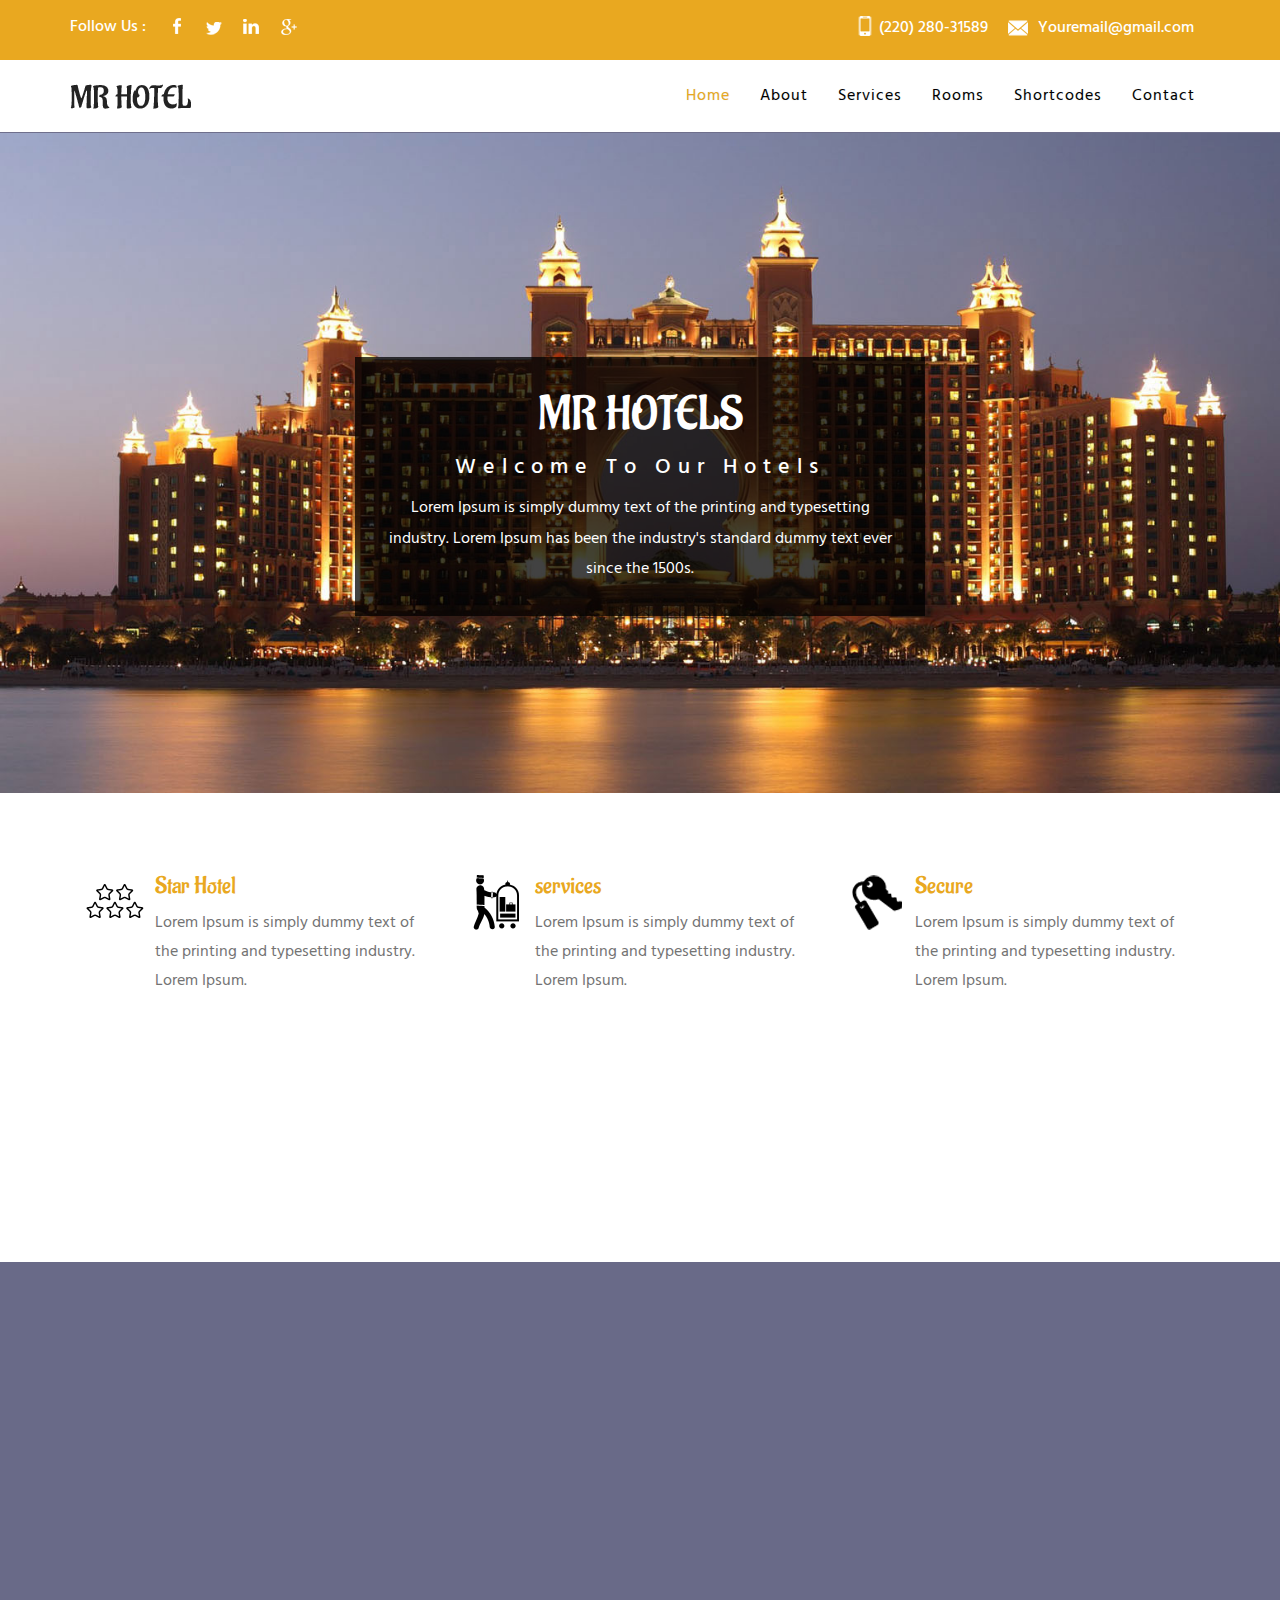
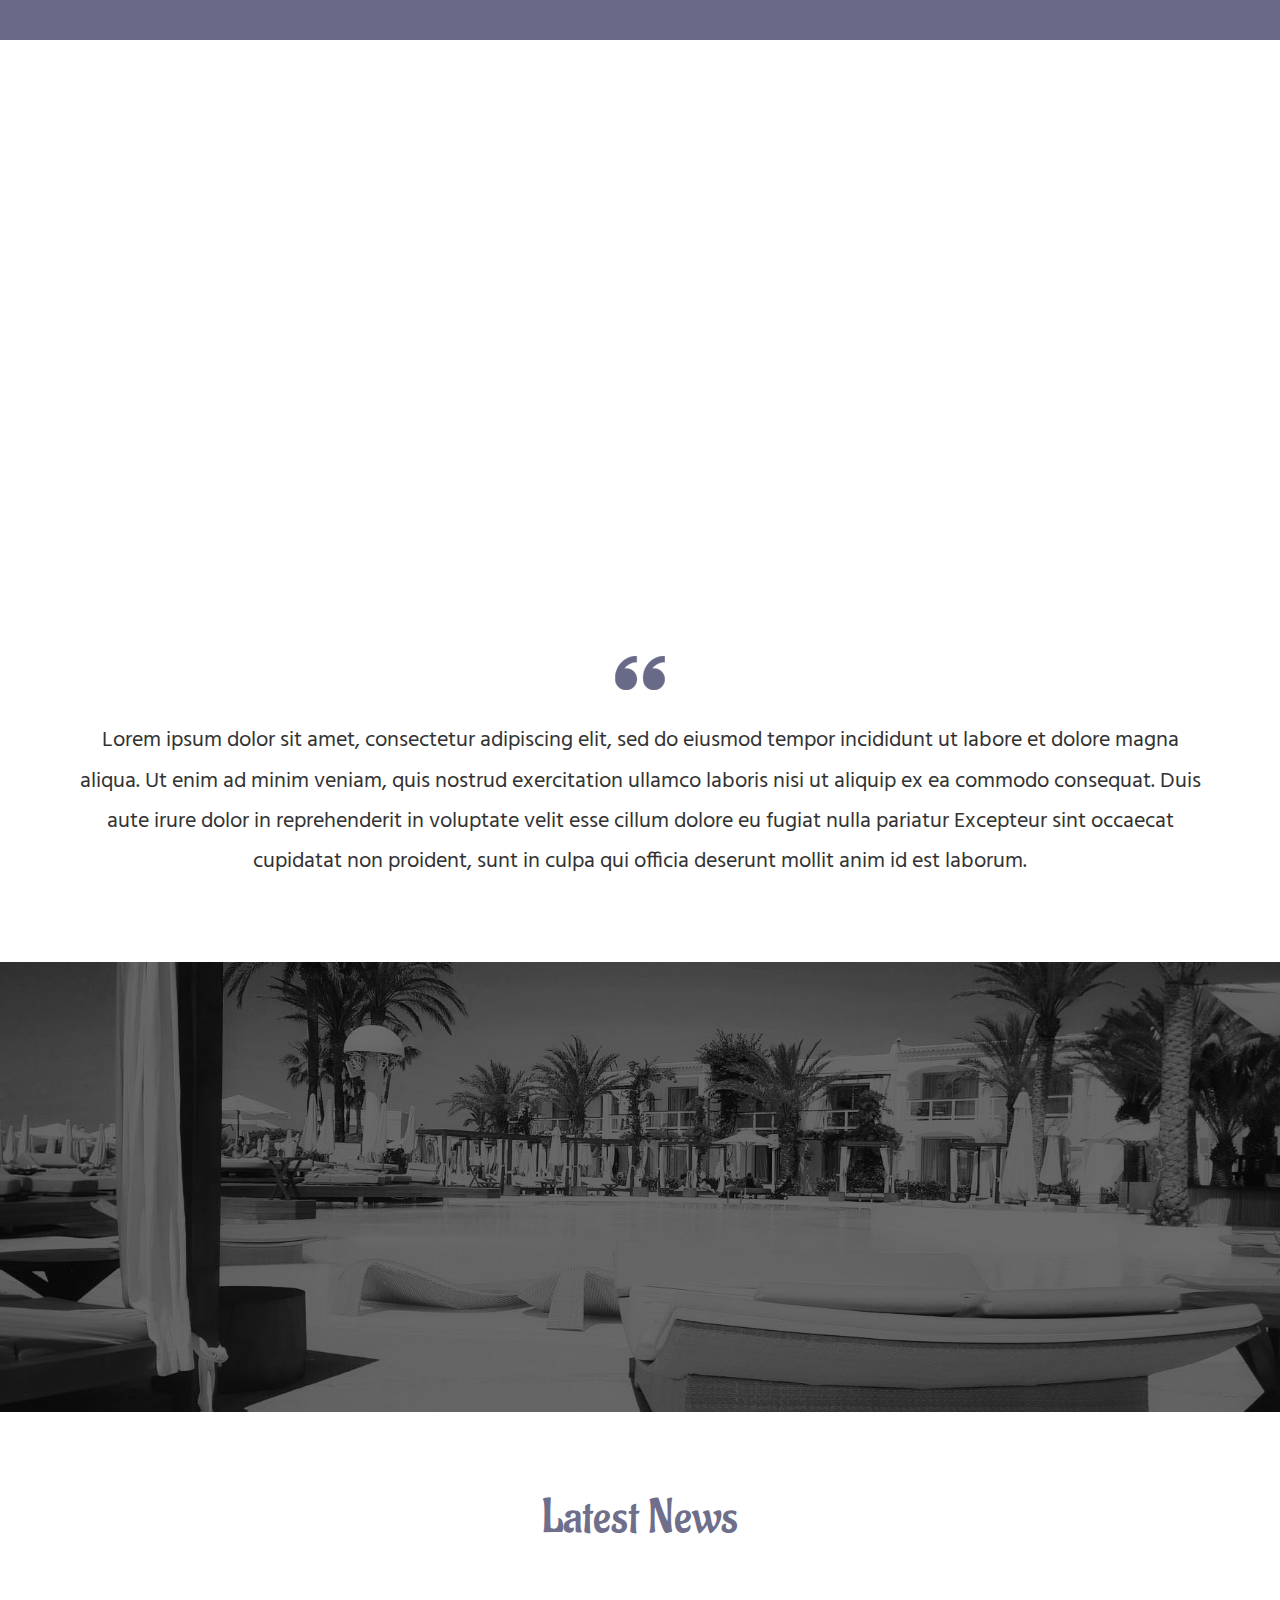
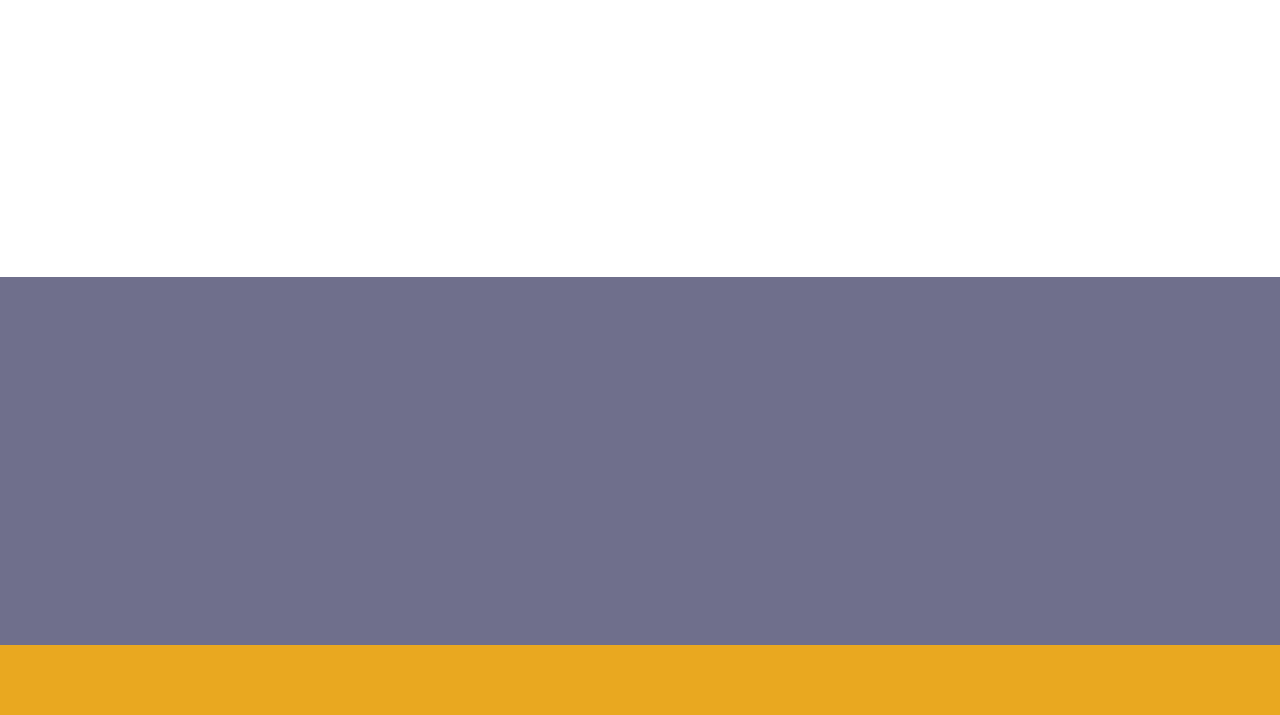
==== index.html @ 188ec557 "first commit" ====
<!--Author: W3layouts
Author URL: http://w3layouts.com
License: Creative Commons Attribution 3.0 Unported
License URL: http://creativecommons.org/licenses/by/3.0/
-->
<!DOCTYPE HTML>
<html>
<head>
<title>Mr Hotel a Hotel Category Flat Bootstrap Responsive  Website Template | Home :: w3layouts</title>
<link href="css/bootstrap.css" rel="stylesheet" type="text/css" media="all">
<!-- jQuery (necessary for Bootstrap's JavaScript plugins) -->
<script src="js/jquery-1.11.0.min.js"></script>
<!-- Custom Theme files -->
<link href="css/style.css" rel="stylesheet" type="text/css" media="all"/>
<link href="css/style1.css" rel="stylesheet" type="text/css" media="all" />	
<!-- Custom Theme files -->
<meta name="viewport" content="width=device-width, initial-scale=1">
<meta http-equiv="Content-Type" content="text/html; charset=utf-8" />
<meta name="keywords" content="Mr Hotel Responsive web template, Bootstrap Web Templates, Flat Web Templates, Android Compatible web template, 
Smartphone Compatible web template, free webdesigns for Nokia, Samsung, LG, SonyEricsson, Motorola web design" />
<script type="application/x-javascript"> addEventListener("load", function() { setTimeout(hideURLbar, 0); }, false); function hideURLbar(){ window.scrollTo(0,1); } </script>
<!--Google Fonts-->
<link href='//fonts.googleapis.com/css?family=Hind:400,300' rel='stylesheet' type='text/css'>
<link href='//fonts.googleapis.com/css?family=Aladin' rel='stylesheet' type='text/css'>
<!--google fonts-->
<!-- animated-css -->
		<link href="css/animate.css" rel="stylesheet" type="text/css" media="all">
		<script src="js/wow.min.js"></script>
		<script>
		 new WOW().init();
		</script>
<!-- animated-css -->
<script src="js/modernizr.js"></script>
<script>
    $(document).ready(function(){
        if (Modernizr.touch) {
            // show the close overlay button
            $(".close-overlay").removeClass("hidden");
            // handle the adding of hover class when clicked
            $(".branch-gd").click(function(e){
                if (!$(this).hasClass("hover")) {
                    $(this).addClass("hover");
                }
            });
            // handle the closing of the overlay
            $(".close-overlay").click(function(e){
                e.preventDefault();
                e.stopPropagation();
                if ($(this).closest(".branch-gd").hasClass("hover")) {
                    $(this).closest(".branch-gd").removeClass("hover");
                }
            });
        } else {
            // handle the mouseenter functionality
            $(".branch-gd").mouseenter(function(){
                $(this).addClass("hover");
            })
            // handle the mouseleave functionality
            .mouseleave(function(){
                $(this).removeClass("hover");
            });
        }
    });
</script>
<script src="js/bootstrap.min.js"></script>


</head>
<body>
<!--header-top start here-->
<div class="top-header">
	<div class="container">
		<div class="top-header-main">
			<div class="col-md-4 top-social wow bounceInLeft" data-wow-delay="0.3s">
			    <ul>
			    	<li><h5>Follow Us :</h5></li>
			    	<li><a href="#"><span class="fb"> </span></a></li>
			    	<li><a href="#"><span class="tw"> </span></a></li>
			    	<li><a href="#"><span class="in"> </span></a></li>
			    	<li><a href="#"><span class="gmail"> </span></a></li>
			    </ul>
			</div>
			<div class="col-md-8 header-address wow bounceInRight" data-wow-delay="0.3s">
				<ul>
					<li><span class="phone"> </span> <h6>(220) 280-31589</h6></li>
					<li><span class="email"> </span><h6><a href="mailto:info@example.com">Youremail@gmail.com</a></h6></li>
				</ul>
			</div>
		  <div class="clearfix"> </div>
		</div>
	</div>
</div>
<!--header-top end here-->
<!--header start here-->
	<!-- NAVBAR
		================================================== -->
<div class="header">
	<div class="fixed-header">	

		    <div class="navbar-wrapper">
		      <div class="container">
		        <nav class="navbar navbar-inverse navbar-static-top">
		             <div class="navbar-header">
			              <button type="button" class="navbar-toggle collapsed" data-toggle="collapse" data-target="#navbar" aria-expanded="false" aria-controls="navbar">
			                <span class="sr-only">Toggle navigation</span>
			                <span class="icon-bar"></span>
			                <span class="icon-bar"></span>
			                <span class="icon-bar"></span>
			              </button>
			              <div class="logo wow slideInLeft" data-wow-delay="0.3s">
			                    <a class="navbar-brand" href="index.html"><img src="images/logo.png" /></a>
			              </div>
			          </div>
		            <div id="navbar" class="navbar-collapse collapse">
		            <nav class="cl-effect-16" id="cl-effect-16">
		              <ul class="nav navbar-nav">
		               <li><a class="active" href="index.html" data-hover="Home">Home</a></li>
		                <li><a href="about.html" data-hover="About">About</a></li>
						<li><a href="services.html" data-hover="Services">Services</a></li>
						<li><a href="room.html" data-hover="Rooms">Rooms</a></li>
						<li><a href="shortcodes.html" data-hover="Shortcodes">Shortcodes</a></li>
						<li><a href="contact.html" data-hover="Contact">Contact</a></li>						
		              </ul>
		            </nav>

		            </div>
		            <div class="clearfix"> </div>
		             </nav>
		          </div>
		           <div class="clearfix"> </div>
		    </div>
	 </div>
</div>
<!--header end here-->
<!--banner  start hwew-->
<div class="banner">
	<div class="container">
		<div class="banner-main wow zoomIn" data-wow-delay="0.3s">
			<h2>MR HOTELS</h2>
			<h6>Welcome To Our Hotels</h6>
			<p>Lorem Ipsum is simply dummy text of the printing and typesetting industry. Lorem Ipsum has been the industry's standard dummy text ever since the 1500s.</p>
		</div>
    </div>
</div>
<!--BANNER END HERE-->
<!--information start here-->
<div class="information">
	<div class="container">
		<div class="information-main">
			  <div class="information-grid five-star wow slideInLeft" data-wow-delay="0.3s">
			  	<div class="col-md-4 hotel-info">
			  		<div class="info-left">
			  			<img src="images/s1.png" alt="">
			  		</div>
			  		<div class="info-right">
			  			<h4>Star Hotel</h4>
			  			<p>Lorem Ipsum is simply dummy text of the printing and typesetting industry. Lorem Ipsum.</p>
			  		</div>
			  	  <div class="clearfix"> </div>
			  	</div>
			  	<div class="col-md-4 hotel-info">
			  		<div class="info-left">
			  			<img src="images/s2.png" alt="">
			  		</div>
			  		<div class="info-right">
			  			<h4>services</h4>
			  			<p>Lorem Ipsum is simply dummy text of the printing and typesetting industry. Lorem Ipsum.</p>
			  		</div>
			  	  <div class="clearfix"> </div>
			  	</div>
			  	<div class="col-md-4 hotel-info">
			  		<div class="info-left">
			  			<img src="images/s4.png" alt="">
			  		</div>
			  		<div class="info-right">
			  			<h4>Secure</h4>
			  			<p>Lorem Ipsum is simply dummy text of the printing and typesetting industry. Lorem Ipsum.</p>
			  		</div>
			  	  <div class="clearfix"> </div>
			  	</div>
			  	<div class="clearfix"> </div>
			  </div>
			  <div class="information-grid wow slideInRight" data-wow-delay="0.3s">
			  	<div class="col-md-4 hotel-info">
			  		<div class="info-left">
			  			<img src="images/s3.png" alt="">
			  		</div>
			  		<div class="info-right">
			  			<h4>Food</h4>
			  			<p>Lorem Ipsum is simply dummy text of the printing and typesetting industry. Lorem Ipsum.</p>
			  		</div>
			  	  <div class="clearfix"> </div>
			  	</div>
			  	<div class="col-md-4 hotel-info">
			  		<div class="info-left">
			  			<img src="images/s5.png" alt="">
			  		</div>
			  		<div class="info-right">
			  			<h4>Hotel</h4>
			  			<p>Lorem Ipsum is simply dummy text of the printing and typesetting industry. Lorem Ipsum.</p>
			  		</div>
			  	  <div class="clearfix"> </div>
			  	</div>
			  	<div class="col-md-4 hotel-info">
			  		<div class="info-left">
			  			<img src="images/s6.png" alt="">
			  		</div>
			  		<div class="info-right">
			  			<h4>Bell</h4>
			  			<p>Lorem Ipsum is simply dummy text of the printing and typesetting industry. Lorem Ipsum.</p>
			  		</div>
			  	  <div class="clearfix"> </div>
			  	</div>
			  	<div class="clearfix"> </div>
			  </div>
			<div class="clearfix"> </div>
		</div>
	</div>
</div>
<!--information end here-->
<!--leaves start here-->
<div class="leaves">
	<div class="container">
		<div class="leaves-main wow zoomIn" data-wow-delay="0.3s">
			<h1>You Never Leave Us</h1>
			<h6>100% Friendly services</h6>
			<p>Lorem Ipsum is simply dummy text of the printing and typesetting industry. Lorem Ipsum has been the industry's standard dummy text ever since the 1500s, when an unknown.</p>
		   <a href="single.html" class="hvr-push">Discover More</a>
		</div>
	</div>
</div>
<!--leaves end here-->
<!--branches start here-->
<div class="branches">
		<div class="branches-main wow zoomIn" data-wow-delay="0.3s">
			<div class="branches-top">
				<h3>Our Branches</h3>
			</div>
			<div  id="effect-5" class="branch-btm">
				<div  class="col-md-3 branch-gd-main" >					
					<div class="branch-gd  no-mar"> <a href="room.html">
						<img src="images/b6.jpg" alt="" class="img-responsive">
						<div class="overlay">
		                    <span class="expand lardge">+</span>
		                    <span class="close-overlay hidden">x</span>
	                   </div></a>
                    </div>                 
				</div>				
				<div class="col-md-3 branch-gd-main">
					<div class="branch-gd went-branc"><a href="room.html">
						<img src="images/b1.jpg" alt="" class="img-responsive">
						<div class="overlay">
		                    <span class="expand">+</span>
		                    <span class="close-overlay hidden">x</span>
	                   </div></a>
					</div>
					<div class="branch-gd went-branc"><a href="room.html">
						<img src="images/b2.jpg" alt="" class="img-responsive">
						<div class="overlay">
		                    <span class="expand">+</span>
		                    <span class="close-overlay hidden">x</span>
	                 </div></a>
					</div>
				</div>
				<div class="col-md-3 branch-gd-main">
					<div class="branch-gd"><a href="room.html">
						<img src="images/b3.jpg" alt="" class="img-responsive">
						<div class="overlay">
		                    <span class="expand">+</span>
		                    <span class="close-overlay hidden">x</span>
	                 </div></a>
					</div>
					<div class="branch-gd"><a href="room.html">
						<img src="images/b4.jpg" alt="" class="img-responsive">
						<div class="overlay">
		                    <span class="expand">+</span>
		                    <span class="close-overlay hidden">x</span>
	                 </div></a>
					</div>
				</div>
				<div class="col-md-3 branch-gd-main">
				  <div class="branch-gd went-branc2"><a href="room.html">
					<img src="images/b5.jpg" alt="" class="img-responsive">
					<div class="overlay">
		                    <span class="expand lardge">+</span>
		                    <span class="close-overlay hidden">x</span>
	                   </div></a>
                  </div>
				</div>
			</div>
		  <div class="clearfix"> </div>
		</div>
</div>
<!--branches end here-->
<div class="branch-text">
   <div class="container">
			<span class="quotations"> </span>
			<p>Lorem ipsum dolor sit amet, consectetur adipiscing elit, sed do eiusmod tempor incididunt ut labore et dolore magna aliqua. Ut enim ad minim veniam, quis nostrud exercitation ullamco laboris nisi ut aliquip ex ea commodo consequat. Duis aute irure dolor in reprehenderit in voluptate velit esse cillum dolore eu fugiat nulla pariatur Excepteur sint occaecat cupidatat non proident, sunt in culpa qui officia deserunt mollit anim id est laborum.</p>
  </div>
</div>
<!--swiming-->
<div class="swimming">
	<div class="container">
		<div class="swimming-main wow zoomIn" data-wow-delay="0.3s">
			<div class="swimming-top">
				<h3>Welcome</h3>
			</div>
			<div class="swimmimg-bot">
				<div class="col-md-3 swimming-grid">
					<h4>758</h4>
					<span class="swim-icon-1"> </span>
					<h5>Lorem Ipsum</h5>
				</div>
				<div class="col-md-3 swimming-grid">
					<h4>4,790</h4>
					<span class="swim-icon-2"> </span>
					<h5>Lorem Ipsum</h5>
				</div>
				<div class="col-md-3 swimming-grid">
					<h4>7,920</h4>
					<span class="swim-icon-3"> </span>
					<h5>Lorem Ipsum</h5>
				</div>
				<div class="col-md-3 swimming-grid">
					<h4>190</h4>
					<span class="swim-icon-4"> </span>
					<h5>Lorem Ipsum</h5>
				</div>
			  <div class="clearfix"> </div>
			</div>
		</div>
	</div>
</div>
<!--swimmg emd here-->
<!--homegrids start here-->
<div class="home-block">
	<div class="container">
		<div class="home-main">
			<div class="home-top">
				<h3>Latest  News</h3>
			</div>
			<div class="home-bottom  wow bounceInLeft" data-wow-delay="0.3s">
				<div class="col-md-4 home-grid">
					<div class="item item-type-move">
						<a class="item-hover" href="single.html">						
							<div class="item-info">
								<div class="headline">
									Our Rooms
									<div class="line"> </div>
								</div>
								<div class="date">February 29, 2016</div>							
							</div>
							<div class="mask"> </div>
					    </a>
						<div class="item-img">
								<img src="images/b7.jpg" class="img-responsive" alt="">
						</div>
					</div>

				</div>
				<div class="col-md-4 home-grid">
					<div class="item item-type-move">
						<a class="item-hover" href="single.html">						
							<div class="item-info">
								<div class="headline">
									Our Rooms
									<div class="line"> </div>
								</div>
								<div class="date">February 29, 2016</div>							
							</div>
							<div class="mask"> </div>
					    </a>
						<div class="item-img">
								<img src="images/b8.jpg" class="img-responsive" alt="">
						</div>
					</div>
				</div>
				<div class="col-md-4 home-grid">
					<div class="item item-type-move">
						<a class="item-hover" href="single.html">						
							<div class="item-info">
								<div class="headline">
									Our Rooms
									<div class="line"> </div>
								</div>
								<div class="date">February 29, 2016</div>							
							</div>
							<div class="mask"> </div>
					    </a>
						<div class="item-img">
								<img src="images/b9.jpg" class="img-responsive" alt="">
						</div>
					</div>
				</div>
			  <div class="clearfix"> </div>
			</div>
		  <div class="clearfix"> </div>
		</div>
	</div>
</div>
<!--home grid end here-->
<!--footer start here-->
<div class="footer">
	<div class="container">
		<div class="footer-main">
			<div class="col-md-3 ftr-grid wow zoomIn" data-wow-delay="0.3s">
				<div class="ftr-logo">
				<img src="images/ftr-logo.png"  alt="">
				</div>
				<p>Lorem ipsum dolor sit amet, consectetur adipiscing elit, sed do eiusmod tempor incididunt.</p>
				<a href="single.html" class="ftr-btn">Read More</a>
			</div>
			<div class="col-md-3 ftr-grid ftr-mid wow zoomIn" data-wow-delay="0.3s">
				 <h3>Address</h3>
				 <span class="ftr-line flm"> </span>
				<p>Eye Associates Of Virginia?</p>
				<p>5875 Bremo Road </p>
				<p>Richmond, VA(Virginia) 23226 </p>
				<p>(804) 287-4216 </p>
				<p>Alice Merriman</p>
				
			</div>
			<div class="col-md-3 ftr-grid ftr-rit wow zoomIn" data-wow-delay="0.3s">
				 <h3>Contact Us</h3>
				 <form>
				 	<input type="text" value="Email" onfocus="this.value = '';" onblur="if (this.value == '') {this.value = 'Email';}">
				 	<input type="submit" value="Send" />
				 </form>
				  <ul class="ftr-icons">
				 	<li><a href="#"><span class="fa"> </span></a></li>
				 	<li><a href="#"><span class="tw"> </span></a></li>
				 	<li><a href="#"><span class="link"> </span></a></li>
				 	<li><a href="#"><span class="gmail"> </span></a></li>
				 </ul>
			</div>
			<div class="col-md-3 ftr-grid ftr-last-gd ftr-rit wow zoomIn" data-wow-delay="0.3s">
				 <h3>Quick Link</h3>
				  <ul class="ftr-nav">
				 	<li><a href="index.html">Home</a></li>
				 	<li><a href="about.html">About</a></li>
				 	<li><a href="services.html">Services </a></li>
				 	<li><a href="room.html">Rooms</a></li>
				 	<li><a href="contact.html">Contact</a></li>
				 </ul>
			</div>
			<div class="clearfix"> </div>
		</div>
	</div>
</div>
<!--footer end here-->
<!--copy rights start here-->
<div class="copy-right">
	<div class="container">
		 <div class="copy-rights-main wow zoomIn" data-wow-delay="0.3s">
    	    <p>© 2016 Mr Hotel. All Rights Reserved | Design by  <a href="http://w3layouts.com/" target="_blank">W3layouts</a> </p>
    	 </div>
    </div>
</div>
</body>
</html>
---- css/style.css ----
/*--
Author: W3layouts
Author URL: http://w3layouts.com
License: Creative Commons Attribution 3.0 Unported
License URL: http://creativecommons.org/licenses/by/3.0/
--*/
h4, h5, h6,
h1, h2, h3 {margin: 0;}
ul, ol {margin: 0;}
p {margin: 0;}
html, body{
 font-family: 'Hind', sans-serif;
   font-size: 100%;
   background:#fff; 
}
a {
  text-decoration: none;
}
a:hover {
  transition: 0.5s all;
  -webkit-transition: 0.5s all;
  -moz-transition: 0.5s all;
  -o-transition: 0.5s all;
  text-decoration:none;
}
/*--top header start here--*/
.top-social ul {
    padding: 0em;
    list-style: none;
}
.top-social ul li {
    display: inline-block;
    margin-right: 1em;
}
.top-social ul li a span{
    background: url(../images/top-social.png)no-repeat;
    width: 18px;
    height:18px;
    display: inline-block;
}
.top-social ul li h5 {
    font-size: 1em;
    color: #fff;
}
.top-social ul li a {
    vertical-align: -webkit-baseline-middle;
}
.top-social ul li a span.fb {
    background-position: 7px 0px;
}
.top-social ul li span.tw {
    background-position: -22px 1px;
}
.top-social ul li a span.in {
    background-position: -53px 0px;
}
.top-social ul li a span.gmail {
    background-position: -82px 0px;
}
.top-social ul li a span.fb:hover {
    background-position: 7px -18px;
    transition: 0.5s all;
  -webkit-transition: 0.5s all;
  -moz-transition: 0.5s all;
  -o-transition: 0.5s all;
}
.top-social ul li span.tw:hover {
    background-position: -22px -17px;
    transition: 0.5s all;
  -webkit-transition: 0.5s all;
  -moz-transition: 0.5s all;
  -o-transition: 0.5s all;
}
.top-social ul li a span.in:hover {
    background-position: -53px -17px;
    transition: 0.5s all;
  -webkit-transition: 0.5s all;
  -moz-transition: 0.5s all;
  -o-transition: 0.5s all;
}
.top-social ul li a span.gmail:hover {
    background-position: -82px -17px;
    transition: 0.5s all;
  -webkit-transition: 0.5s all;
  -moz-transition: 0.5s all;
  -o-transition: 0.5s all;
}
.header-address ul {
    padding: 0em;
    list-style: none;
}
.header-address ul li {
    display: inline-block;
    margin-right:1em;
}
.header-address ul li a{
    display: inline-block;
}
.top-header {
    padding: 1em 0em;
    background:#e9a820;
}
.header-address h6 {
    font-size: 1em;
    color: #fff;
    display: inline-block;
}
span.location {
    background: url(../images/location.png)no-repeat;
    width: 20px;
    height: 20px;
    display: inline-block;
    vertical-align: top;
}
span.phone {
    background: url(../images/ph.png)no-repeat;
    width: 20px;
    height: 20px;
    display: inline-block;
    vertical-align:sub;
}
span.email{
	background: url(../images/email.png)no-repeat;
    width: 30px;
    height: 20px;
    display: inline-block;
    vertical-align: middle;
}
.header-address {
    text-align: right;
}
.header-address ul li a {
    font-size: 1em;
    color: #fff;
}
.header-address ul li a:hover {
    color: #000;
}
.top-social {
    padding: 0px;
}
.header-address{
    padding: 0px;
}
/*--header menu nav start--*/
div#navbar {
    float:right;
    text-align: center;
}
.navbar-wrapper {
    padding: 1.5em 0em 1.5em 0em;
    margin-top: 0px !important;
    line-height: 36px;
    border-bottom: 1px solid #6F6F8C;
}
.navbar-inverse {
    background: none; 
    border:none; 
}
.navbar-nav {
    float: right !important;
	margin-top: 0em;
}
.navbar {
    margin-bottom: 0px !important;   
    min-height: 0px !important;   
}
.navbar-brand {
    float: left;
    height:0px !important;  
    padding:0px !important;  
}
.nav > li > a {
    margin: 0px 15px !important;
    padding: 0px;
}
.navbar-inverse .navbar-brand {
    color: #FFFFFF;
}
.navbar-inverse .navbar-nav > .active > a, .navbar-inverse .navbar-nav > .active > a:hover, .navbar-inverse .navbar-nav > .active > a:focus {
    color: #fff;
    background: none;
}
.navbar-inverse .navbar-nav > li > a {
    color:#000000;
    line-height: 1.5em;
}
.navbar-inverse .navbar-nav > li > a.active{
	color:#E9A820;
}
.navbar-inverse .navbar-nav > li > a:hover, .navbar-inverse .navbar-nav > li > a:focus {
    color:#006e96;
    background-color: transparent;
}
nav a {
    position: relative;
    display: inline-block;
    outline: none;
    color: #fff;
    text-decoration: none;
    text-shadow: 0 0 1px rgba(255,255,255,0.3);
    font-size: 1em;
}
nav a:hover,
nav a:focus {
	outline: none;
}
/*--nav effect--*/
nav a {
    position: relative;
    display: inline-block;
    outline: none;
    color: #fff;
    text-decoration: none;
    letter-spacing: 1px;
    font-weight: 400;
    text-shadow: 0 0 1px rgba(255,255,255,0.3);
    font-size: 1em;
}

nav a:hover,
nav a:focus {
	outline: none;
}
/* Effect 16: fall down */
.cl-effect-16 a {
	color: #6f8686;
	text-shadow: 0 0 1px rgba(111,134,134,0.3);
}

.cl-effect-16 a::before{
	color:#E9A820;
	content: attr(data-hover);
	position: absolute;
	opacity: 0;
	text-shadow: 0 0 1px rgba(255,255,255,0.3);
	-webkit-transform: scale(1.1) translateX(10px) translateY(-10px) rotate(4deg);
	-moz-transform: scale(1.1) translateX(10px) translateY(-10px) rotate(4deg);
	transform: scale(1.1) translateX(10px) translateY(-10px) rotate(4deg);
	-webkit-transition: -webkit-transform 0.3s, opacity 0.3s;
	-moz-transition: -moz-transform 0.3s, opacity 0.3s;
	transition: transform 0.3s, opacity 0.3s;
	pointer-events: none;
}

.cl-effect-16 a:hover::before,
.cl-effect-16 a:focus::before {
	-webkit-transform: scale(1) translateX(0px) translateY(0px) rotate(0deg);
	-moz-transform: scale(1) translateX(0px) translateY(0px) rotate(0deg);
	transform: scale(1) translateX(0px) translateY(0px) rotate(0deg);
	opacity: 1;
}
.cl-effect-16 a:hover,.navbar-nav li a.active{
	-webkit-transform: scale(1) translateX(0px) translateY(0px) rotate(0deg);
	-moz-transform: scale(1) translateX(0px) translateY(0px) rotate(0deg);
	transform: scale(1) translateX(0px) translateY(0px) rotate(0deg);
	opacity: 1;
}
/*--header end here--*/
/*--banner strat here--*/
.banner {
    background: url(../images/banner.jpg)no-repeat;
    min-height:660px;
    background-size: cover;
}
.banner-main {
    width: 50%;
    margin: 14em auto 0em;
    background:rgba(0, 0, 0, 0.74);
    padding: 2em 2em;
    text-align: center;
}
.banner-main h2 {
    font-size: 3em;
    color: #fff;
    font-family: 'Aladin', cursive;
}
.banner-main h6 {
    font-size: 1.4em;
    color: #fff;
    margin: 0.6em 0em;
    letter-spacing: 7px;
}
.banner-main p {
    font-size: 1em;
    color: #fff;
    line-height: 1.9em;
}
/*--information start here--*/
.information {
    padding: 5em 0em;
}
.info-left {
    float: left;
    width: 20%;
}
.info-right h4 {
    font-size: 1.5em;
    color:#E9A820;
    margin-bottom: 0.4em;
    font-family: 'Aladin', cursive;
}
.info-right p {
    font-size: 1em;
    color:#737373;
    line-height: 1.8em;
}
.info-right {
    float: right;
    width: 80%;
}
.five-star {
    padding-bottom: 4em;
}
/*--information end here--*/
/*--leaves start here--*/
.leaves {
    background:#696A88;
    padding: 5em 0em;
    text-align: center;
}
.leaves-main h1 {
    font-size: 3em;
    color: #fff;
    font-family: 'Aladin', cursive;
}
.leaves-main h6 {
    font-size: 1em;
    color:#e9a820;
    margin: 0.6em 0em;
}
.leaves-main p {
    width: 80%;
    margin: 0 auto;
}
.leaves-main p {
    width: 60%;
    margin: 0 auto;
    color: #fff;
    line-height: 1.8em;
    font-size: 1em;
}
.leaves-main a {
    font-size: 1em;
    color: #fff;
    background:#e9a820;
    padding: 1em 2em;
    display: inline-block;
    margin-top: 1em;
}
.leaves-main a:hover {
	 color: #000;
    background:#fff;
}
/*--leaves end here--*/
/*--branches start here--*/
.branches {
    padding:5em 0em 0em 0em;
}
.branches-top {
    text-align: center;
    margin-bottom: 2em;
}
.branches-top h3 {
    font-size: 3em;
    color: #E9A820;
    font-family: 'Aladin', cursive;
}
.branch-text p {
    font-size: 1.4em;
    text-align: center;
    line-height: 1.8em;
}
.branch-text {
    padding: 4em 0em 5em 0em;
}
span.quotations {
    background: url(../images/quota.png)no-repeat;
    width: 50px;
    height: 40px;
    display: block;
    margin: 0em auto 1.5em;
}
.branch-gd-main {
    padding: 0px 5px 0px 0px;
}
.branch-gd.no-mar {
    margin-left: 0px !important;
}
/*--commen css--*/
.branch-btm .branch-gd {
  position: relative;
  margin-bottom: 5px;
  overflow: hidden;
  cursor: pointer;
}
.branch-btm .branch-gd:nth-child(n) {
  margin-left: 0px;
}
.branch-btm .branch-gd:first-child {
  margin-left: 0px;
}
.branch-btm .branch-gd:last-child {
  margin-right: 0;
}
.branch-btm .branch-gd img {
  display: block;
  margin: 0;
  padding: 0;
  max-width: 100%;
  height: auto;
}

.overlay {
  display: block;
  position: absolute;
  z-index: 20;
  background: rgba(0, 0, 0, 0.8);
  overflow: hidden;
  -webkit-transition: all 0.5s;
  -moz-transition: all 0.5s;
  -o-transition: all 0.5s;
  transition: all 0.5s;
}

span.close-overlay {
  display: block;
  position: absolute;
  top: 0;
  right: 0;
  z-index: 100;
  width: 45px;
  height: 45px;
  font-size: 20px;
  font-weight: 700;
  color: #fff;
  line-height: 45px;
  text-align: center;
  background-color: #000;
  cursor: pointer;
}
span.close-overlay.hidden {
  display: none;
}

span.expand {
  display: block;
  position: absolute;
  z-index: 100;
  width: 50px;
  height: 50px;
  border: solid 5px #fff;
  text-align: center;
  color: #fff;
  line-height:45px;
  font-weight: 700;
  font-size: 30px;
  -webkit-border-radius: 30px;
  -moz-border-radius: 30px;
  -ms-border-radius: 30px;
  -o-border-radius: 30px;
  border-radius: 30px;
  top: 40%;
    left:42%;
}

/* ============================================================
  EFFECT 5 - ICON BORDER ANIMATE
============================================================ */
#effect-5 .overlay {
  top: 0;
  bottom: 0;
  left: 0;
  right: 0;
  opacity: 0;
}
#effect-5 .overlay a.expand {
  top: 0;
  bottom: 0;
  left: 0;
  right: 0;
  margin: auto;
  width: 100%;
  height: 100%;
  -webkit-border-radius: 0;
  -moz-border-radius: 0;
  -ms-border-radius: 0;
  -o-border-radius: 0;
  border-radius: 0;
  -webkit-transition: all 0.5s;
  -moz-transition: all 0.5s;
  -o-transition: all 0.5s;
  transition: all 0.5s;
}
#effect-5 .branch-gd.hover .overlay {
  opacity: 1;
}
#effect-5 .branch-gd.hover .overlay a.expand {
  width: 60px;
  height: 60px;
  -webkit-border-radius: 30px;
  -moz-border-radius: 30px;
  -ms-border-radius: 30px;
  -o-border-radius: 30px;
  border-radius: 30px;
}
/*--branches end here--*/
/*--swimming start here--*/
.swimming {
    background: url(../images/bann.jpg)no-repeat;
    min-height: 450px;
    background-size: cover;
    padding: 5em 0em;
}
.swimming-top {
    text-align: center;
    margin: 0em 0em 4em 0em;
}
.swimming-top h3 {
    font-size: 3em;
    color: #fff;
    font-family: 'Aladin', cursive;
}
.swimming-grid h4 {
    font-size: 1.5em;
    color: #fff;
}
.swimming-grid h5 {
    font-size: 1.2em;
    color: #fff;
}
span.swim-icon-1 {
    background: url(../images/s7.png)no-repeat;
    width: 64px;
    height: 64px;
    display: inline-block;
    margin: 1em 0em;
}
span.swim-icon-2 {
    background: url(../images/s8.png)no-repeat;
    width: 64px;
    height: 64px;
    display: inline-block;
    margin: 1em 0em;
}
span.swim-icon-3 {
    background: url(../images/s9.png)no-repeat;
    width: 64px;
    height: 64px;
    display: inline-block;
    margin: 1em 0em;
}
span.swim-icon-4 {
    background: url(../images/s10.png)no-repeat;
    width: 64px;
    height: 64px;
    display: inline-block;
    margin: 1em 0em;
}
.swimming-grid {
    text-align: center;
}
/*--swimming end here--*/
/*--home grid start here--*/
.home-top {
    text-align: center;
    margin-bottom: 2em;
}
.home-block {
    padding: 5em 0em;
}
.home-top h3 {
    font-size: 3em;
    color: #6F6F8C;
    font-family: 'Aladin', cursive;
}
/*--home grid end here--*/
/*--footer start here--*/
.footer {
    background:#6F6F8C;
    padding: 5em 0em;
}
.ftr-grid h3 {
    font-size: 2.5em;
    color:#e9a820;
    margin-bottom: 0.5em;
    font-family: 'Aladin', cursive;
}
.ftr-grid h6 {
    font-size: 1em;
    color: #fff;
    margin: 0.5em 0em;
}
.ftr-grid {
    font-size: 1em;
    color: #fff;
    line-height: 1.8em;
}
.ftr-grid a.ftr-btn {
    font-size: 1em;
    color: #fff;
}
.ftr-grid p {
    font-size: 1em;
    color:#FFFFFF;
    line-height: 1.8em; 
}
.ftr-grid a.ftr-btn {
    font-size: 1em;
    color:#E9A820;
}
.ftr-grid a.ftr-btn:hover {
    color:#000;
}
.ftr-grid ul.ftr-icons {
    padding: 0px;
    list-style: none;
    margin: 1em 0em 0em 0em;
}
.ftr-grid ul.ftr-icons li{
	display:inline-block;
	margin-right: 15px;
}
.ftr-grid ul.ftr-icons li span {
    background: url(../images/ftr-social.png)no-repeat;
    width: 24px;
    height: 24px;
    display: inline-block;
}
.ftr-grid ul.ftr-icons li span.fa {
	background-position: 10px 0px;
}
.ftr-grid ul.ftr-icons li span.tw {
    background-position: -44px 1px;
}
.ftr-grid ul.ftr-icons li span.link {
    background-position: -101px 0px;
}
.ftr-grid ul.ftr-icons li span.gmail {
    background-position:-153px 0px;
}

.ftr-grid ul.ftr-icons li span.fa:hover{
	background-position: 10px 0px;
	opacity:0.8;
}
.ftr-grid ul.ftr-icons li span.tw:hover {
    background-position: -44px 1px;
    opacity:0.8;
}
.ftr-grid ul.ftr-icons li span.link:hover {
    background-position: -101px 0px;
    opacity:0.8;
}
.ftr-grid ul.ftr-icons li span.gmail:hover {
    background-position:-153px 0px;
    opacity:0.8;
}
.ftr-grid ul.ftr-nav {
    padding: 0px;
    list-style: none;
}
.ftr-grid ul.ftr-nav li{
	display:block;
}
.ftr-grid ul.ftr-nav li a{
	font-size:1em;
	color:#fff;
}
.ftr-grid ul.ftr-nav li a:hover{
	color:#e9a820;
}
.ftr-grid input[type="text"] {
    font-size: 1em;
    color: #000;
    border: none;
    padding: 0.3em 0.6em;
    outline: none;
    width:67%;
}
.ftr-grid input[type="submit"] {
    font-size: 1em;
    color: #FFF;
    padding: 0.32em 1em;
    border: none;
    background:#e9a820;
    outline: none;
    width: 30%;
}
.ftr-grid input[type="submit"]:hover {
	background: #000;
	 transition: 0.5s all;
  -webkit-transition: 0.5s all;
  -moz-transition: 0.5s all;
  -o-transition: 0.5s all;
}
.ftr-logo {
    margin-bottom: 1.3em;
}
.ftr-last-gd {
    text-align: center;
}
/*--footer end here--*/
.copy-right {
    background:#e9a820;
    padding: 1.5em 0em;
    text-align: center;
}
.copy-rights-main p{
	font-size:1em;
	color:#fff;
}
.copy-rights-main p a{
	color:#fff;
}
.copy-rights-main p a:hover{
	color:#6F6F8C;
}
/* Push */
@-webkit-keyframes hvr-push {
  50% {
    -webkit-transform: scale(0.8);
    transform: scale(0.8);
  }

  100% {
    -webkit-transform: scale(1);
    transform: scale(1);
  }
}

@keyframes hvr-push {
  50% {
    -webkit-transform: scale(0.8);
    transform: scale(0.8);
  }

  100% {
    -webkit-transform: scale(1);
    transform: scale(1);
  }
}

.hvr-push {
  display: inline-block;
  vertical-align: middle;
  -webkit-transform: translateZ(0);
  transform: translateZ(0);
  box-shadow: 0 0 1px rgba(0, 0, 0, 0);
  -webkit-backface-visibility: hidden;
  backface-visibility: hidden;
  -moz-osx-font-smoothing: grayscale;
}
.hvr-push:hover, .hvr-push:focus, .hvr-push:active {
  -webkit-animation-name: hvr-push;
  animation-name: hvr-push;
  -webkit-animation-duration: 0.3s;
  animation-duration: 0.3s;
  -webkit-animation-timing-function: linear;
  animation-timing-function: linear;
  -webkit-animation-iteration-count: 1;
  animation-iteration-count: 1;
}
/*-- about start here--*/
.about {
    padding: 5em 0em;
}
.about-top {
    text-align: center;
    margin-bottom: 3em;
}
.about-right h4 {
    font-size: 1.6em;
    color: #E9A820;
    margin-bottom: 0.3em;
    font-family: 'Aladin', cursive;
}
.about-top h1 {
    font-size: 3em;
    color:#6F6F8C;
    margin-bottom:0.3em;
    font-family: 'Aladin', cursive;
}
.about-right p {
    font-size: 1em;
    color:#737373;
    line-height: 1.8em;
}
span.abou-icon1 {
    background: url(../images/keys.png)no-repeat;
    width: 64px;
    height: 64px;
    display: inline-block;
}
span.abou-icon2 {
    background: url(../images/summer.png)no-repeat;
    width: 64px;
    height: 64px;
    display: inline-block;
}
.about-img {
    float: left;
    width: 11%;
}
.about-text {
    float: right;
    width: 85%;
}
.about-list {
    padding-top: 1.5em;
}
.about-text h5 {
    color: #000;
    font-size: 1.3em;
    margin-bottom: 0.3em;
    font-family: 'Aladin', cursive;
}
.advantages {
    padding: 5em 0em;
}
.advantages {
    background: url(../images/ab-bann.jpg)no-repeat;
    min-height: 350px;
    background-size: cover;
}
.advantage-block {
    padding:2em 2em;
    background: rgba(233, 168, 32, 0.67);
    text-align: center;
        border-radius: 5px;
    border: 5px solid #6F6F8C;
}
.advantage-block:hover {
    background: rgba(111, 111, 140, 0.71);
    transition: 0.5s all;
  -webkit-transition: 0.5s all;
  -moz-transition: 0.5s all;
  -o-transition: 0.5s all;
}
.advantage-block h4 {
    font-size: 1.5em;
    color: #fff;
    font-family: 'Aladin', cursive;
    margin: 0.5em 0em 0.5em 0em;
}
.advantage-block p {
    font-size: 1em;
    color: #FFF;
    line-height: 1.8em;
}
.advantage-block h3 {
    font-size: 2.5em;
    color: #fff;
    font-family: 'Aladin', cursive;
}
.advantages-top {
    text-align: center;
    margin-bottom: 3em;
}
.advantages-top h2 {
    font-size: 3em;
    color: #FFF;
    font-family: 'Aladin', cursive;
}
/*--team comman effect--*/
.ch-grid {
	margin: 20px 0 0 0;
	padding: 0;
	list-style: none;
	display: block;
	text-align: center;
	width: 100%;
}

.ch-grid:after,
.ch-item:before {
	content: '';
    display: table;
}

.ch-grid:after {
	clear: both;
}

.ch-grid li {
	width: 220px;
	height: 220px;
	display: inline-block;
	margin:0% 4.5% 0% 0%;
}
/*--team end here--*/
.team {
    padding: 5em 0em;
}
.team-top h3 {
    font-size: 3em;
    color: #000;
    text-align: center;
    font-family: 'Aladin', cursive;
    margin-bottom: 1.3em;
}
.team-bottom {
    text-align: center;
    margin-top: 1em;
}
.team-bottom ul {
    padding: 0px;
    list-style: none;
    margin-top: 0.5em;
}
.team-bottom ul li {
	display: inline-block;
	margin-left: 0.2em;
}
.team-bottom ul li a {
    background: url(../images/t-icn.png)no-repeat;
    width: 25px;
    height: 25px;
    display: inline-block;
}
.team-bottom ul {
    padding: 0px;
    list-style: none;
    margin-top: 0.5em;
}
.team-bottom ul li {
	display: inline-block;
	margin-left: 0.2em;
}
.team-bottom ul li a {
    background: url(../images/t-icn.png)no-repeat;
    width: 25px;
    height: 25px;
    display: inline-block;
}
.team-bottom ul li a.fa {
    background-position: 0px 0px;
}
.team-bottom ul li a.tw {
    background-position: -27px 0px;
}
.team-bottom ul li a.g {
    background-position: -53px 0px;
}
.team-bottom ul li a.fa:hover {
    background-position: 0px 0px;
    opacity: 0.8;
}
.team-bottom ul li a.tw:hover {
    background-position: -27px 0px;
     opacity: 0.8;
}
.team-bottom ul li a.g:hover {
    background-position: -53px 0px;
     opacity: 0.8;
}
/* Better spacing on download options in getting started */
.bs-docs-dl-options h4 {
  margin-top: 15px;
  margin-bottom: 5px;
}
.ih-item {
  position: relative;
  -webkit-transition: all 0.35s ease-in-out;
  -moz-transition: all 0.35s ease-in-out;
  transition: all 0.35s ease-in-out;
}
.ih-item,
.ih-item * {
  -webkit-box-sizing: border-box;
  -moz-box-sizing: border-box;
  box-sizing: border-box;
}
.ih-item  {
  color: #333;
}
.ih-item a:hover {
  text-decoration: none;
}
.ih-item img {
  width: 100%;
  height: 100%;
}

.ih-item.circle {
  position: relative;
  width: 220px;
  height: 220px;
  border-radius: 50%;
  margin: 0 auto;
}
.ih-item.circle .img {
  position: relative;
  width: 220px;
  height: 220px;
  border-radius: 50%;
}
.ih-item.circle .img:before {
  position: absolute;
  display: block;
  content: '';
  width: 100%;
  height: 100%;
  border-radius: 50%;
  box-shadow: inset 0 0 0 16px rgba(255, 255, 255, 0.6), 0 1px 2px rgba(0, 0, 0, 0.3);
  -webkit-transition: all 0.35s ease-in-out;
  -moz-transition: all 0.35s ease-in-out;
  transition: all 0.35s ease-in-out;
}
.ih-item.circle .img img {
  border-radius: 50%;
}
.ih-item.circle .info {
  position: absolute;
  top: 0;
  bottom: 0;
  left: 0;
  right: 0;
  text-align: center;
  border-radius: 50%;
  -webkit-backface-visibility: hidden;
  backface-visibility: hidden;
}
/*--*/

.ih-item.circle.effect5 {
  -webkit-perspective: 900px;
  -moz-perspective: 900px;
  perspective: 900px;
}
.ih-item.circle.effect5.colored .info .info-back {
  background: #1a4a72;
  background: rgba(26, 74, 114, 0.6);
}
.ih-item.circle.effect5 .info {
  -webkit-transition: all 0.35s ease-in-out;
  -moz-transition: all 0.35s ease-in-out;
  transition: all 0.35s ease-in-out;
  -webkit-transform-style: preserve-3d;
  -moz-transform-style: preserve-3d;
  -ms-transform-style: preserve-3d;
  -o-transform-style: preserve-3d;
  transform-style: preserve-3d;
}
.ih-item.circle.effect5 .info .info-back {
  visibility: hidden;
  border-radius: 50%;
  width: 100%;
  height: 100%;
  background: #333333;
  background: rgba(0, 0, 0, 0.6);
  -webkit-transform: rotate3d(0, 1, 0, 180deg);
  -moz-transform: rotate3d(0, 1, 0, 180deg);
  -ms-transform: rotate3d(0, 1, 0, 180deg);
  -o-transform: rotate3d(0, 1, 0, 180deg);
  transform: rotate3d(0, 1, 0, 180deg);
  -webkit-backface-visibility: hidden;
  backface-visibility: hidden;
}
.ih-item.circle.effect5 .info h3 {
    color: #fff;
    position: relative;
    letter-spacing: 0px;
    font-size: 1.3em;
    margin: 0 30px;
    padding: 99px 0 0 0;
    height: 110px;
   font-family: 'Aladin', cursive;
}
.ih-item.circle.effect5 .info p {
  color: #bbb;
  padding: 10px 5px;
  font-style: italic;
  margin: 0 30px;
  font-size: 12px;
  border-top: 1px solid rgba(255, 255, 255, 0.5);
}
.ih-item.circle.effect5:hover .info {
  -webkit-transform: rotate3d(0, 1, 0, -180deg);
  -moz-transform: rotate3d(0, 1, 0, -180deg);
  -ms-transform: rotate3d(0, 1, 0, -180deg);
  -o-transform: rotate3d(0, 1, 0, -180deg);
  transform: rotate3d(0, 1, 0, -180deg);
}
.ih-item.circle.effect5:hover .info .info-back {
  visibility: visible;
}
/*--services start here--*/
.services {
    padding: 5em 0em;
}
.services-top {
    text-align: center;
    margin-bottom: 2.5em;
}
.services-top h1 {
    font-size: 3em;
    color: #6F6F8C;
    margin-bottom: 0.3em;
    font-family: 'Aladin', cursive;
}
.services-grid {
    text-align: center;
}
.services-grid h4 {
    font-size: 1.5em;
    color: #000;
    margin: 0.4em 0em;
    font-family: 'Aladin', cursive;
}
.services-grid p{
    font-size: 1em;
    color:#737373;
    margin: 0.3em 0em;
    line-height:1.8em;
 
}
.ser-strip {
    background: url(../images/ser-strip.jpg)no-repeat;
    min-height: 350px;
    background-size: cover;
    padding: 5em 0em;
    text-align: center;
}
.ser-strip-main h2 {
    font-size: 3em;
    color: #fff;
    margin-top: 0.6em;
    font-family: 'Aladin', cursive;
}
.ser-strip-main p {
    font-size: 1.1em;
    color: #fff;
    width: 50%;
    line-height: 1.8em;
    margin: 1em auto 0em;
}
.features {
  padding: 3em 0em 4em 0em;
}
.features-top {
  text-align: center;
  padding-bottom: 3em;
}
.features-top h3 {
  font-size:3em;
  color:#e9a820;
  margin: 0em;
  font-family: 'Aladin', cursive;
}
.features-top h4 {
  font-size: 1.23em;
  font-weight: 400;
  color:#000;
  margin: 0em;
  width: 65%;
  margin: 0 auto;
  line-height: 1.5em;
 font-family: 'Aladin', cursive;
}
.featur-grid h4 {
  font-size: 1.23em;
  font-weight: 400;
  margin-bottom: 1em;
  color:#6F6F8C;
  font-family: 'Aladin', cursive;
}
.featur-grid ul {
  padding: 0em;
  list-style: none;
}
.featur-grid ul li {
  margin: 0.5em 0em 0em 0em;
}
.featur-grid ul li a {
  font-size: 1em;
  font-weight: 400;
  color:#737373;
  text-decoration: none;
  background:url(../images/arrows.png)no-repeat 0px 5px;
  padding: 0px 0px 0px 22px;
}
.featur-grid ul li a:hover {
  color: #000;
  text-decoration:none;
}
/*--services end here--*/
/*--single--*/
.single {
    padding: 5em 0;
}
.single-top h1 {
    font-size: 1.5em;
    padding-top: 0.8em;
    color:#e9a820;
    font-family: 'Aladin', cursive;
}
.lone-line p {
    color:#737373;
    font-size: 1em;
    line-height: 1.8em;
}
.lone-line p span{
    display:block;
}
ul.grid-blog li{
	display: inline-block;
}
ul.grid-blog li a, ul.grid-blog li span{
	text-decoration: none;
	font-size: 1em;
	color: #8A8A8A;	
	display: inline-block;
	margin: 0 1em 0 0;
}
ul.grid-blog li i{
	margin: 0 5px 0 0;
	color:#6F6F8C;	
}
ul.grid-blog {
	 padding: 1.5em 0;
    text-align: center;
}
.comment h3{
	font-size: 2.5em;
    color: #6F6F8C;
    font-family: 'Aladin', cursive;
}
.media-body p {
    color:#737373;
    font-size: 1em;
    line-height: 1.8em;
	margin-top: 1em;
}
.media-left, .media > .pull-left {
  padding-right: 22px;
}
.leave h2{
	font-size: 2.5em;
    color:#e9a820;
    font-family: 'Aladin', cursive;
}
.single-grid input[type="text"],.single-grid textarea{
	background: none;
    padding: 0.6em 1em;
    margin: 1em 0 0;
    font-size: 1em;
    color: #A9A9A9;
	width: 100%;
    outline: none;
    border: 1px solid #a9a9a9;
    -webkit-appearance: none;
}
.single-grid textarea{
	resize:none;
	height: 185px;	
}
.single-grid {
    width: 60%;
	padding-top: 1em;
}
.single-grid label {
    font-weight: 400;
    color:#6F6F8C;
	margin-top:1em;
    cursor: pointer;
}
.single-grid input[type="submit"] {
    border: none;
    outline: none;
    background: #6F6F8C;
    color: #fff;
    padding: 0.5em 2em;
}
.single-grid input[type="submit"]:hover {
    background:#e9a820;
    color: #fff;
     transition: 0.5s all;
  -webkit-transition: 0.5s all;
  -moz-transition: 0.5s all;
  -o-transition: 0.5s all;
}
.media {
    margin-top: 25px;
}
.comment {
    padding: 5em 0;
}
/*----*/
p.smith {
    float: left;
    padding: 0;
    font-size: 1em;
}
p.smith a {
    text-decoration: none;
    color:#6F6F8C;
    font-size: 1.1em;
	font-weight: 600;
}
p.smith span {
    padding: 0 2em;
    color:#737373;
}
p.reply {
    float: right;
    padding: 0;
    color: #8A8A8A;
    font-size: 1em;
}
p.reply a {
    text-decoration: none;
    color: #8A8A8A;
}
p.reply a:hover {
    color:#6F6F8C;
}
.code-in {
    padding-bottom: 1em;
}
p.reply a i{
    padding-right:0.8em;
}
.media-1{
	padding-left:7em;
}
/*--single--*/
/*--room strat here--*/
.rooms {
    padding: 5em 0em;
}
.rooms-left {
    margin-bottom: 4em;
}
.rooms-text p {
    font-size: 1em;
    color:#737373;
    line-height: 1.8em;
}
.rooms-text h2 {
    font-size: 2em;
    margin-bottom: 0.25em;
    font-family: 'Aladin', cursive;
}
.rooms-text h2 a{
	 color: #E9A820;
}
.rooms-text h3 {
    font-size: 2em;
    color: #6F6F8C;
    margin-bottom: 0.25em;
    font-family: 'Aladin', cursive;
}
.rooms-text h3 a{
	color: #6F6F8C;
}
.room-btn a {
    font-size: 1em;
    color: #6F6F8C;
    padding: 0.4em 0.6em;
    border: 4px double #E9A820;
    display: inline-block;
    margin-top: 0.6em;
}
.room-btn a:hover{
	 border: 4px double #6F6F8C;
}
.gallery-top {
    text-align: center;
    margin-bottom:3em;
}
.gallery-top h1 {
    font-size: 3em;
    color: #E9A820;
    margin-bottom: 0.25em;
    font-family: 'Aladin', cursive;
}
.room-head h3 {
    font-size: 3em;
    color: #6F6F8C;
    text-align: center;
    margin-bottom: 1.1em;
    font-family: 'Aladin', cursive;
}
.gallery-grid {
    padding-bottom: 2em;
}
.gallery {
    padding-bottom:3em;
}
/*---effect--*/
/*----*/
.col1 figure {
	position: relative;
	float: left;
	overflow: hidden;
	text-align: center;
	cursor: pointer;
	width:100%;
}
.col1 figure img {
	position: relative;
	display: block;
}

.features-grids figure figcaption {
	padding: 2em;
	color: #fff;
	font-size: 1.25em;
	-webkit-backface-visibility: hidden;
	-moz-backface-visibility: hidden;
	-o-backface-visibility: hidden;
	-ms-backface-visibility: hidden;
	backface-visibility: hidden;
}
.col1 figure figcaption::before,
.fcol1 figure figcaption::after {
	pointer-events: none;
}
.col1 figure figcaption{
	position: absolute;
	top: 0;
	left: 0;
	width: 100%;
	height: 100%;
}
figure.effect-bubba {
	background:#000;
}
figure.effect-bubba:hover img {
	opacity: 0.3;
}

figure.effect-bubba figcaption::before,
figure.effect-bubba figcaption::after {
	position: absolute;
	top: 30px;
	right: 30px;
	bottom: 30px;
	left: 30px;
	content: '';
	opacity: 0;
	-webkit-transition: opacity 0.35s,-webkit-transform 0.35s;	
	-moz-transition: opacity 0.35s, -moz-transform 0.35s;
	-o-transition: opacity 0.35s, -o-transform 0.35s;
	-ms-transition: opacity 0.35s, -ms-transform 0.35s;
	transition: opacity 0.35s, transform 0.35s;
}

figure.effect-bubba figcaption::before {
	border-top: 1px solid #fff;
	border-bottom: 1px solid #fff;
	-webkit-transform: scale(0,1);
	-moz-transform: scale(0,1); 
	-o-transform: scale(0,1);
	-ms-transform: scale(0,1);
	transform: scale(0,1);
}

figure.effect-bubba figcaption::after {
	border-right: 1px solid #fff;
	border-left: 1px solid #fff;
	-webkit-transform: scale(1,0);
	-moz-transform: scale(1,0);
	-o-transform: scale(1,0);
	-ms-transform: scale(1,0);
	transform: scale(1,0);
}
figure.effect-bubba h4 {
	padding-top: 21%;
	-webkit-transition: transform 0.35s;
	-moz-transition: transform 0.35s;
	-o-transition: -o-transform 0.35s;
	-ms-transition: -ms-transform 0.35s;
	transition: transform 0.35s;
	-webkit-transform: translate3d(0,-20px,0);
	-moz-transform: translate3d(0,-20px,0);
	-o-transform: translate3d(0,-20px,0);
	-ms-transform: translate3d(0,-20px,0);
	transform: translate3d(0,-20px,0);
	opacity:0;
	color:#fff;
    font-family: 'Aladin', cursive;
	font-size: 2em;
}
figure.effect-bubba h4.gal {
	padding-top: 14%;
}
figure.effect-bubba p {
	padding: 20px 2.5em;
	opacity: 0;
	-webkit-transition: opacity 0.35s, -webkit-transform 0.35s;
	-moz-transition: opacity 0.35s, -moz-transform 0.35s;
	-o-transition: opacity 0.35s, -o-transform 0.35s;
	-ms-transition: opacity 0.35s, -ms-transform 0.35s;
	transition: opacity 0.35s, transform 0.35s;
	-webkit-transform: translate3d(0,20px,0);
	-moz-transform: translate3d(0,20px,0);
	-o-transform: translate3d(0,20px,0);
	-ms-transform: translate3d(0,20px,0);
	transform: translate3d(0,20px,0);
	color:#fff;
	font-size: 1em;
}

figure.effect-bubba:hover figcaption::before,
figure.effect-bubba:hover figcaption::after {
	opacity: 1;
	-webkit-transform: scale(1);
	-moz-transform: scale(1);
	-o-transform: scale(1);
	-ms-transform: scale(1);
	transform: scale(1);
}

figure.effect-bubba:hover h4,
figure.effect-bubba:hover p {
	opacity: 1;
	-webkit-transform: translate3d(0,0,0);
	-moz-transform: translate3d(0,0,0);
	-o-transform: translate3d(0,0,0);
	-ms-transform: translate3d(0,0,0);
	transform: translate3d(0,0,0);
}
/*--short codes--*/
.page-header h3{
	font-size: 3em;
	color:#000;
}
.table > thead > tr > th, .table > tbody > tr > th, .table > tfoot > tr > th, .table > thead > tr > td, .table > tbody > tr > td, .table > tfoot > tr > td {
  padding: 8px;
  line-height: 1.42857143;
  vertical-align: top;
  border-top: none;
}
.grid1 {
  margin: 1.5em 0 0;
}
ul.nav.nav-pills {
  margin: 1.5em 0 0;
}
.grid2{
	margin: 1em 0 0;
}
.bs-example {
  padding: 2em 0 0;
}
.form-horizontal .control-label {
  text-align: left;
}
h3.typo1 {
  text-align: center;
  font-size: 3em;
  color: #6F6F8C;
  font-family: 'Aladin', cursive;
}
.page {
  padding:5em 0em 5em 0em;
}
/*--//short codes--*/
/*--contact start here--*/
.contact {
  padding: 5em 0em 5em 0em;
}
.contact-top {
  text-align: center;
  padding: 0em 0em 4em 0em;
}
.contact-top h2 {
    font-size: 3em;
    margin: 0em 0em 0.2em 0em;
    color: #6F6F8C;
    font-family: 'Aladin', cursive;
}
.contact-top p {
  font-size: 1em;
  color: #999;
  width: 50%;
  margin: 0 auto;
  line-height: 1.8em;
}
.contact-left input[type="text"] {
  font-size: 1em;
  color: #737373;
  width: 49%;
  padding:0.7em 0.7em;
  outline: none;
  border: 1px solid #999;
  
}
.contact-left textarea {
  font-size: 1em;
  color: #7C7C7C;
  width: 100%;
  padding:0.7em 0.7em;
  outline: none;
  resize: none;
  height: 10em;
  margin: 1em 0em 0em 0em;
  border: 1px solid #999;
 
}
.contact-left  input.email {
  margin: 0px 0px 0px 12px;
}
.contact-left input[type="submit"] {
  font-size: 1em;
  color: #FFF;
  padding: 0.4em 1.5em;
  background: #F5AF33;
  border: none;
  margin: 0.5em 0em 0em 0em;
  outline: none;
}
.contact-left input[type="submit"]:hover {
  background:#6F6F8C;
  transition: 0.5s all;
  -webkit-transition: 0.5s all;
  -moz-transition: 0.5s all;
  -o-transition: 0.5s all;
}
.contact-left {
  padding: 0px;
}
.contact-right h1 {
  font-size: 2.5em;
  color:#F5AF33;
  margin: 0em 0em 0.5em 0em;
  font-family: 'Aladin', cursive;
}
.contact-right  p {
  font-size: 1em;
  color:#737373;
  line-height: 1.8em;
}
.contact-right  p a{
  color: #7B7B7B;
}
.contact-right  p a:hover{
  color:#F5AF33;
  text-decoration:none;
}
.map iframe {
  width: 100%;
  height: 300px;
}
.map {
  padding: 0em 0em 5em 0em;
}
/*--contact end here--*/
/*--meadia quiries start here--*/
@media(max-width:1600px){
	
}
@media(max-width:1440px){
	
}
@media(max-width:1366px){
	
}
@media(max-width:1280px){
span.expand {
    top: 33%;
    left: 42%;
}	
.lardge {
    top: 43% !important;
}
}
@media(max-width:1024px){
.banner-main {
    width: 60%;	
    margin: 10em auto 0em;
}
.banner {
    min-height: 515px;
}
.info-right p {
    font-size: 0.9em;
}
.leaves-main p {
    width: 80%;
}
.leaves {
    padding: 4em 0em;
}
.ftr-logo img {
    width: 100%;
}
.ftr-grid h3 {
    margin-bottom: 0.4em;
}
.ftr-grid input[type="text"] {
    width: 67%;
}
.advantage-block {
    padding: 2em 1em;
}
.advantage-block p {
    font-size: 0.9em;
}
.ser-strip-main p {
    width: 65%;
}
.featur-grid ul li a {
    font-size: 0.85em;
}
figure.effect-bubba p {
    padding: 10px 2.5em;
}
figure.effect-bubba figcaption::before, figure.effect-bubba figcaption::after {
    top: 15px;
    right: 15px;
    bottom: 15px;
    left: 15px;
}
figure.effect-bubba h4.gal {
    padding-top: 16%;
    font-size: 1.5em;
}
.contact-left input.email {
    margin: 0px 0px 0px 10px;
}
.info-left {
    width: 22%;
}
.info-right {
    width: 76%;
}
.ch-grid li {
    margin: 0% 0.5% 0% 0%;
}
.ftr-grid input[type="text"] {
    padding: 0.29em 0.6em;
}
span.expand {
    top: 35%;
    left: 40%;
}
}
@media(max-width:991px){
.top-social {
    float: left;
    width: 40%;	
}
.top-social {
    float: left;
    width: 40%;
    padding: 0px;
}
.header-address {
    float: right;
    width: 60%;
    padding: 0px;
}
.ftr-grid {
    float: left;
    width: 50%;
    margin-bottom: 1.5em;
}
.banner-main {
    width: 75%;
    margin: 7em auto 0em;
}
.banner {
    min-height: 470px;
}
.five-star {
    padding-bottom: 0em;
}
.hotel-info {
    margin-bottom: 1.5em;
}
.leaves-main p {
    width: 95%;
}
.branch-gd-main {
    float: left;
    width: 25%;
}
.branch-text p {
    font-size: 1.1em;
}
.swimming-grid {
    float: left;
    width: 25%;
}
.home-grid {
    float: left;
    width: 33%;
    padding: 0em 0.5em 0em 0em;
}
.about-left{
    float: left;
    width: 40%;
}
.about-right{
    float: right;
    width: 60%;
}
.about-right p {
    font-size: 0.8em;
}
.about-right p {
    font-size: 0.8em;
}
.advantage-grid {
    margin: 1em 0em;
}
.team-grids {
    float: left;
    width: 50%;
    margin-bottom: 2em;
}
.services-grid {
    float: left;
    width: 33%;
    padding: 0em 0.5em 0em 0em;
}
.services-grid p {
    font-size: 0.9em;
}
.features-top h4 {
    width: 75%;
}
.featur-grid {
    float: left;
    width: 50%;
    margin-bottom: 1.5em;
}
.featur-grid h4 {
    margin-bottom: 0.5em;
}
.ser-strip-main p {
    width: 80%;
}
.rooms-text {
    float: left;
    width: 50%;
}
.rooms-text {
    float: left;
    width: 40%;
    padding: 0em;
}
.rooms-img {
    float: right;
    width: 60%;
}
.rooms-text h2 {
    font-size: 1.6em;
}
.ulta-img {
    float: left;
    width: 60%;
}
.ulta-text {
    float: right;
    width: 40%;
}
.rooms-text h3 {
    font-size: 1.6em;
}
.col1.gallery-grid {
    float: left;
    width: 33%;
    padding: 0px 10px 10px 0px;
}
figure.effect-bubba h4.gal {
    padding-top: 13%;
}
figure.effect-bubba p {
    font-size: 0.8em;
}
.contact-left {
    float: left;
    width: 70%;
}
.contact-right {
    float: right;
    width: 30%;
}
.contact-left input[type="text"] {
    width: 48%;
}
.contact-left input.email {
    margin: 0px 0px 0px 15px;
}
.about-img {
    float: left;
    width: 17%;
}
.about-text {
    float: right;
    width: 82%;
}
.ftr-last-gd {
    text-align: left;
}
}
@media(max-width:768px){
.banner {
    min-height: 375px;
}
.banner-main {
    margin: 4em auto 0em;
}	
#effect-5 .branch-gd.hover .overlay a.expand {
    width: 50px;
    height: 50px;
}
a.expand {
    line-height: 45px;
}
.info-left {
    width: 10%;
}
.info-right {
    width: 85%;
}
.ftr-logo img {
    width: 60%;
}
span.expand {
    width: 40px;
    height: 40px;
    border: solid 3px #fff;
    line-height: 38px;
    font-size: 20px;
    top: 31%;
    left: 40%;
}
.branch-btm .branch-gd {
    margin-bottom: 3px;
}
.branch-gd-main {
    padding: 0px 3px 0px 0px;
}
/*--shortcodes--*/
h1.grid2 {
  font-size: 2.3em;
}	
.testimonal-main a.testimo-btn {
  font-size: 0.81em;
}	
h3.typo1 {
  font-size: 2.5em;
}	
.page{
	padding: 3em 0em;
}
}
@media(max-width:767px){
.navbar-toggle {
    margin-top: 0px !important;
    margin-right: 0px !important;
    margin-bottom: 0px !important;	
}
.navbar-toggle {
    padding: 6px 7px;
}
.navbar-inverse .navbar-toggle {
    background: #6F6F8C;
}
.navbar-inverse .navbar-toggle:hover, .navbar-inverse .navbar-toggle:focus {
    background: #F5AF33 !important;
}
.navbar-nav {
    float: none !important;
}
div#navbar {
    width: 100%;
    background: #6F6F8C;
    margin-top: 0.5em;
}
.navbar-collapse {
    border-top: none;
}
.navbar-inverse .navbar-nav > li > a {
    padding: 0.5em 0em !important;
}
.navbar-inverse .navbar-nav > li > a {
    color: #FFFFFF;
}
}
@media(max-width:667px){
span.abou-icon1 {
    width: 47px;
    height:47px;   
    background-size: 100%;
}
span.abou-icon2 {
    width: 47px;
    height: 47px;
    background-size: 100%;
}
.contact-left input.email {
    margin: 0px 0px 0px 12px;
}
}
@media(max-width:640px){
.top-social ul li {
    margin-right: 0.1em;
}	
.banner-main h2 {
    font-size: 2em;
}
.banner-main h6 {
    font-size: 1.2em;
    margin: 0.3em 0em;
    letter-spacing: 5px;
}
.banner-main {
    width: 85%;
}
.banner-main p {
    font-size: 0.9em;
}
.banner {
    min-height: 325px;
}
.information {
    padding: 3em 0em;
}
.leaves-main h1 {
    font-size: 2.4em;
}
.leaves-main p {
    width: 100%;
    font-size: 0.9em;
}
.leaves {
    padding: 3em 0em;
}
.leaves-main a {
    padding: 0.7em 1em;
}
.branches {
    padding: 3em 0em 0em 0em;
}
.branches-top h3 {
    font-size: 2.4em;
}
.branches-top {
    margin-bottom: 1em;
}
.branch-text {
    padding: 3em 0em 3em 0em;
}
span.quotations {
    margin: 0em auto 1em;
}
.branch-text p {
    font-size: 0.91em;
}
.swimming {
    min-height: 315px;
    padding: 3em 0em;
}
.swimming-top h3 {
    font-size: 2em;
}
.swimming-top {
    margin: 0em 0em 2em 0em;
}
.home-block {
    padding: 3em 0em;
}
.home-top h3 {
    font-size: 2.4em;
}
.home-top {
    margin-bottom: 1em;
}
.footer {
    padding: 3em 0em;
}
.ftr-grid h3 {
    font-size: 2em;
}
.ftr-logo img {
    width: 70%;
}
.about {
    padding: 3em 0em;
}
.about-top {
    margin-bottom: 2em;
}
.about-left {
    float: none;
    width: 71%;
    margin: 0 auto 2em;
}
.about-right {
    float: none;
    width: 100%;
}
.advantages {
    padding: 3em 0em;
}
.about-top h1 {
    font-size: 2.4em;
}
.advantages-top h2 {
    font-size: 2.4em;
}
.advantages-top {
    margin-bottom: 2em;
}
.advantage-block h3 {
    font-size: 2em;
}
.team {
    padding: 3em 0em;
}
.team-top h3 {
    font-size: 2.4em;
    margin-bottom: 1em;
}
.services {
    padding: 3em 0em;
}
.services-top h1 {
    font-size: 2.4em;
}
.services-top {
    margin-bottom: 1.5em;
}
.ser-strip {
    min-height: 210px;
    padding: 3em 0em;
}
.ser-strip-main h2 {
    font-size: 2.4em;
    margin-top: 0em;
}
.ser-strip-main p {
    width: 100%;
}
.features-top h3 {
    font-size: 2.4em;
}
.features-top h4 {
    width: 100%;
    font-size: 1.1em;
}
.features {
    padding: 3em 0em 3em 0em;
}
.features-top {
    padding-bottom: 2em;
}
.rooms {
    padding: 3em 0em;
}
.rooms-text {
    float: none;
    width: 100%;
}
.rooms-img {
    float: none;
    width: 100%;
    padding: 0px;
    margin-top: 1em;
}
.rooms-left {
    margin-bottom: 1em;
}
.ulta-img {
    float: none;
    width: 100%;
    margin-bottom: 1em;
}
.gallery-top h1 {
    font-size: 2.4em;
}
.room-head h3 {
    font-size: 2.4em;
    margin-bottom: 0.8em;
}
.room-btn a {
    font-size: 0.85em;
    padding: 0.3em 0.6em;
}
.gallery-top {
    text-align: center;
    margin-bottom: 1em;
}
figure.effect-bubba p {
    font-size: 0.7em;
    padding: 10px 1.5em;
}
figure.effect-bubba h4.gal {
    font-size: 1.2em;
}
.page {
    padding: 3em 0em 3em 0em;
}
.contact {
    padding: 3em 0em 3em 0em;
}
.contact-top h2 {
    font-size: 2.4em;
}
.contact-left input[type="text"] {
    width: 100%;
    margin-bottom: 0.5em;
}
.contact-left input.email {
    margin: 0px 0px 0px 0px;
}
.contact-left textarea {
    margin: 0.5em 0em 0em 0em;
}
.contact-top {
    padding: 0em 0em 2em 0em;
}
.contact-right h1 {
    font-size: 2em;
}
.map {
    padding: 0em 0em 3em 0em;
}
.map iframe {
    height: 230px;
}
.single {
    padding: 3em 0;
}
.comment {
    padding: 3em 0;
}
.leave h2 {
    font-size: 2em;
}
.comment h3 {
    font-size: 2em;
}
span.expand {
    top: 27%;
}
.header-address h6 {
    font-size: 0.8em;
}
span.expand {
    width: 30px;
    height: 30px;
    line-height: 30px;
    top: 33%;
    left: 40%;
}
/*--shortcords--*/
button.btn.btn-lg {
  font-size: 1.1em;
}
h1.grid2 {
  font-size: 2em;
}
h2.grid2 {
  font-size: 1.9em;
}
h3.typo1 {
  font-size: 2.5em;
}
}
@media(max-width:480px){
.top-social {
    float: none;
    width: 100%;
    text-align: center;	
}
.header-address {
    float: none;
    width: 100%;
    text-align: center;
}
.banner {
    min-height: 238px;
}
.banner-main {
    width: 91%;
    margin: 2em auto 0em;
    padding: 1em 1em;
}
.banner-main p {
    font-size: 0.8em;
}
.swimming-grid h5 {
    font-size: 0.8em;
}
.home-grid {
    float: left;
    width: 100%;
    padding: 0em 0em 0em 0em;
}
.ftr-grid {
    float: none;
    width: 100%;
}
.advantage-block h4 {
    font-size: 1.5em;
    margin: 0.3em 0em 0.3em 0em;
}
.team-grids {
    float: none;
    width: 100%;
}
.services-grid {
    float: none;
    width: 100%;
    padding: 0em 0em 0em 0em;
    margin-bottom: 1em;
}
.featur-grid {
    float: none;
    width: 100%;
}
.col1.gallery-grid {
    float: left;
    width: 50%;
}
.contact-left {
    float: none;
    width: 100%;
}
.contact-right {
    float: none;
    width: 100%;
    padding: 0px;
    margin-top: 1.5em;
}
.info-left {
    width: 16%;
}
.info-right {
    width: 81%;
}
.info-left img {
    width: 100%;
}
.branch-gd-main {
    float: none;
    width: 80%;
    margin: 0 auto;
}
span.expand {
    top: 40%;
    left: 45%;
}
.branch-btm .branch-gd:first-child {
    margin-left: 0px;
}
.branch-btm .branch-gd:nth-child(n) {
    margin-left: 0px;
}
/*--shortcodes--*/
.page-header h3 {
  font-size: 2em; 
}
button.btn.btn-lg {
  font-size: 1em;
  padding: 7px;
}
button.btn.btn-1 {
  font-size: 0.9em;
  padding: 8px;
}
button.btn.btn-sm {
  font-size: 0.8em;
  padding: 9px;
}
h1#h1-bootstrap-heading {
  font-size: 2.2em;
}
h2#h2-bootstrap-heading {
  font-size: 2em;
}
h1.grid2 {
  font-size: 1.45em;
}
h2.grid2 {
  font-size: 1.35em;
}
h3.grid2 {
  font-size: 1.3em;
}
h4.grid2 {
  font-size: 1.2em;
}
h3.typo1 {
  font-size: 2em;
}
}
@media(max-width:320px){
.header-address h6 {
    font-size: 0.8em !important;
}
.header-address ul li {
    margin-right: 0.2em !important;
}
.navbar-wrapper {
    padding: 1em 0em 1em 0em;
}
.banner-main {
    width: 100%;
      margin: 0.7em auto 0em;
}
.banner-main h6 {
    font-size: 0.9em;
    letter-spacing: 4px;
}
.banner-main p {
    font-size: 0.73em;
}
.banner {
    min-height: 200px;
}
.banner-main h2 {
    font-size: 1.5em;
}
.information {
    padding: 1.5em 0em;
}
.hotel-info {
    padding: 0px;
}
.info-right h4 {
    font-size: 1.4em;
    margin-bottom: 0.1em;
}
.hotel-info {
    margin-bottom: 1em;
}
.leaves-main h1 {
    font-size: 1.8em;
}
.leaves {
    padding: 1.5em 0em;
}
.leaves-main p {
    font-size: 0.8em;
}
.leaves-main a {
    padding: 0.5em 1em;
    margin-top: 0.5em;
    font-size: 0.9em;
}
.branches {
    padding: 1.5em 0em 0em 0em;
}
.branches-top h3 {
    font-size: 1.8em;
}
.branch-text {
    padding: 1.5em 0em 1.5em 0em;
}
.branch-text p {
    font-size: 0.85em;
}
.swimming-grid {
    float: left;
    width: 50%;
    margin-bottom: 1.5em;
}
span.swim-icon-4 {
    margin: 0.5em 0em;
}
.swimming {
    min-height: 300px;
    padding: 1.5em 0em;
}
.home-block {
    padding: 1.5em 0em;
}
.item-type-move .item-info .headline {
    top: 62px !important;
}
.footer {
    padding: 1.5em 0em;
}
.ftr-grid{
    padding: 0em;
    margin-bottom: 1em;
}
.ftr-grid h3 {
    font-size: 1.8em;
}
.copy-rights-main p {
    font-size: 0.9em;
}
.swimming-top h3 {
    font-size: 1.8em;
}
.home-top h3 {
    font-size: 1.8em;
}
.ftr-logo img {
    width: 57%;
}
.about {
    padding: 1.5em 0em;
}
.about-top h1 {
    font-size: 1.8em;
}
.about-top {
    margin-bottom: 1em;
}
.about-left {
    float: none;
    width: 100%;
    padding: 0px;
    margin: 0px auto 1em;
}
.about-right{
    padding: 0px;
}
span.abou-icon1 {
    width: 45px;
    height: 45px;
    background-size: 100%;
}
span.abou-icon2 {
    width: 45px;
    height: 45px;
    background-size: 100%;
}
.advantages-top h2 {
    font-size: 1.8em;
}
.advantages-top {
    margin-bottom: 1em;
}
.advantage-block {
    padding: 1em 1em;
}
.advantage-block h3 {
    font-size: 1.5em;
}
.advantage-grid{
    padding: 0px;
}
.branch-gd-main {
    float: none;
    width: 100%;
}
.advantages {
    padding: 1.5em 0em;
}
.team {
    padding: 1.5em 0em;
}
.team-top h3 {
    font-size: 1.8em;
    margin-bottom: 0.5em;
}
.team-grids {
    margin-bottom: 1em;
}
.services {
    padding: 1.5em 0em;
}
.services-top h1 {
    font-size: 1.8em;
}
.services-top {
    margin-bottom: 1em;
}
.services-grid h4 {
    font-size: 1.3em;
    margin: 0.2em 0em;
}
.ser-strip-main h2 {
    font-size: 1.7em;
}
.ser-strip-main p {
    font-size: 0.9em;
    margin: 0.5em auto 0em;
}
.ser-strip {
    min-height: 185px;
    padding: 1.5em 0em;
}
.features {
    padding: 1.5em 0em 1.5em 0em;
}
.features-top {
    padding-bottom: 1em;
}
.rooms {
    padding: 1.5em 0em;
}
.rooms-text h2 {
    font-size: 1.4em;
}
.gallery-top h1 {
    font-size: 1.7em;
}
.gallery-grid {
    float: none;
    width: 100%;
}
.contact {
    padding: 1.5em 0em 1.5em 0em;
}
.contact-top {
    padding: 0em 0em 1em 0em;
}
.contact-top h2 {
    font-size: 1.8em;
}
.contact-right h1 {
    font-size: 1.8em;
}
.map {
    padding: 0em 0em 1.5em 0em;
}
.map iframe {
    height: 150px;
}
.single {
    padding: 1.5em 0;
}
.single-top h1 {
    font-size: 1.3em;
}
ul.grid-blog li a, ul.grid-blog li span {
    font-size: 0.9em;
    margin: 0 0.51em 0 0;
}
ul.grid-blog {
    padding: 0.5em 0;
 }
.lone-line p {
    font-size: 0.9em;   
}
.comment {
    padding: 1.5em 0;
}
.comment h3 {
    font-size: 1.8em;
}
.media {
    margin-top: 8px;
}
p.smith span {
    padding: 0 0.5em;
}
.media-1 {
    padding-left: 0em;
}
.media-body p {
    font-size: 0.8em;
    margin-top: 0.5em;
}
p.smith a {
    font-size: 0.9em;
}
p.smith span {
    font-size: 0.9em;
}
.leave h2 {
    font-size: 1.8em;
}
.single-grid {
    width: 100%;
    padding-top: 0em;
}
.single-grid input[type="text"], .single-grid textarea {
    padding: 0.4em 0.5em;
    font-size: 0.95em;
}
.single-grid textarea {
    height: 130px;
}
.contact-left input[type="text"] {
    font-size: 0.9em;
    padding: 0.5em 0.5em;
}
.contact-left textarea {
    height: 8em;
}
.contact-right h1 {
    margin: 0em 0em 0.2em 0em;
}
.logo img {
    width: 83%;
}
.swimming-grid h4 {
    font-size: 1.1em;
}
.featur-grid {
    padding: 0px;
}
.col1.gallery-grid {
    float: left;
    width: 100%;
    padding: 0px 0px 10px 0px;
}
figure.effect-bubba h4.gal {
    padding-top: 19%;
}
.room-head h3 {
    font-size: 1.8em;
}
.room-btn a {
    font-size: 0.75em;
    padding: 0.25em 0.5em;
}
.navbar-inverse .navbar-nav > li > a {
    padding: 0.4em 0em !important;
    font-size: 0.9em;
}
/*--shortcods--*/
h1#h1-bootstrap-heading {
  font-size: 1.6em;
}
h2#h2-bootstrap-heading {
  font-size: 1.5em;
}
h3#h3-bootstrap-heading {
  font-size: 1.4em;
}
button.btn.btn-lg {
  font-size: 0.9em;
  margin: 0 0 0.5em 0px;
  padding: 9px;
}
.grid1 {
  margin: 0.7em 0 0;
}
button.btn.btn-1 {
  font-size: 0.8em;
  margin: 0 0 0.5em;
}
button.btn.btn-sm {
  font-size: 0.7em;
  padding: 5px;
  margin: 0 0 0.5em;
}
button.btn.btn-xs {
  font-size: 0.7em;
}
ul.nav.nav-pills a{
	padding: 0.5em;
  font-size: 0.9em;
}
span.label {
  margin: 0 0 0.5em;
  display: inline-block;
}
.page {
  padding: 1em 0 1em;
}
.page-header {
  margin: 16px 0 9px;
}
.grid2 {
  margin: 0.4em 0 0;
}
.bs-example {
  padding: 1em 0 0;
}
h3.typo1 {
  font-size: 1.8em;
}	
}
---- css/style1.css ----
.item {
			text-align:center;
			float:left;
			margin:5px;
			position:relative;			
		}
		
			.item,
			.item-hover,
			.item-hover .mask,
			.item-img,
			.item-type-move .item-info {
				width: 100%;
				height: 210px;						
			}
			.item-type-move .item-info .ban-bot-gd {
				width: 100%;
				height: 200px;						
			}
			.item-type-move .item-info .ban-bot-gd {
				width: 100%;
				height:100%;						
			}			

			.item-hover,
			.item-hover .mask,
			.item-img { 
				position:absolute;
				top:0;
				left:0;			
			}			
		
			.item-type-move .item-hover {	
				-webkit-transition: all 300ms ease-out;
				-moz-transition: all 300ms ease-out;
				-o-transition: all 300ms ease-out;
				transition: all 300ms ease-out;	
				opacity:0;
				cursor:pointer;		
				z-index:100;
			}
			
				.item-type-move .item-info {
					z-index:10;
					color:#ffffff;
					position:relative;
					z-index:5;			
					overflow:hidden;			
				}
			
				.item-type-move .item-info .headline,
				.item-type-move .item-info .date {
					width: 100%;
					width: 55%;
				    position: absolute;
				    -webkit-transition: all 300ms ease-out;
				    -moz-transition: all 300ms ease-out;
				    -o-transition: all 300ms ease-out;
				    transition: all 300ms ease-out;
				    -webkit-box-sizing: border-box;
				    -moz-box-sizing: border-box;
				    -o-box-sizing: border-box;
				    padding: 0 10px;
				    font-family: 'Aladin', cursive;
				    margin: 0 auto;
				    left: 22%;										
				}				

				.item-type-move .item-info .headline {
					font-size:18px;			
					top:10px;							
				}
				
				.item-type-move .item-info .date {
					font-size:14px;
					font-style:italic;
					bottom:10px;																		
				}
								
				.item-type-move .item-info .line {
					 height:1px;
					 width:85%;
					 margin:2px auto 0 auto;
					 background-color:#ffffff;		 
				}				
				
				.item-type-move .item-hover .mask {
					background-color:#000;
					opacity:0.5;
					-ms-filter: "progid:DXImageTransform.Microsoft.Alpha(Opacity=50)";
					filter: alpha(opacity=50);					
					z-index:0;
				}
				
				.item-type-move .item-hover:hover {
					opacity:1;
				}				

				.item-type-move .item-hover:hover .item-info .headline {
					top:35%;
				}				

				.item-type-move .item-hover:hover .item-info .date {
					bottom:40%;
				}
			.item-img {			
				background-color:#7a548f;
				z-index:0;			
			}
@media(max-width:1024px){			
.item, .item-hover, .item-hover .mask, .item-img, .item-type-move .item-info {
    width: 100%;
    height: 170px;
}
.item-type-move .item-hover:hover .item-info .headline {
    top: 35%;
}
.item-type-move .item-hover:hover .item-info .date {
    bottom: 31%;
}
}
@media(max-width:991px){	
.item, .item-hover, .item-hover .mask, .item-img, .item-type-move .item-info {
    width: 100%;
    height: 138px;
}
.item-type-move .item-info .headline {
    font-size: 15px;
    top: 23px;
}
.item-type-move .item-info .date {
    font-size: 12px;
}
.item-type-move .item-info .line {
    margin: 2px auto 0 auto;
}	
}
@media(max-width:768px){	
.item, .item-hover, .item-hover .mask, .item-img, .item-type-move .item-info {
    width: 100%;
    height: 138px;
}
.item-type-move .item-info .headline {
    font-size: 15px;
    top: 23px;
}
.item-type-move .item-info .date {
    font-size: 12px;
}
.item-type-move .item-info .line {
    margin: 2px auto 0 auto;
}
}
@media(max-width:736px){	
.item, .item-hover, .item-hover .mask, .item-img, .item-type-move .item-info {
    width: 100%;
    height: 132px;
}
}
@media(max-width:667px){	
.item, .item-hover, .item-hover .mask, .item-img, .item-type-move .item-info {
    width: 100%;
    height: 118px;
}
}
@media(max-width:640px){	
.item, .item-hover, .item-hover .mask, .item-img, .item-type-move .item-info {
    width: 100%;
    height: 112px;
}
.item-type-move .item-info .headline {
    top: 30px !important;
}	
.item-type-move .item-info .line {
    margin: 4px auto 0 auto;
}
}
@media(max-width:600px){
.item-type-move .item-info .headline, .item-type-move .item-info .date {
    width: 100%;
    width: 60%;
}
.item-type-move .item-info .line {
    margin: 0px auto 0 auto;
}
}
@media(max-width:568px){
.item, .item-hover, .item-hover .mask, .item-img, .item-type-move .item-info {
    width: 100%;
    height: 98px;
}
.item-type-move .item-info .headline, .item-type-move .item-info .date {
    width: 66%;
}
.item-type-move .item-info .headline {
    top: 18px !important;
}
}
@media(max-width:480px){	
.item, .item-hover, .item-hover .mask, .item-img, .item-type-move .item-info {
    width: 100%;
    height: 260px;
}
.item-type-move .item-info .headline {
    top: 100px !important;
}	
.item-type-move .item-hover:hover .item-info .date {
    bottom: 40%;
}
}
@media(max-width:414px){	
.item, .item-hover, .item-hover .mask, .item-img, .item-type-move .item-info {
    width: 100%;
    height: 220px;
}
.item-type-move .item-info .headline {
    top: 80px !important;
}
}
@media(max-width:384px){	
.item, .item-hover, .item-hover .mask, .item-img, .item-type-move .item-info {
    width: 100%;
    height: 203px;
}
}
@media(max-width:375px){
.item, .item-hover, .item-hover .mask, .item-img, .item-type-move .item-info {
    width: 100%;
    height: 197px;
}
.item-type-move .item-info .headline {
    top: 73px !important;
}
}
@media(max-width:320px){	
.item, .item-hover, .item-hover .mask, .item-img, .item-type-move .item-info {
    width: 100%;
    height: 164px;
}
.item-type-move .item-info .headline {
    top: 59px !important;
}
.item-type-move .item-hover:hover .item-info .date {
    bottom: 30%;
}	
}
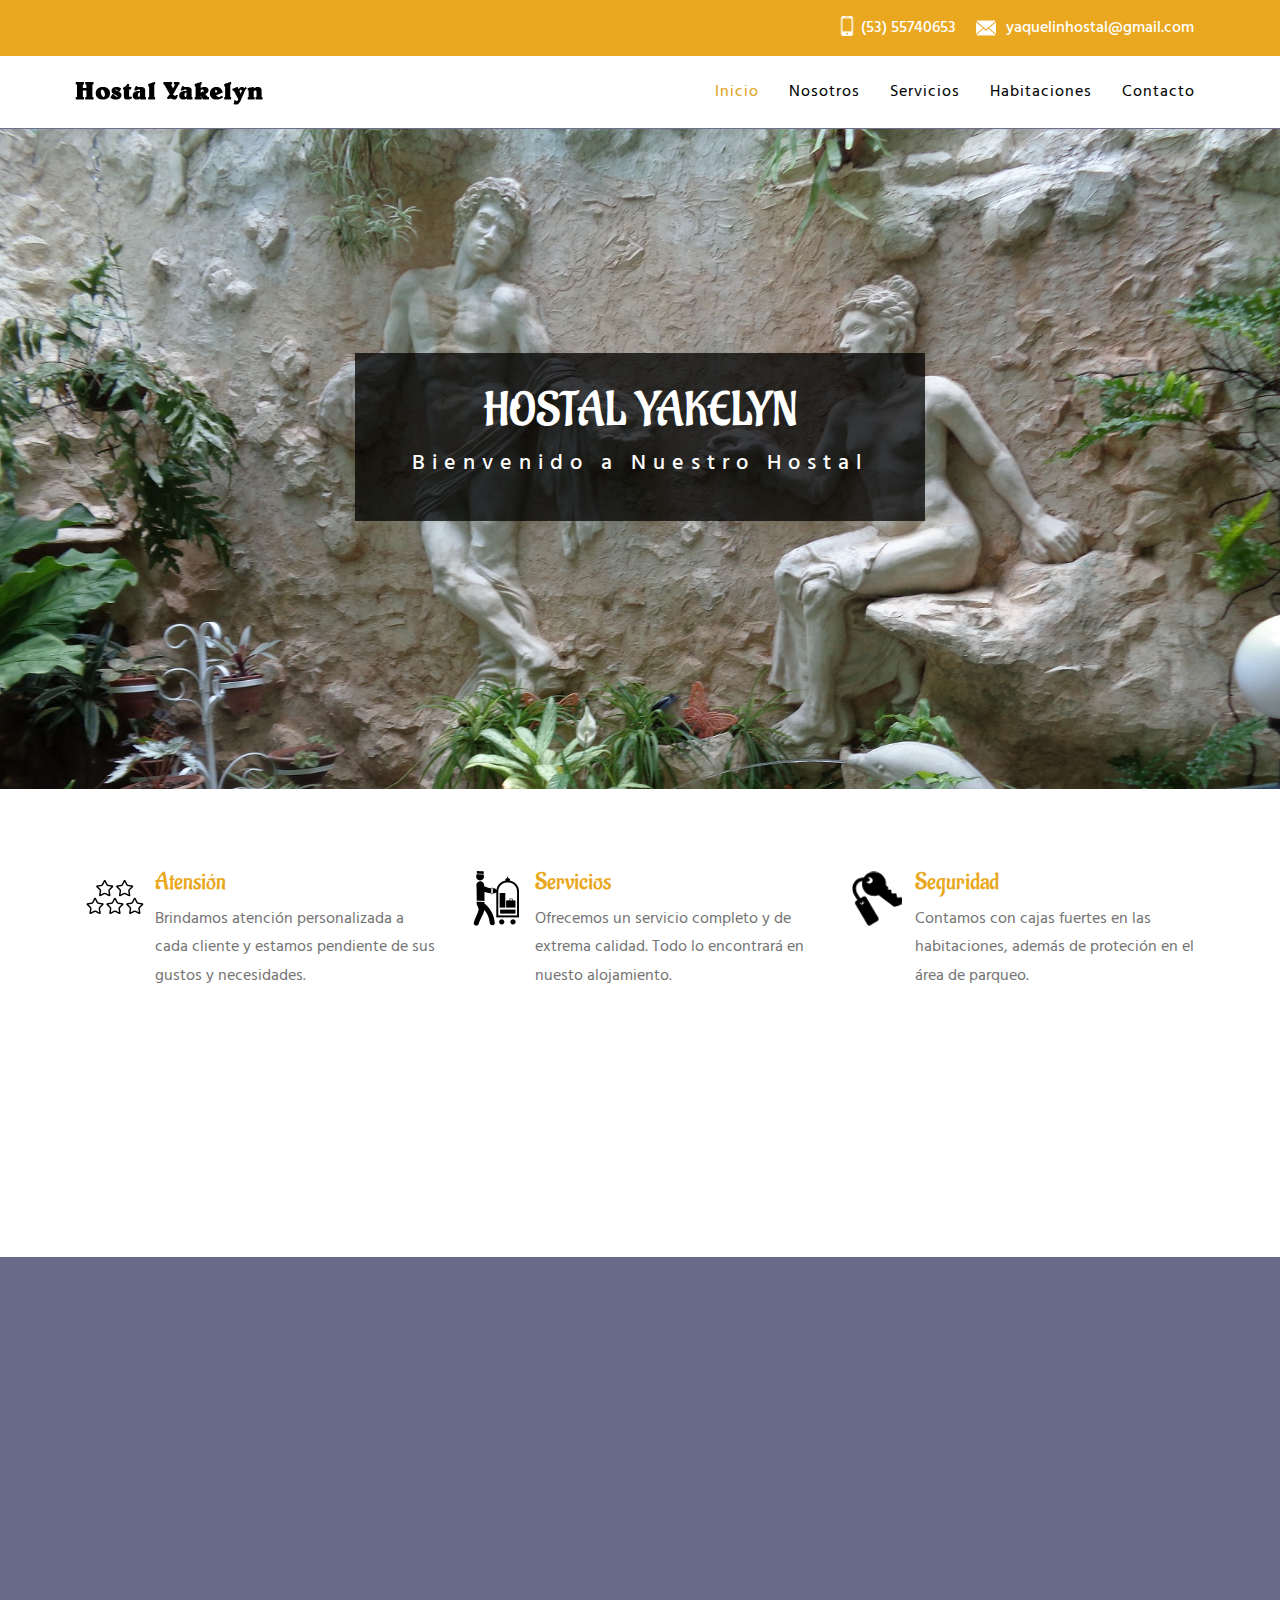
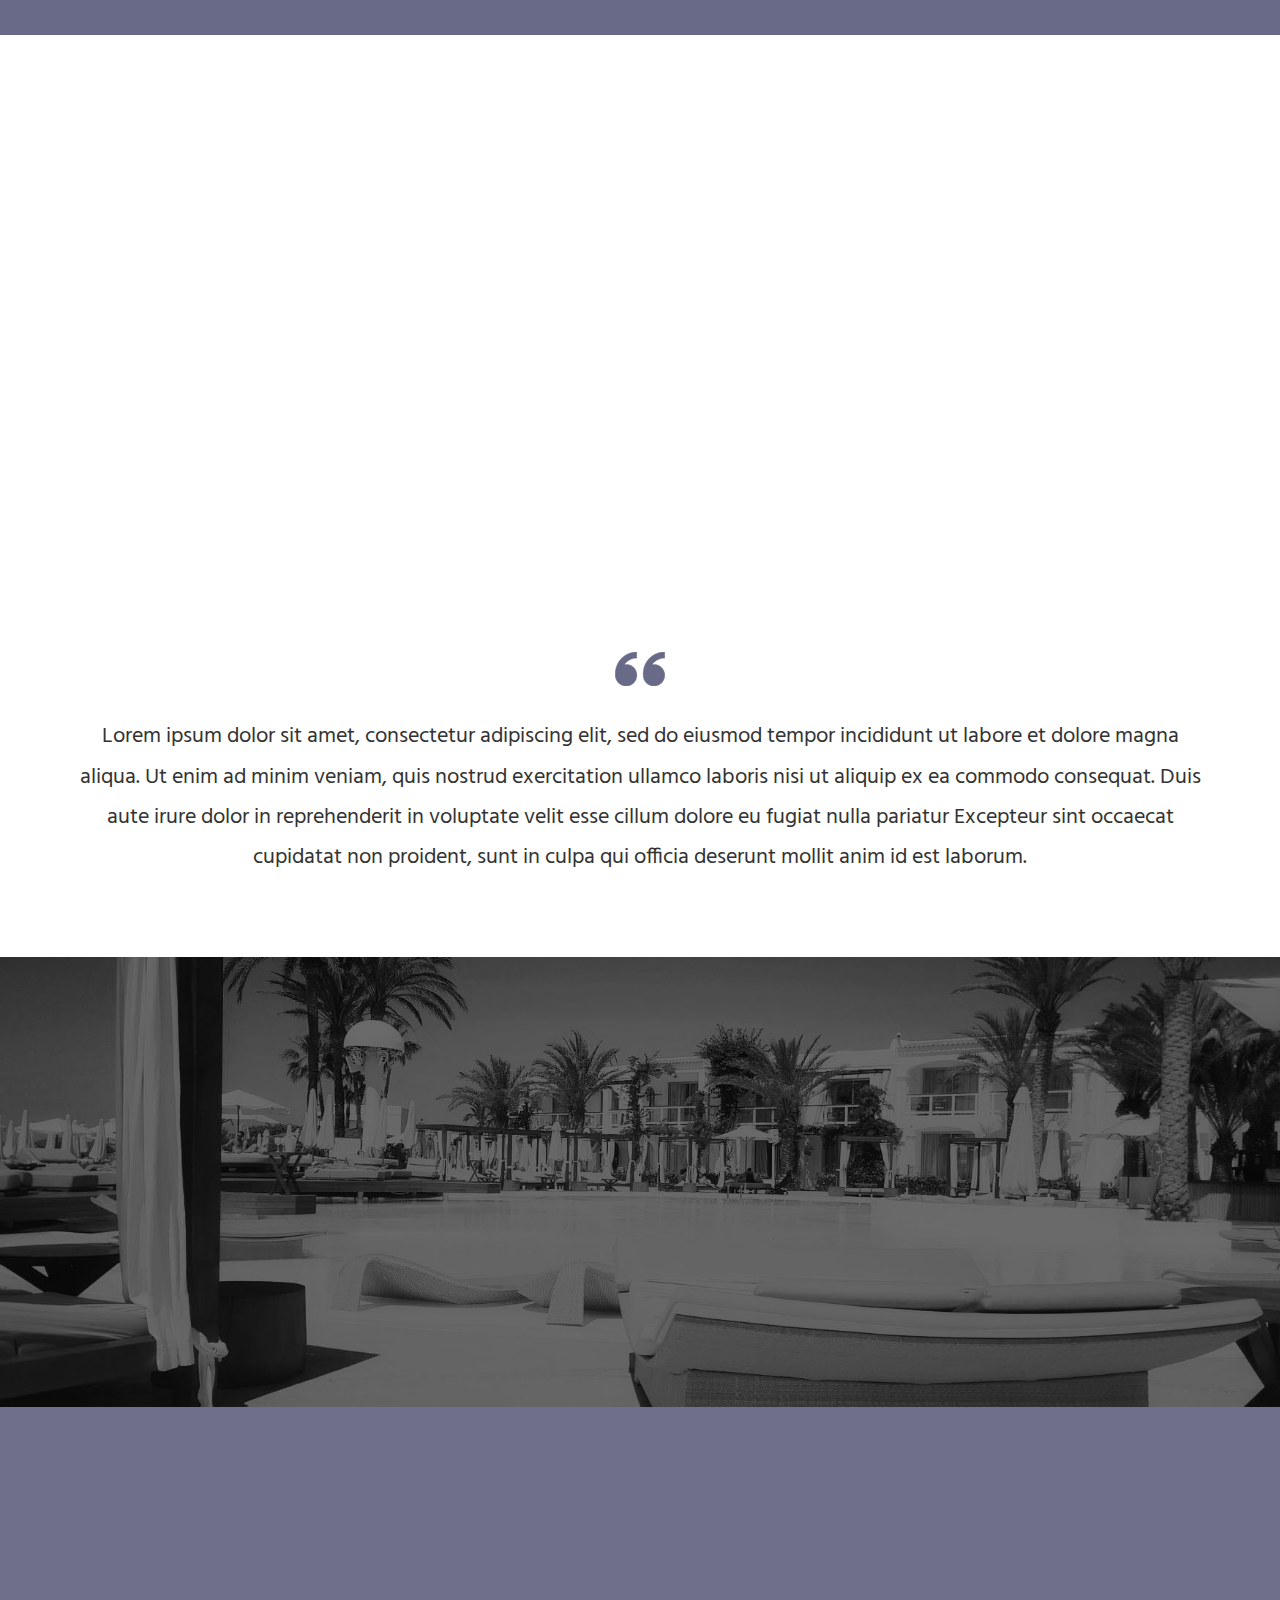
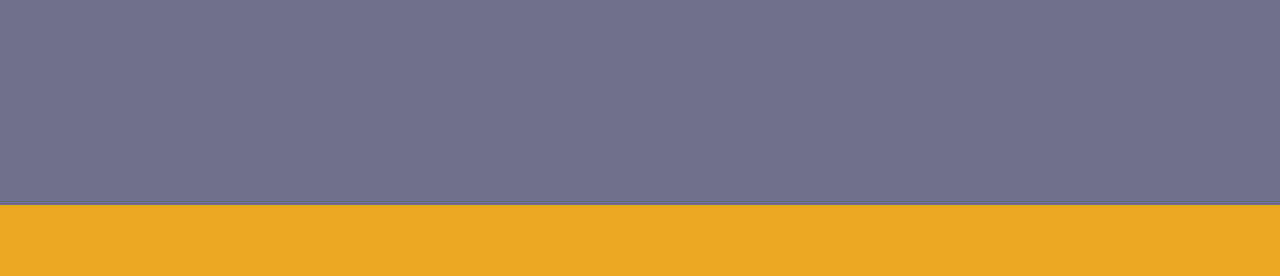
==== commit 688b6f57: "services ready" ====
--- a/index.html
+++ b/index.html
@@ -1,69 +1,63 @@
-<!--Author: W3layouts
-Author URL: http://w3layouts.com
-License: Creative Commons Attribution 3.0 Unported
-License URL: http://creativecommons.org/licenses/by/3.0/
--->
 <!DOCTYPE HTML>
 <html>
 <head>
-<title>Mr Hotel a Hotel Category Flat Bootstrap Responsive  Website Template | Home :: w3layouts</title>
-<link href="css/bootstrap.css" rel="stylesheet" type="text/css" media="all">
-<!-- jQuery (necessary for Bootstrap's JavaScript plugins) -->
-<script src="js/jquery-1.11.0.min.js"></script>
-<!-- Custom Theme files -->
-<link href="css/style.css" rel="stylesheet" type="text/css" media="all"/>
-<link href="css/style1.css" rel="stylesheet" type="text/css" media="all" />	
-<!-- Custom Theme files -->
-<meta name="viewport" content="width=device-width, initial-scale=1">
-<meta http-equiv="Content-Type" content="text/html; charset=utf-8" />
-<meta name="keywords" content="Mr Hotel Responsive web template, Bootstrap Web Templates, Flat Web Templates, Android Compatible web template, 
-Smartphone Compatible web template, free webdesigns for Nokia, Samsung, LG, SonyEricsson, Motorola web design" />
-<script type="application/x-javascript"> addEventListener("load", function() { setTimeout(hideURLbar, 0); }, false); function hideURLbar(){ window.scrollTo(0,1); } </script>
-<!--Google Fonts-->
-<link href='//fonts.googleapis.com/css?family=Hind:400,300' rel='stylesheet' type='text/css'>
-<link href='//fonts.googleapis.com/css?family=Aladin' rel='stylesheet' type='text/css'>
-<!--google fonts-->
-<!-- animated-css -->
-		<link href="css/animate.css" rel="stylesheet" type="text/css" media="all">
-		<script src="js/wow.min.js"></script>
-		<script>
-		 new WOW().init();
-		</script>
-<!-- animated-css -->
-<script src="js/modernizr.js"></script>
-<script>
-    $(document).ready(function(){
-        if (Modernizr.touch) {
-            // show the close overlay button
-            $(".close-overlay").removeClass("hidden");
-            // handle the adding of hover class when clicked
-            $(".branch-gd").click(function(e){
-                if (!$(this).hasClass("hover")) {
+	<title>Hostal Yakelyn</title>
+	<link href="css/bootstrap.css" rel="stylesheet" type="text/css" media="all">
+	<!-- jQuery (necessary for Bootstrap's JavaScript plugins) -->
+	<script src="js/jquery-1.11.0.min.js"></script>
+	<!-- Custom Theme files -->
+	<link href="css/style.css" rel="stylesheet" type="text/css" media="all"/>
+	<link href="css/style1.css" rel="stylesheet" type="text/css" media="all" />
+	<!-- Custom Theme files -->
+	<meta name="viewport" content="width=device-width, initial-scale=1">
+	<meta http-equiv="Content-Type" content="text/html; charset=utf-8" />
+	<!--TODO: keywords-->
+	<meta name="keywords" content="" />
+	<script type="application/x-javascript"> addEventListener("load", function() { setTimeout(hideURLbar, 0); }, false); function hideURLbar(){ window.scrollTo(0,1); } </script>
+	<!--Google Fonts-->
+	<link href='//fonts.googleapis.com/css?family=Hind:400,300' rel='stylesheet' type='text/css'>
+	<link href='//fonts.googleapis.com/css?family=Aladin' rel='stylesheet' type='text/css'>
+	<!--google fonts-->
+	<!-- animated-css -->
+	<link href="css/animate.css" rel="stylesheet" type="text/css" media="all">
+	<script src="js/wow.min.js"></script>
+	<script>
+        new WOW().init();
+	</script>
+	<!-- animated-css -->
+	<script src="js/modernizr.js"></script>
+	<script>
+        $(document).ready(function(){
+            if (Modernizr.touch) {
+                // show the close overlay button
+                $(".close-overlay").removeClass("hidden");
+                // handle the adding of hover class when clicked
+                $(".branch-gd").click(function(e){
+                    if (!$(this).hasClass("hover")) {
+                        $(this).addClass("hover");
+                    }
+                });
+                // handle the closing of the overlay
+                $(".close-overlay").click(function(e){
+                    e.preventDefault();
+                    e.stopPropagation();
+                    if ($(this).closest(".branch-gd").hasClass("hover")) {
+                        $(this).closest(".branch-gd").removeClass("hover");
+                    }
+                });
+            } else {
+                // handle the mouseenter functionality
+                $(".branch-gd").mouseenter(function(){
                     $(this).addClass("hover");
-                }
-            });
-            // handle the closing of the overlay
-            $(".close-overlay").click(function(e){
-                e.preventDefault();
-                e.stopPropagation();
-                if ($(this).closest(".branch-gd").hasClass("hover")) {
-                    $(this).closest(".branch-gd").removeClass("hover");
-                }
-            });
-        } else {
-            // handle the mouseenter functionality
-            $(".branch-gd").mouseenter(function(){
-                $(this).addClass("hover");
-            })
-            // handle the mouseleave functionality
-            .mouseleave(function(){
-                $(this).removeClass("hover");
-            });
-        }
-    });
-</script>
-<script src="js/bootstrap.min.js"></script>
-
+                })
+                // handle the mouseleave functionality
+                    .mouseleave(function(){
+                        $(this).removeClass("hover");
+                    });
+            }
+        });
+	</script>
+	<script src="js/bootstrap.min.js"></script>
 
 </head>
 <body>
@@ -72,147 +66,145 @@
 	<div class="container">
 		<div class="top-header-main">
 			<div class="col-md-4 top-social wow bounceInLeft" data-wow-delay="0.3s">
-			    <ul>
-			    	<li><h5>Follow Us :</h5></li>
-			    	<li><a href="#"><span class="fb"> </span></a></li>
-			    	<li><a href="#"><span class="tw"> </span></a></li>
-			    	<li><a href="#"><span class="in"> </span></a></li>
-			    	<li><a href="#"><span class="gmail"> </span></a></li>
-			    </ul>
+				<!--<ul>-->
+				<!--<li><h5>Encuentranos en:</h5></li>-->
+				<!--<li><a href="#"><span class="fb"> </span></a></li>-->
+				<!--<li><a href="#"><span class="tw"> </span></a></li>-->
+				<!--<li><a href="#"><span class="in"> </span></a></li>-->
+				<!--<li><a href="#"><span class="gmail"> </span></a></li>-->
+				<!--</ul>-->
 			</div>
 			<div class="col-md-8 header-address wow bounceInRight" data-wow-delay="0.3s">
 				<ul>
-					<li><span class="phone"> </span> <h6>(220) 280-31589</h6></li>
-					<li><span class="email"> </span><h6><a href="mailto:info@example.com">Youremail@gmail.com</a></h6></li>
+					<li><span class="phone"> </span> <h6>(53) 55740653</h6></li>
+					<li><span class="email"> </span><h6><a href="yaquelinhostal@gmail.com">yaquelinhostal@gmail.com</a></h6></li>
 				</ul>
 			</div>
-		  <div class="clearfix"> </div>
+			<div class="clearfix"> </div>
 		</div>
 	</div>
 </div>
 <!--header-top end here-->
 <!--header start here-->
-	<!-- NAVBAR
-		================================================== -->
+<!--NAVBAR-->
 <div class="header">
-	<div class="fixed-header">	
+	<div class="fixed-header">
 
-		    <div class="navbar-wrapper">
-		      <div class="container">
-		        <nav class="navbar navbar-inverse navbar-static-top">
-		             <div class="navbar-header">
-			              <button type="button" class="navbar-toggle collapsed" data-toggle="collapse" data-target="#navbar" aria-expanded="false" aria-controls="navbar">
-			                <span class="sr-only">Toggle navigation</span>
-			                <span class="icon-bar"></span>
-			                <span class="icon-bar"></span>
-			                <span class="icon-bar"></span>
-			              </button>
-			              <div class="logo wow slideInLeft" data-wow-delay="0.3s">
-			                    <a class="navbar-brand" href="index.html"><img src="images/logo.png" /></a>
-			              </div>
-			          </div>
-		            <div id="navbar" class="navbar-collapse collapse">
-		            <nav class="cl-effect-16" id="cl-effect-16">
-		              <ul class="nav navbar-nav">
-		               <li><a class="active" href="index.html" data-hover="Home">Home</a></li>
-		                <li><a href="about.html" data-hover="About">About</a></li>
-						<li><a href="services.html" data-hover="Services">Services</a></li>
-						<li><a href="room.html" data-hover="Rooms">Rooms</a></li>
-						<li><a href="shortcodes.html" data-hover="Shortcodes">Shortcodes</a></li>
-						<li><a href="contact.html" data-hover="Contact">Contact</a></li>						
-		              </ul>
-		            </nav>
+		<div class="navbar-wrapper">
+			<div class="container">
+				<nav class="navbar navbar-inverse navbar-static-top">
+					<div class="navbar-header">
+						<button type="button" class="navbar-toggle collapsed" data-toggle="collapse" data-target="#navbar" aria-expanded="false" aria-controls="navbar">
+							<span class="sr-only">Toggle navigation</span>
+							<span class="icon-bar"></span>
+							<span class="icon-bar"></span>
+							<span class="icon-bar"></span>
+						</button>
+						<div class="logo wow slideInLeft" data-wow-delay="0.3s">
+							<a class="navbar-brand" href="index.html"><img src="images/logo.png" /></a>
+						</div>
+					</div>
+					<div id="navbar" class="navbar-collapse collapse">
+						<nav class="cl-effect-16" id="cl-effect-16">
+							<ul class="nav navbar-nav">
+								<li><a class="active" href="index.html" data-hover="Inicio">Inicio</a></li>
+								<li><a href="about.html" data-hover="Nosotros">Nosotros</a></li>
+								<li><a href="services.html" data-hover="Servicios">Servicios</a></li>
+								<li><a href="room.html" data-hover="Habitaciones">Habitaciones</a></li>
+								<li><a href="contact.html" data-hover="Contacto">Contacto</a></li>
+							</ul>
+						</nav>
 
-		            </div>
-		            <div class="clearfix"> </div>
-		             </nav>
-		          </div>
-		           <div class="clearfix"> </div>
-		    </div>
-	 </div>
+					</div>
+					<div class="clearfix"> </div>
+				</nav>
+			</div>
+			<div class="clearfix"> </div>
+		</div>
+	</div>
 </div>
 <!--header end here-->
 <!--banner  start hwew-->
 <div class="banner">
 	<div class="container">
 		<div class="banner-main wow zoomIn" data-wow-delay="0.3s">
-			<h2>MR HOTELS</h2>
-			<h6>Welcome To Our Hotels</h6>
-			<p>Lorem Ipsum is simply dummy text of the printing and typesetting industry. Lorem Ipsum has been the industry's standard dummy text ever since the 1500s.</p>
-		</div>
-    </div>
+			<h2>HOSTAL YAKELYN</h2>
+			<h6>Bienvenido a Nuestro Hostal</h6>
+			<!--<p>Lorem Ipsum is simply dummy text of the printing and typesetting industry. Lorem Ipsum has been the industry's standard dummy text ever since the 1500s.</p>-->
+		</div>
+	</div>
 </div>
 <!--BANNER END HERE-->
 <!--information start here-->
 <div class="information">
 	<div class="container">
 		<div class="information-main">
-			  <div class="information-grid five-star wow slideInLeft" data-wow-delay="0.3s">
-			  	<div class="col-md-4 hotel-info">
-			  		<div class="info-left">
-			  			<img src="images/s1.png" alt="">
-			  		</div>
-			  		<div class="info-right">
-			  			<h4>Star Hotel</h4>
-			  			<p>Lorem Ipsum is simply dummy text of the printing and typesetting industry. Lorem Ipsum.</p>
-			  		</div>
-			  	  <div class="clearfix"> </div>
-			  	</div>
-			  	<div class="col-md-4 hotel-info">
-			  		<div class="info-left">
-			  			<img src="images/s2.png" alt="">
-			  		</div>
-			  		<div class="info-right">
-			  			<h4>services</h4>
-			  			<p>Lorem Ipsum is simply dummy text of the printing and typesetting industry. Lorem Ipsum.</p>
-			  		</div>
-			  	  <div class="clearfix"> </div>
-			  	</div>
-			  	<div class="col-md-4 hotel-info">
-			  		<div class="info-left">
-			  			<img src="images/s4.png" alt="">
-			  		</div>
-			  		<div class="info-right">
-			  			<h4>Secure</h4>
-			  			<p>Lorem Ipsum is simply dummy text of the printing and typesetting industry. Lorem Ipsum.</p>
-			  		</div>
-			  	  <div class="clearfix"> </div>
-			  	</div>
-			  	<div class="clearfix"> </div>
-			  </div>
-			  <div class="information-grid wow slideInRight" data-wow-delay="0.3s">
-			  	<div class="col-md-4 hotel-info">
-			  		<div class="info-left">
-			  			<img src="images/s3.png" alt="">
-			  		</div>
-			  		<div class="info-right">
-			  			<h4>Food</h4>
-			  			<p>Lorem Ipsum is simply dummy text of the printing and typesetting industry. Lorem Ipsum.</p>
-			  		</div>
-			  	  <div class="clearfix"> </div>
-			  	</div>
-			  	<div class="col-md-4 hotel-info">
-			  		<div class="info-left">
-			  			<img src="images/s5.png" alt="">
-			  		</div>
-			  		<div class="info-right">
-			  			<h4>Hotel</h4>
-			  			<p>Lorem Ipsum is simply dummy text of the printing and typesetting industry. Lorem Ipsum.</p>
-			  		</div>
-			  	  <div class="clearfix"> </div>
-			  	</div>
-			  	<div class="col-md-4 hotel-info">
-			  		<div class="info-left">
-			  			<img src="images/s6.png" alt="">
-			  		</div>
-			  		<div class="info-right">
-			  			<h4>Bell</h4>
-			  			<p>Lorem Ipsum is simply dummy text of the printing and typesetting industry. Lorem Ipsum.</p>
-			  		</div>
-			  	  <div class="clearfix"> </div>
-			  	</div>
-			  	<div class="clearfix"> </div>
-			  </div>
+			<div class="information-grid five-star wow slideInLeft" data-wow-delay="0.3s">
+				<div class="col-md-4 hotel-info">
+					<div class="info-left">
+						<img src="images/s1.png" alt="">
+					</div>
+					<div class="info-right">
+						<h4>Atensión</h4>
+						<p>Brindamos atención personalizada a cada cliente y estamos pendiente de sus gustos y necesidades.</p>
+					</div>
+					<div class="clearfix"> </div>
+				</div>
+				<div class="col-md-4 hotel-info">
+					<div class="info-left">
+						<img src="images/s2.png" alt="">
+					</div>
+					<div class="info-right">
+						<h4>Servicios</h4>
+						<p>Ofrecemos un servicio completo y de extrema calidad. Todo lo encontrará en nuesto alojamiento.</p>
+					</div>
+					<div class="clearfix"> </div>
+				</div>
+				<div class="col-md-4 hotel-info">
+					<div class="info-left">
+						<img src="images/s4.png" alt="">
+					</div>
+					<div class="info-right">
+						<h4>Seguridad</h4>
+						<p>Contamos con cajas fuertes en las habitaciones, además de proteción en el área de parqueo.</p>
+					</div>
+					<div class="clearfix"> </div>
+				</div>
+				<div class="clearfix"> </div>
+			</div>
+			<div class="information-grid wow slideInRight" data-wow-delay="0.3s">
+				<div class="col-md-4 hotel-info">
+					<div class="info-left">
+						<img src="images/s3.png" alt="">
+					</div>
+					<div class="info-right">
+						<h4>Comida</h4>
+						<p>Elaboraremos una esquisita comida para usted. Nos adaptaremos a sus gustos y nos ocuparemos de su satisfacción.</p>
+					</div>
+					<div class="clearfix"> </div>
+				</div>
+				<div class="col-md-4 hotel-info">
+					<div class="info-left">
+						<img src="images/s5.png" alt="">
+					</div>
+					<div class="info-right">
+						<h4>Hospedaje</h4>
+						<p>Contamos con varias habitaciones, amobladas y decoradas para que usted pueda seleccionar.</p>
+					</div>
+					<div class="clearfix"> </div>
+				</div>
+				<div class="col-md-4 hotel-info">
+					<div class="info-left">
+						<img src="images/s6.png" alt="">
+					</div>
+					<div class="info-right">
+						<h4>Recepción</h4>
+						<p>Atendemos reservaciones las 24 horas. Aceptamos incluso reservaciones de última hora.</p>
+					</div>
+					<div class="clearfix"> </div>
+				</div>
+				<div class="clearfix"> </div>
+			</div>
 			<div class="clearfix"> </div>
 		</div>
 	</div>
@@ -225,78 +217,81 @@
 			<h1>You Never Leave Us</h1>
 			<h6>100% Friendly services</h6>
 			<p>Lorem Ipsum is simply dummy text of the printing and typesetting industry. Lorem Ipsum has been the industry's standard dummy text ever since the 1500s, when an unknown.</p>
-		   <a href="single.html" class="hvr-push">Discover More</a>
+			<a href="single.html" class="hvr-push">Discover More</a>
 		</div>
 	</div>
 </div>
 <!--leaves end here-->
 <!--branches start here-->
 <div class="branches">
-		<div class="branches-main wow zoomIn" data-wow-delay="0.3s">
-			<div class="branches-top">
-				<h3>Our Branches</h3>
-			</div>
-			<div  id="effect-5" class="branch-btm">
-				<div  class="col-md-3 branch-gd-main" >					
-					<div class="branch-gd  no-mar"> <a href="room.html">
-						<img src="images/b6.jpg" alt="" class="img-responsive">
-						<div class="overlay">
-		                    <span class="expand lardge">+</span>
-		                    <span class="close-overlay hidden">x</span>
-	                   </div></a>
-                    </div>                 
-				</div>				
-				<div class="col-md-3 branch-gd-main">
-					<div class="branch-gd went-branc"><a href="room.html">
-						<img src="images/b1.jpg" alt="" class="img-responsive">
-						<div class="overlay">
-		                    <span class="expand">+</span>
-		                    <span class="close-overlay hidden">x</span>
-	                   </div></a>
-					</div>
-					<div class="branch-gd went-branc"><a href="room.html">
-						<img src="images/b2.jpg" alt="" class="img-responsive">
-						<div class="overlay">
-		                    <span class="expand">+</span>
-		                    <span class="close-overlay hidden">x</span>
-	                 </div></a>
-					</div>
-				</div>
-				<div class="col-md-3 branch-gd-main">
-					<div class="branch-gd"><a href="room.html">
-						<img src="images/b3.jpg" alt="" class="img-responsive">
-						<div class="overlay">
-		                    <span class="expand">+</span>
-		                    <span class="close-overlay hidden">x</span>
-	                 </div></a>
-					</div>
-					<div class="branch-gd"><a href="room.html">
-						<img src="images/b4.jpg" alt="" class="img-responsive">
-						<div class="overlay">
-		                    <span class="expand">+</span>
-		                    <span class="close-overlay hidden">x</span>
-	                 </div></a>
-					</div>
-				</div>
-				<div class="col-md-3 branch-gd-main">
-				  <div class="branch-gd went-branc2"><a href="room.html">
-					<img src="images/b5.jpg" alt="" class="img-responsive">
-					<div class="overlay">
-		                    <span class="expand lardge">+</span>
-		                    <span class="close-overlay hidden">x</span>
-	                   </div></a>
-                  </div>
-				</div>
-			</div>
-		  <div class="clearfix"> </div>
-		</div>
+	<div class="branches-main wow zoomIn" data-wow-delay="0.3s">
+		<div class="branches-top">
+			<h3>Nuestro Hostal</h3>
+		</div>
+		<div  id="effect-5" class="branch-btm">
+			<div  class="col-md-3 branch-gd-main" >
+				<div class="branch-gd  no-mar"> <a href="room.html">
+					<img src="images/terrace/t1.jpg" alt="" class="img-responsive">
+					<div class="overlay">
+						<span class="expand lardge">+</span>
+						<span class="close-overlay hidden">x</span>
+					</div></a>
+				</div>
+			</div>
+			<div class="col-md-3 branch-gd-main">
+				<div class="branch-gd went-branc"><a href="room.html">
+					<img src="images/blue-room/br.jpg" alt="" class="img-responsive">
+					<div class="overlay">
+						<span class="expand">+</span>
+						<span class="close-overlay hidden">x</span>
+					</div></a>
+				</div>
+				<div class="branch-gd went-branc"><a href="room.html">
+					<img src="images/orange-room/or.jpg" alt="" class="img-responsive">
+					<div class="overlay">
+						<span class="expand">+</span>
+						<span class="close-overlay hidden">x</span>
+					</div></a>
+				</div>
+			</div>
+			<div class="col-md-3 branch-gd-main">
+				<div class="branch-gd"><a href="room.html">
+					<img src="images/pink-room/pr.jpg" alt="" class="img-responsive">
+					<div class="overlay">
+						<span class="expand">+</span>
+						<span class="close-overlay hidden">x</span>
+					</div></a>
+				</div>
+				<div class="branch-gd"><a href="room.html">
+					<img src="images/green-room/gr.jpg" alt="" class="img-responsive">
+					<div class="overlay">
+						<span class="expand">+</span>
+						<span class="close-overlay hidden">x</span>
+					</div></a>
+				</div>
+			</div>
+			<div class="col-md-3 branch-gd-main">
+				<div class="branch-gd went-branc2"><a href="room.html">
+					<img src="images/others/o1.jpg" alt="" class="img-responsive">
+					<div class="overlay">
+						<span class="expand lardge">+</span>
+						<span class="close-overlay hidden">x</span>
+					</div></a>
+				</div>
+			</div>
+		</div>
+		<div class="clearfix"> </div>
+	</div>
 </div>
 <!--branches end here-->
 <div class="branch-text">
-   <div class="container">
-			<span class="quotations"> </span>
-			<p>Lorem ipsum dolor sit amet, consectetur adipiscing elit, sed do eiusmod tempor incididunt ut labore et dolore magna aliqua. Ut enim ad minim veniam, quis nostrud exercitation ullamco laboris nisi ut aliquip ex ea commodo consequat. Duis aute irure dolor in reprehenderit in voluptate velit esse cillum dolore eu fugiat nulla pariatur Excepteur sint occaecat cupidatat non proident, sunt in culpa qui officia deserunt mollit anim id est laborum.</p>
-  </div>
+	<div class="container">
+		<span class="quotations"> </span>
+		<p>Lorem ipsum dolor sit amet, consectetur adipiscing elit, sed do eiusmod tempor incididunt ut labore et dolore magna aliqua.
+			Ut enim ad minim veniam, quis nostrud exercitation ullamco laboris nisi ut aliquip ex ea commodo consequat. Duis aute irure
+			dolor in reprehenderit in voluptate velit esse cillum dolore eu fugiat nulla pariatur Excepteur sint occaecat cupidatat non
+			proident, sunt in culpa qui officia deserunt mollit anim id est laborum.</p>
+	</div>
 </div>
 <!--swiming-->
 <div class="swimming">
@@ -326,122 +321,52 @@
 					<span class="swim-icon-4"> </span>
 					<h5>Lorem Ipsum</h5>
 				</div>
-			  <div class="clearfix"> </div>
+				<div class="clearfix"> </div>
 			</div>
 		</div>
 	</div>
 </div>
 <!--swimmg emd here-->
-<!--homegrids start here-->
-<div class="home-block">
-	<div class="container">
-		<div class="home-main">
-			<div class="home-top">
-				<h3>Latest  News</h3>
-			</div>
-			<div class="home-bottom  wow bounceInLeft" data-wow-delay="0.3s">
-				<div class="col-md-4 home-grid">
-					<div class="item item-type-move">
-						<a class="item-hover" href="single.html">						
-							<div class="item-info">
-								<div class="headline">
-									Our Rooms
-									<div class="line"> </div>
-								</div>
-								<div class="date">February 29, 2016</div>							
-							</div>
-							<div class="mask"> </div>
-					    </a>
-						<div class="item-img">
-								<img src="images/b7.jpg" class="img-responsive" alt="">
-						</div>
-					</div>
-
-				</div>
-				<div class="col-md-4 home-grid">
-					<div class="item item-type-move">
-						<a class="item-hover" href="single.html">						
-							<div class="item-info">
-								<div class="headline">
-									Our Rooms
-									<div class="line"> </div>
-								</div>
-								<div class="date">February 29, 2016</div>							
-							</div>
-							<div class="mask"> </div>
-					    </a>
-						<div class="item-img">
-								<img src="images/b8.jpg" class="img-responsive" alt="">
-						</div>
-					</div>
-				</div>
-				<div class="col-md-4 home-grid">
-					<div class="item item-type-move">
-						<a class="item-hover" href="single.html">						
-							<div class="item-info">
-								<div class="headline">
-									Our Rooms
-									<div class="line"> </div>
-								</div>
-								<div class="date">February 29, 2016</div>							
-							</div>
-							<div class="mask"> </div>
-					    </a>
-						<div class="item-img">
-								<img src="images/b9.jpg" class="img-responsive" alt="">
-						</div>
-					</div>
-				</div>
-			  <div class="clearfix"> </div>
-			</div>
-		  <div class="clearfix"> </div>
-		</div>
-	</div>
-</div>
-<!--home grid end here-->
 <!--footer start here-->
 <div class="footer">
 	<div class="container">
 		<div class="footer-main">
 			<div class="col-md-3 ftr-grid wow zoomIn" data-wow-delay="0.3s">
 				<div class="ftr-logo">
-				<img src="images/ftr-logo.png"  alt="">
-				</div>
-				<p>Lorem ipsum dolor sit amet, consectetur adipiscing elit, sed do eiusmod tempor incididunt.</p>
-				<a href="single.html" class="ftr-btn">Read More</a>
+					<img src="images/ftr-logo.png"  alt="">
+				</div>
+				<p>El inmueble posee 4 habitaciones confortables, climatizadas, con cajas de seguridad, baño privado, agua fría y caliente las 24 horas con un hermoso diseño.</p>
+				<a href="single.html" class="ftr-btn">Leer Más</a>
 			</div>
 			<div class="col-md-3 ftr-grid ftr-mid wow zoomIn" data-wow-delay="0.3s">
-				 <h3>Address</h3>
-				 <span class="ftr-line flm"> </span>
-				<p>Eye Associates Of Virginia?</p>
-				<p>5875 Bremo Road </p>
-				<p>Richmond, VA(Virginia) 23226 </p>
-				<p>(804) 287-4216 </p>
-				<p>Alice Merriman</p>
-				
+				<h3>Dirección</h3>
+				<span class="ftr-line flm"> </span>
+				<p>Ave. 9 de Abril (San Miguel) 18</p>
+				<p>e/ Cuba y Colón</p>
+				<p>Santa Clara</p>
+				<p>Villa Clara</p>
+				<p>Cuba</p>
+				<p>(+53) 55 740653</p>
 			</div>
 			<div class="col-md-3 ftr-grid ftr-rit wow zoomIn" data-wow-delay="0.3s">
-				 <h3>Contact Us</h3>
-				 <form>
-				 	<input type="text" value="Email" onfocus="this.value = '';" onblur="if (this.value == '') {this.value = 'Email';}">
-				 	<input type="submit" value="Send" />
-				 </form>
-				  <ul class="ftr-icons">
-				 	<li><a href="#"><span class="fa"> </span></a></li>
-				 	<li><a href="#"><span class="tw"> </span></a></li>
-				 	<li><a href="#"><span class="link"> </span></a></li>
-				 	<li><a href="#"><span class="gmail"> </span></a></li>
-				 </ul>
+				<h3>Reservar</h3>
+				<!--TODO: poner vinculos de booking sites-->
+				<!--<ul class="ftr-icons">-->
+				<!--<li><a href="#"><span class="fa"> </span></a></li>-->
+				<!--<li><a href="#"><span class="tw"> </span></a></li>-->
+				<!--<li><a href="#"><span class="link"> </span></a></li>-->
+				<!--<li><a href="#"><span class="gmail"> </span></a></li>-->
+				<!--</ul>-->
 			</div>
 			<div class="col-md-3 ftr-grid ftr-last-gd ftr-rit wow zoomIn" data-wow-delay="0.3s">
-				 <h3>Quick Link</h3>
-				  <ul class="ftr-nav">
-				 	<li><a href="index.html">Home</a></li>
-				 	<li><a href="about.html">About</a></li>
-				 	<li><a href="services.html">Services </a></li>
-				 	<li><a href="room.html">Rooms</a></li>
-				 	<li><a href="contact.html">Contact</a></li>
-				 </ul>
+				<h3>Vínculos</h3>
+				<ul class="ftr-nav">
+					<li><a href="index.html">Inicio</a></li>
+					<li><a href="about.html">Nosotros</a></li>
+					<li><a href="services.html">Servicios </a></li>
+					<li><a href="room.html">Habitaciones</a></li>
+					<li><a href="contact.html">Contacto</a></li>
+				</ul>
 			</div>
 			<div class="clearfix"> </div>
 		</div>
@@ -451,10 +376,10 @@
 <!--copy rights start here-->
 <div class="copy-right">
 	<div class="container">
-		 <div class="copy-rights-main wow zoomIn" data-wow-delay="0.3s">
-    	    <p>© 2016 Mr Hotel. All Rights Reserved | Design by  <a href="http://w3layouts.com/" target="_blank">W3layouts</a> </p>
-    	 </div>
-    </div>
+		<div class="copy-rights-main wow zoomIn" data-wow-delay="0.3s">
+			<p>© 2017 Hostal Yaquelin. Todos los derechos reservados | Diseñado por  <a href="http://onirosgroup.com/" target="_blank">Oniros Group</a> </p>
+		</div>
+	</div>
 </div>
 </body>
 </html>--- a/css/style.css
+++ b/css/style.css
@@ -259,7 +259,7 @@
 /*--header end here--*/
 /*--banner strat here--*/
 .banner {
-    background: url(../images/banner.jpg)no-repeat;
+    background: url(../images/home/banner.jpg)no-repeat;
     min-height:660px;
     background-size: cover;
 }
@@ -819,7 +819,7 @@
     padding: 5em 0em;
 }
 .advantages {
-    background: url(../images/ab-bann.jpg)no-repeat;
+    background: url(../images/about/ab-bann.jpg)no-repeat;
     min-height: 350px;
     background-size: cover;
 }
@@ -1116,7 +1116,7 @@
  
 }
 .ser-strip {
-    background: url(../images/ser-strip.jpg)no-repeat;
+    background: url(../images/services/ser-strip.jpg)no-repeat;
     min-height: 350px;
     background-size: cover;
     padding: 5em 0em;
--- a/css/style1.css
+++ b/css/style1.css
@@ -1,250 +1,266 @@
-
-
-
-
 .item {
-			text-align:center;
-			float:left;
-			margin:5px;
-			position:relative;			
-		}
-		
-			.item,
-			.item-hover,
-			.item-hover .mask,
-			.item-img,
-			.item-type-move .item-info {
-				width: 100%;
-				height: 210px;						
-			}
-			.item-type-move .item-info .ban-bot-gd {
-				width: 100%;
-				height: 200px;						
-			}
-			.item-type-move .item-info .ban-bot-gd {
-				width: 100%;
-				height:100%;						
-			}			
-
-			.item-hover,
-			.item-hover .mask,
-			.item-img { 
-				position:absolute;
-				top:0;
-				left:0;			
-			}			
-		
-			.item-type-move .item-hover {	
-				-webkit-transition: all 300ms ease-out;
-				-moz-transition: all 300ms ease-out;
-				-o-transition: all 300ms ease-out;
-				transition: all 300ms ease-out;	
-				opacity:0;
-				cursor:pointer;		
-				z-index:100;
-			}
-			
-				.item-type-move .item-info {
-					z-index:10;
-					color:#ffffff;
-					position:relative;
-					z-index:5;			
-					overflow:hidden;			
-				}
-			
-				.item-type-move .item-info .headline,
-				.item-type-move .item-info .date {
-					width: 100%;
-					width: 55%;
-				    position: absolute;
-				    -webkit-transition: all 300ms ease-out;
-				    -moz-transition: all 300ms ease-out;
-				    -o-transition: all 300ms ease-out;
-				    transition: all 300ms ease-out;
-				    -webkit-box-sizing: border-box;
-				    -moz-box-sizing: border-box;
-				    -o-box-sizing: border-box;
-				    padding: 0 10px;
-				    font-family: 'Aladin', cursive;
-				    margin: 0 auto;
-				    left: 22%;										
-				}				
-
-				.item-type-move .item-info .headline {
-					font-size:18px;			
-					top:10px;							
-				}
-				
-				.item-type-move .item-info .date {
-					font-size:14px;
-					font-style:italic;
-					bottom:10px;																		
-				}
-								
-				.item-type-move .item-info .line {
-					 height:1px;
-					 width:85%;
-					 margin:2px auto 0 auto;
-					 background-color:#ffffff;		 
-				}				
-				
-				.item-type-move .item-hover .mask {
-					background-color:#000;
-					opacity:0.5;
-					-ms-filter: "progid:DXImageTransform.Microsoft.Alpha(Opacity=50)";
-					filter: alpha(opacity=50);					
-					z-index:0;
-				}
-				
-				.item-type-move .item-hover:hover {
-					opacity:1;
-				}				
-
-				.item-type-move .item-hover:hover .item-info .headline {
-					top:35%;
-				}				
-
-				.item-type-move .item-hover:hover .item-info .date {
-					bottom:40%;
-				}
-			.item-img {			
-				background-color:#7a548f;
-				z-index:0;			
-			}
-@media(max-width:1024px){			
-.item, .item-hover, .item-hover .mask, .item-img, .item-type-move .item-info {
-    width: 100%;
-    height: 170px;
-}
+	text-align:center;
+	float:left;
+	margin:5px;
+	position:relative;
+}
+
+.item,
+.item-hover,
+.item-hover .mask,
+.item-img,
+.item-type-move .item-info {
+	width: 100%;
+	height: 210px;
+}
+.item-type-move .item-info .ban-bot-gd {
+	width: 100%;
+	height: 200px;
+}
+.item-type-move .item-info .ban-bot-gd {
+	width: 100%;
+	height:100%;
+}
+
+.item-hover,
+.item-hover .mask,
+.item-img {
+	position:absolute;
+	top:0;
+	left:0;
+}
+
+.item-type-move .item-hover {
+	-webkit-transition: all 300ms ease-out;
+	-moz-transition: all 300ms ease-out;
+	-o-transition: all 300ms ease-out;
+	transition: all 300ms ease-out;
+	opacity:0;
+	cursor:pointer;
+	z-index:100;
+}
+
+.item-type-move .item-info {
+	z-index:10;
+	color:#ffffff;
+	position:relative;
+	z-index:5;
+	overflow:hidden;
+}
+
+.item-type-move .item-info .headline,
+.item-type-move .item-info .date {
+	width: 100%;
+	width: 55%;
+	position: absolute;
+	-webkit-transition: all 300ms ease-out;
+	-moz-transition: all 300ms ease-out;
+	-o-transition: all 300ms ease-out;
+	transition: all 300ms ease-out;
+	-webkit-box-sizing: border-box;
+	-moz-box-sizing: border-box;
+	-o-box-sizing: border-box;
+	padding: 0 10px;
+	font-family: 'Aladin', cursive;
+	margin: 0 auto;
+	left: 22%;
+}
+
+.item-type-move .item-info .headline {
+	font-size:18px;
+	top:10px;
+}
+
+.item-type-move .item-info .date {
+	font-size:14px;
+	font-style:italic;
+	bottom:10px;
+}
+
+.item-type-move .item-info .line {
+	height:1px;
+	width:85%;
+	margin:2px auto 0 auto;
+	background-color:#ffffff;
+}
+
+.item-type-move .item-hover .mask {
+	background-color:#000;
+	opacity:0.5;
+	-ms-filter: "progid:DXImageTransform.Microsoft.Alpha(Opacity=50)";
+	filter: alpha(opacity=50);
+	z-index:0;
+}
+
+.item-type-move .item-hover:hover {
+	opacity:1;
+}
+
 .item-type-move .item-hover:hover .item-info .headline {
-    top: 35%;
-}
+	top:35%;
+}
+
 .item-type-move .item-hover:hover .item-info .date {
-    bottom: 31%;
-}
-}
-@media(max-width:991px){	
-.item, .item-hover, .item-hover .mask, .item-img, .item-type-move .item-info {
-    width: 100%;
-    height: 138px;
-}
-.item-type-move .item-info .headline {
-    font-size: 15px;
-    top: 23px;
-}
-.item-type-move .item-info .date {
-    font-size: 12px;
-}
-.item-type-move .item-info .line {
-    margin: 2px auto 0 auto;
-}	
-}
-@media(max-width:768px){	
-.item, .item-hover, .item-hover .mask, .item-img, .item-type-move .item-info {
-    width: 100%;
-    height: 138px;
-}
-.item-type-move .item-info .headline {
-    font-size: 15px;
-    top: 23px;
-}
-.item-type-move .item-info .date {
-    font-size: 12px;
-}
-.item-type-move .item-info .line {
-    margin: 2px auto 0 auto;
-}
-}
-@media(max-width:736px){	
-.item, .item-hover, .item-hover .mask, .item-img, .item-type-move .item-info {
-    width: 100%;
-    height: 132px;
-}
-}
-@media(max-width:667px){	
-.item, .item-hover, .item-hover .mask, .item-img, .item-type-move .item-info {
-    width: 100%;
-    height: 118px;
-}
-}
-@media(max-width:640px){	
-.item, .item-hover, .item-hover .mask, .item-img, .item-type-move .item-info {
-    width: 100%;
-    height: 112px;
-}
-.item-type-move .item-info .headline {
-    top: 30px !important;
-}	
-.item-type-move .item-info .line {
-    margin: 4px auto 0 auto;
-}
+	bottom:40%;
+}
+.item-img {
+	background-color:#7a548f;
+	z-index:0;
+}
+@media(max-width:1024px){
+	.item, .item-hover, .item-hover .mask, .item-img, .item-type-move .item-info {
+		width: 100%;
+		height: 170px;
+	}
+	.item-type-move .item-hover:hover .item-info .headline {
+		top: 35%;
+	}
+	.item-type-move .item-hover:hover .item-info .date {
+		bottom: 31%;
+	}
+}
+@media(max-width:991px){
+	.item, .item-hover, .item-hover .mask, .item-img, .item-type-move .item-info {
+		width: 100%;
+		height: 138px;
+	}
+	.item-type-move .item-info .headline {
+		font-size: 15px;
+		top: 23px;
+	}
+	.item-type-move .item-info .date {
+		font-size: 12px;
+	}
+	.item-type-move .item-info .line {
+		margin: 2px auto 0 auto;
+	}
+}
+@media(max-width:768px){
+	.item, .item-hover, .item-hover .mask, .item-img, .item-type-move .item-info {
+		width: 100%;
+		height: 138px;
+	}
+	.item-type-move .item-info .headline {
+		font-size: 15px;
+		top: 23px;
+	}
+	.item-type-move .item-info .date {
+		font-size: 12px;
+	}
+	.item-type-move .item-info .line {
+		margin: 2px auto 0 auto;
+	}
+}
+@media(max-width:736px){
+	.item, .item-hover, .item-hover .mask, .item-img, .item-type-move .item-info {
+		width: 100%;
+		height: 132px;
+	}
+}
+@media(max-width:667px){
+	.item, .item-hover, .item-hover .mask, .item-img, .item-type-move .item-info {
+		width: 100%;
+		height: 118px;
+	}
+}
+@media(max-width:640px){
+	.item, .item-hover, .item-hover .mask, .item-img, .item-type-move .item-info {
+		width: 100%;
+		height: 112px;
+	}
+	.item-type-move .item-info .headline {
+		top: 30px !important;
+	}
+	.item-type-move .item-info .line {
+		margin: 4px auto 0 auto;
+	}
 }
 @media(max-width:600px){
-.item-type-move .item-info .headline, .item-type-move .item-info .date {
-    width: 100%;
-    width: 60%;
-}
-.item-type-move .item-info .line {
-    margin: 0px auto 0 auto;
-}
+	.item-type-move .item-info .headline, .item-type-move .item-info .date {
+		width: 100%;
+		width: 60%;
+	}
+	.item-type-move .item-info .line {
+		margin: 0px auto 0 auto;
+	}
 }
 @media(max-width:568px){
-.item, .item-hover, .item-hover .mask, .item-img, .item-type-move .item-info {
-    width: 100%;
-    height: 98px;
-}
-.item-type-move .item-info .headline, .item-type-move .item-info .date {
-    width: 66%;
-}
-.item-type-move .item-info .headline {
-    top: 18px !important;
-}
-}
-@media(max-width:480px){	
-.item, .item-hover, .item-hover .mask, .item-img, .item-type-move .item-info {
-    width: 100%;
-    height: 260px;
-}
-.item-type-move .item-info .headline {
-    top: 100px !important;
-}	
-.item-type-move .item-hover:hover .item-info .date {
-    bottom: 40%;
-}
-}
-@media(max-width:414px){	
-.item, .item-hover, .item-hover .mask, .item-img, .item-type-move .item-info {
-    width: 100%;
-    height: 220px;
-}
-.item-type-move .item-info .headline {
-    top: 80px !important;
-}
-}
-@media(max-width:384px){	
-.item, .item-hover, .item-hover .mask, .item-img, .item-type-move .item-info {
-    width: 100%;
-    height: 203px;
-}
+	.item, .item-hover, .item-hover .mask, .item-img, .item-type-move .item-info {
+		width: 100%;
+		height: 98px;
+	}
+	.item-type-move .item-info .headline, .item-type-move .item-info .date {
+		width: 66%;
+	}
+	.item-type-move .item-info .headline {
+		top: 18px !important;
+	}
+}
+@media(max-width:480px){
+	.item, .item-hover, .item-hover .mask, .item-img, .item-type-move .item-info {
+		width: 100%;
+		height: 260px;
+	}
+	.item-type-move .item-info .headline {
+		top: 100px !important;
+	}
+	.item-type-move .item-hover:hover .item-info .date {
+		bottom: 40%;
+	}
+}
+@media(max-width:414px){
+	.item, .item-hover, .item-hover .mask, .item-img, .item-type-move .item-info {
+		width: 100%;
+		height: 220px;
+	}
+	.item-type-move .item-info .headline {
+		top: 80px !important;
+	}
+}
+@media(max-width:384px){
+	.item, .item-hover, .item-hover .mask, .item-img, .item-type-move .item-info {
+		width: 100%;
+		height: 203px;
+	}
 }
 @media(max-width:375px){
-.item, .item-hover, .item-hover .mask, .item-img, .item-type-move .item-info {
-    width: 100%;
-    height: 197px;
-}
-.item-type-move .item-info .headline {
-    top: 73px !important;
-}
-}
-@media(max-width:320px){	
-.item, .item-hover, .item-hover .mask, .item-img, .item-type-move .item-info {
-    width: 100%;
-    height: 164px;
-}
-.item-type-move .item-info .headline {
-    top: 59px !important;
-}
-.item-type-move .item-hover:hover .item-info .date {
-    bottom: 30%;
-}	
-}+	.item, .item-hover, .item-hover .mask, .item-img, .item-type-move .item-info {
+		width: 100%;
+		height: 197px;
+	}
+	.item-type-move .item-info .headline {
+		top: 73px !important;
+	}
+}
+@media(max-width:320px){
+	.item, .item-hover, .item-hover .mask, .item-img, .item-type-move .item-info {
+		width: 100%;
+		height: 164px;
+	}
+	.item-type-move .item-info .headline {
+		top: 59px !important;
+	}
+	.item-type-move .item-hover:hover .item-info .date {
+		bottom: 30%;
+	}
+}
+
+.services-grid .item-img {
+	height: 153px;
+}
+
+.services-grid .item-hover {
+	height: 153px;
+}
+
+.services-grid .item-info {
+	height: 153px;
+}
+
+.services-grid .mask {
+	height: 153px;
+}
+
+.services-grid .item-type-move {
+	height: 153px;
+}
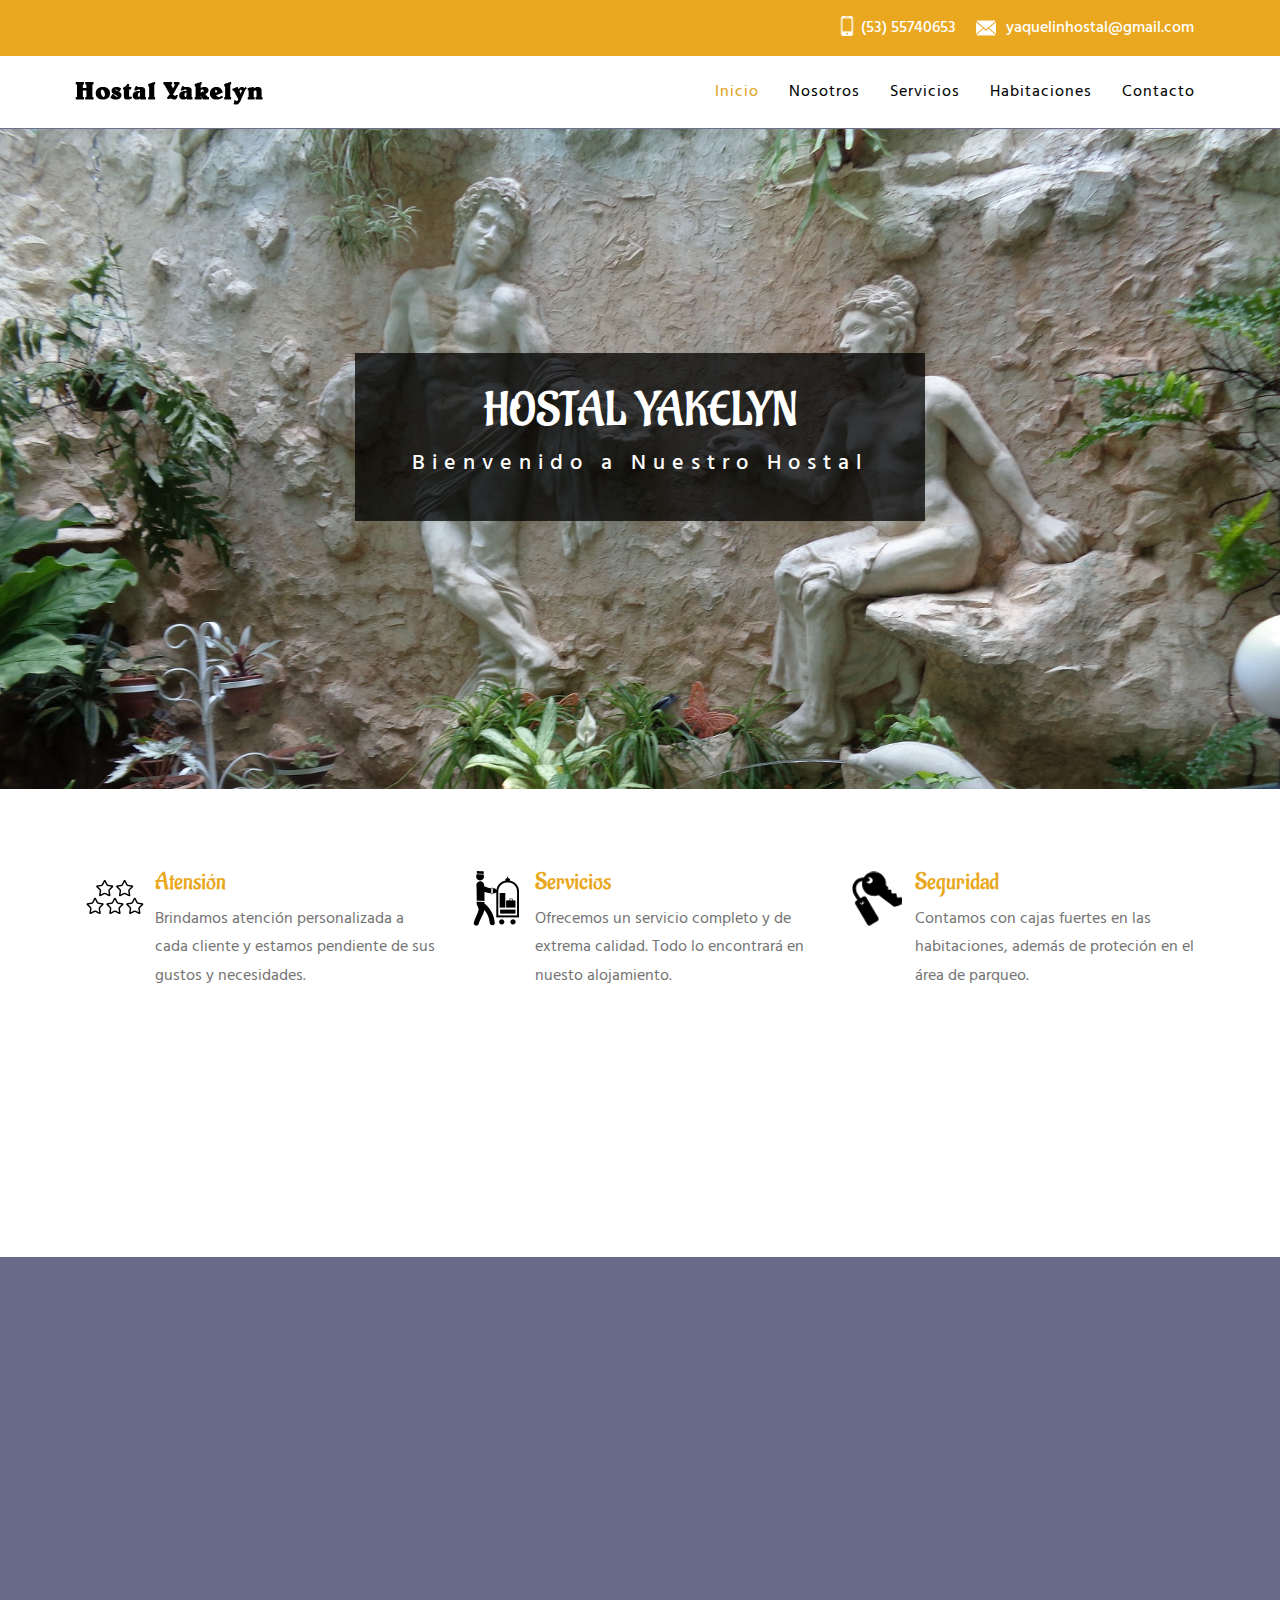
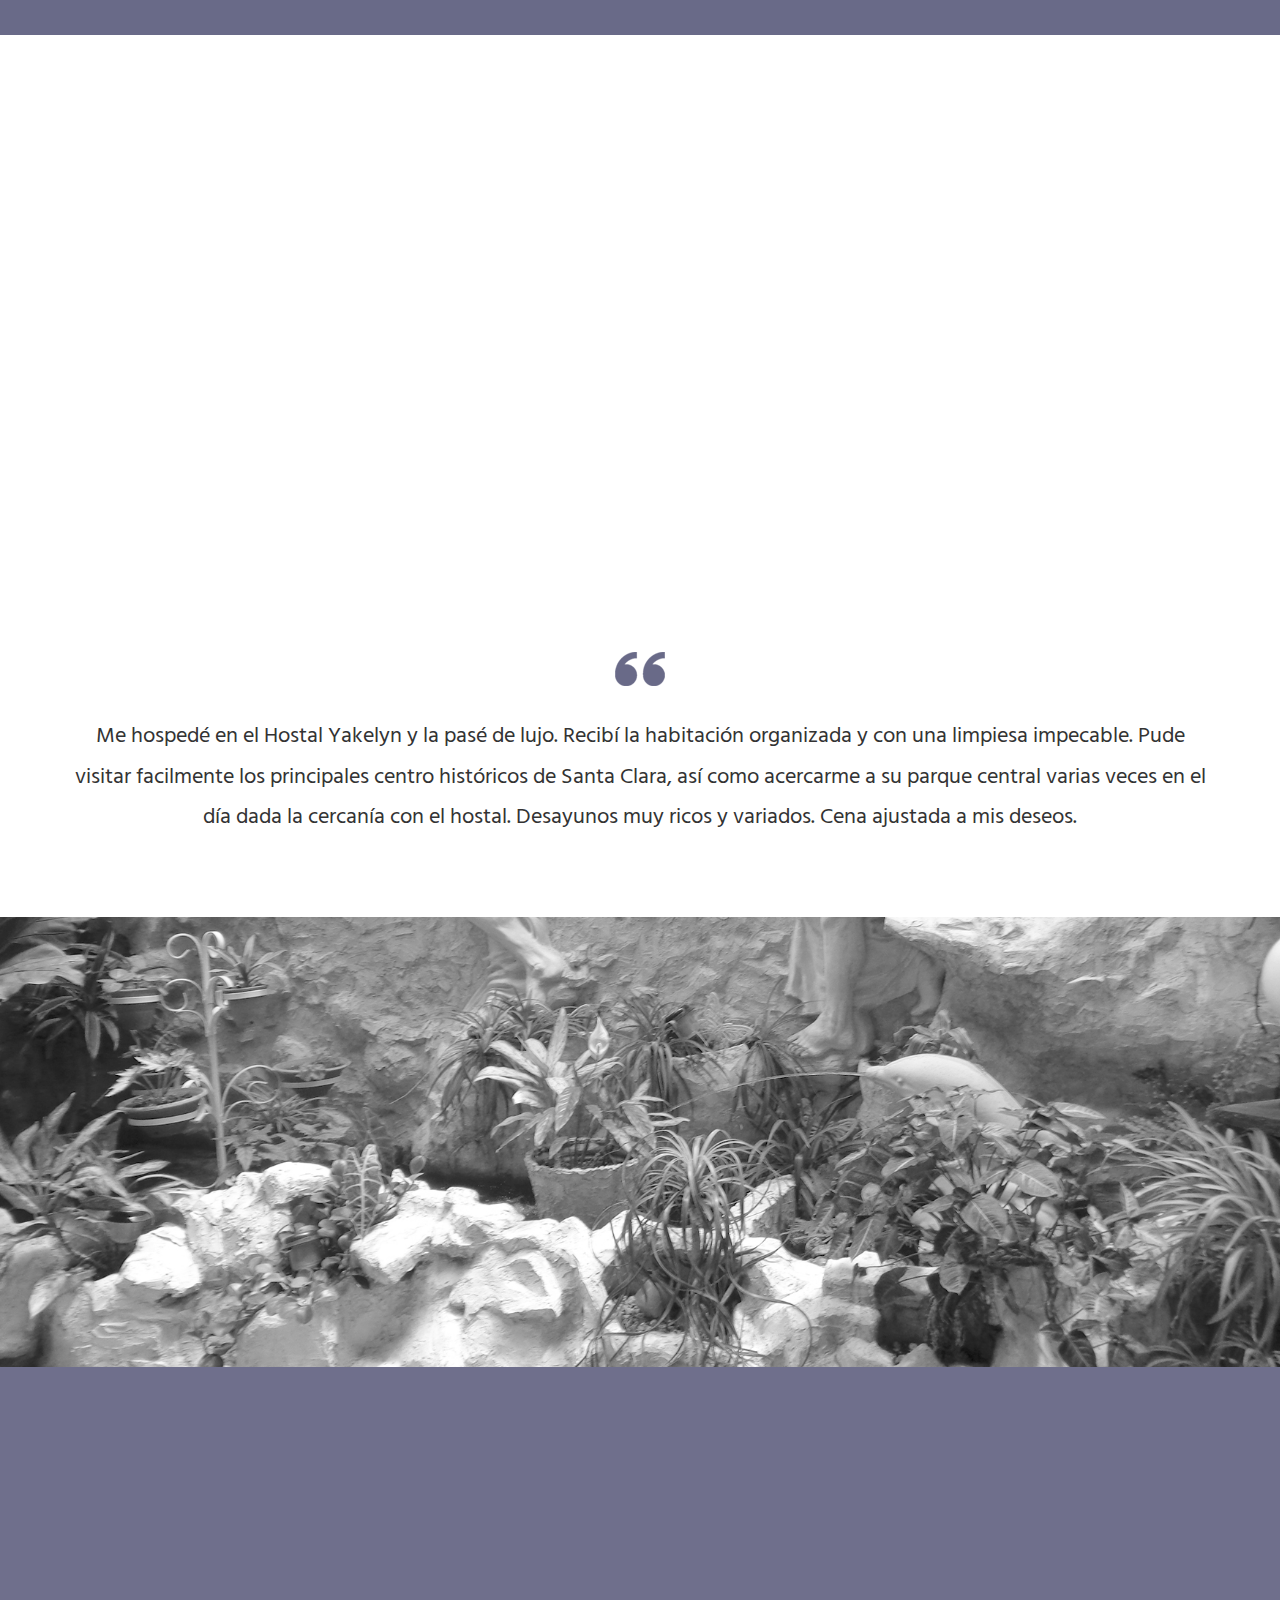
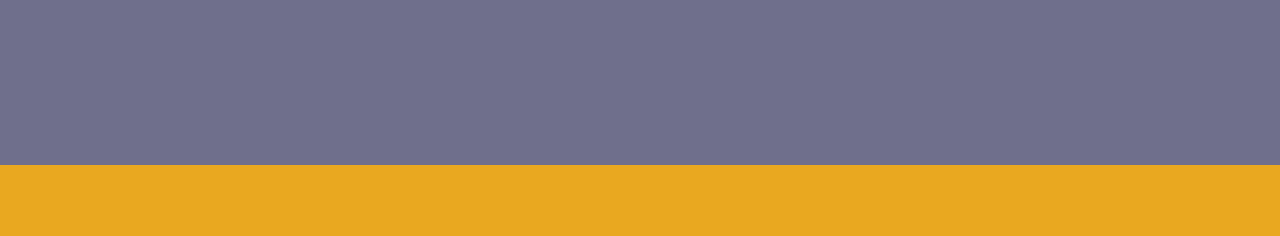
==== commit b6bbc980: "ready tu publish" ====
--- a/index.html
+++ b/index.html
@@ -1,385 +1,384 @@
-<!DOCTYPE HTML>
-<html>
-<head>
-	<title>Hostal Yakelyn</title>
-	<link href="css/bootstrap.css" rel="stylesheet" type="text/css" media="all">
-	<!-- jQuery (necessary for Bootstrap's JavaScript plugins) -->
-	<script src="js/jquery-1.11.0.min.js"></script>
-	<!-- Custom Theme files -->
-	<link href="css/style.css" rel="stylesheet" type="text/css" media="all"/>
-	<link href="css/style1.css" rel="stylesheet" type="text/css" media="all" />
-	<!-- Custom Theme files -->
-	<meta name="viewport" content="width=device-width, initial-scale=1">
-	<meta http-equiv="Content-Type" content="text/html; charset=utf-8" />
-	<!--TODO: keywords-->
-	<meta name="keywords" content="" />
-	<script type="application/x-javascript"> addEventListener("load", function() { setTimeout(hideURLbar, 0); }, false); function hideURLbar(){ window.scrollTo(0,1); } </script>
-	<!--Google Fonts-->
-	<link href='//fonts.googleapis.com/css?family=Hind:400,300' rel='stylesheet' type='text/css'>
-	<link href='//fonts.googleapis.com/css?family=Aladin' rel='stylesheet' type='text/css'>
-	<!--google fonts-->
-	<!-- animated-css -->
-	<link href="css/animate.css" rel="stylesheet" type="text/css" media="all">
-	<script src="js/wow.min.js"></script>
-	<script>
-        new WOW().init();
-	</script>
-	<!-- animated-css -->
-	<script src="js/modernizr.js"></script>
-	<script>
-        $(document).ready(function(){
-            if (Modernizr.touch) {
-                // show the close overlay button
-                $(".close-overlay").removeClass("hidden");
-                // handle the adding of hover class when clicked
-                $(".branch-gd").click(function(e){
-                    if (!$(this).hasClass("hover")) {
-                        $(this).addClass("hover");
-                    }
-                });
-                // handle the closing of the overlay
-                $(".close-overlay").click(function(e){
-                    e.preventDefault();
-                    e.stopPropagation();
-                    if ($(this).closest(".branch-gd").hasClass("hover")) {
-                        $(this).closest(".branch-gd").removeClass("hover");
-                    }
-                });
-            } else {
-                // handle the mouseenter functionality
-                $(".branch-gd").mouseenter(function(){
-                    $(this).addClass("hover");
-                })
-                // handle the mouseleave functionality
-                    .mouseleave(function(){
-                        $(this).removeClass("hover");
-                    });
-            }
-        });
-	</script>
-	<script src="js/bootstrap.min.js"></script>
-
-</head>
-<body>
-<!--header-top start here-->
-<div class="top-header">
-	<div class="container">
-		<div class="top-header-main">
-			<div class="col-md-4 top-social wow bounceInLeft" data-wow-delay="0.3s">
-				<!--<ul>-->
-				<!--<li><h5>Encuentranos en:</h5></li>-->
-				<!--<li><a href="#"><span class="fb"> </span></a></li>-->
-				<!--<li><a href="#"><span class="tw"> </span></a></li>-->
-				<!--<li><a href="#"><span class="in"> </span></a></li>-->
-				<!--<li><a href="#"><span class="gmail"> </span></a></li>-->
-				<!--</ul>-->
-			</div>
-			<div class="col-md-8 header-address wow bounceInRight" data-wow-delay="0.3s">
-				<ul>
-					<li><span class="phone"> </span> <h6>(53) 55740653</h6></li>
-					<li><span class="email"> </span><h6><a href="yaquelinhostal@gmail.com">yaquelinhostal@gmail.com</a></h6></li>
-				</ul>
-			</div>
-			<div class="clearfix"> </div>
-		</div>
-	</div>
-</div>
-<!--header-top end here-->
-<!--header start here-->
-<!--NAVBAR-->
-<div class="header">
-	<div class="fixed-header">
-
-		<div class="navbar-wrapper">
-			<div class="container">
-				<nav class="navbar navbar-inverse navbar-static-top">
-					<div class="navbar-header">
-						<button type="button" class="navbar-toggle collapsed" data-toggle="collapse" data-target="#navbar" aria-expanded="false" aria-controls="navbar">
-							<span class="sr-only">Toggle navigation</span>
-							<span class="icon-bar"></span>
-							<span class="icon-bar"></span>
-							<span class="icon-bar"></span>
-						</button>
-						<div class="logo wow slideInLeft" data-wow-delay="0.3s">
-							<a class="navbar-brand" href="index.html"><img src="images/logo.png" /></a>
-						</div>
-					</div>
-					<div id="navbar" class="navbar-collapse collapse">
-						<nav class="cl-effect-16" id="cl-effect-16">
-							<ul class="nav navbar-nav">
-								<li><a class="active" href="index.html" data-hover="Inicio">Inicio</a></li>
-								<li><a href="about.html" data-hover="Nosotros">Nosotros</a></li>
-								<li><a href="services.html" data-hover="Servicios">Servicios</a></li>
-								<li><a href="room.html" data-hover="Habitaciones">Habitaciones</a></li>
-								<li><a href="contact.html" data-hover="Contacto">Contacto</a></li>
-							</ul>
-						</nav>
-
-					</div>
-					<div class="clearfix"> </div>
-				</nav>
-			</div>
-			<div class="clearfix"> </div>
-		</div>
-	</div>
-</div>
-<!--header end here-->
-<!--banner  start hwew-->
-<div class="banner">
-	<div class="container">
-		<div class="banner-main wow zoomIn" data-wow-delay="0.3s">
-			<h2>HOSTAL YAKELYN</h2>
-			<h6>Bienvenido a Nuestro Hostal</h6>
-			<!--<p>Lorem Ipsum is simply dummy text of the printing and typesetting industry. Lorem Ipsum has been the industry's standard dummy text ever since the 1500s.</p>-->
-		</div>
-	</div>
-</div>
-<!--BANNER END HERE-->
-<!--information start here-->
-<div class="information">
-	<div class="container">
-		<div class="information-main">
-			<div class="information-grid five-star wow slideInLeft" data-wow-delay="0.3s">
-				<div class="col-md-4 hotel-info">
-					<div class="info-left">
-						<img src="images/s1.png" alt="">
-					</div>
-					<div class="info-right">
-						<h4>Atensión</h4>
-						<p>Brindamos atención personalizada a cada cliente y estamos pendiente de sus gustos y necesidades.</p>
-					</div>
-					<div class="clearfix"> </div>
-				</div>
-				<div class="col-md-4 hotel-info">
-					<div class="info-left">
-						<img src="images/s2.png" alt="">
-					</div>
-					<div class="info-right">
-						<h4>Servicios</h4>
-						<p>Ofrecemos un servicio completo y de extrema calidad. Todo lo encontrará en nuesto alojamiento.</p>
-					</div>
-					<div class="clearfix"> </div>
-				</div>
-				<div class="col-md-4 hotel-info">
-					<div class="info-left">
-						<img src="images/s4.png" alt="">
-					</div>
-					<div class="info-right">
-						<h4>Seguridad</h4>
-						<p>Contamos con cajas fuertes en las habitaciones, además de proteción en el área de parqueo.</p>
-					</div>
-					<div class="clearfix"> </div>
-				</div>
-				<div class="clearfix"> </div>
-			</div>
-			<div class="information-grid wow slideInRight" data-wow-delay="0.3s">
-				<div class="col-md-4 hotel-info">
-					<div class="info-left">
-						<img src="images/s3.png" alt="">
-					</div>
-					<div class="info-right">
-						<h4>Comida</h4>
-						<p>Elaboraremos una esquisita comida para usted. Nos adaptaremos a sus gustos y nos ocuparemos de su satisfacción.</p>
-					</div>
-					<div class="clearfix"> </div>
-				</div>
-				<div class="col-md-4 hotel-info">
-					<div class="info-left">
-						<img src="images/s5.png" alt="">
-					</div>
-					<div class="info-right">
-						<h4>Hospedaje</h4>
-						<p>Contamos con varias habitaciones, amobladas y decoradas para que usted pueda seleccionar.</p>
-					</div>
-					<div class="clearfix"> </div>
-				</div>
-				<div class="col-md-4 hotel-info">
-					<div class="info-left">
-						<img src="images/s6.png" alt="">
-					</div>
-					<div class="info-right">
-						<h4>Recepción</h4>
-						<p>Atendemos reservaciones las 24 horas. Aceptamos incluso reservaciones de última hora.</p>
-					</div>
-					<div class="clearfix"> </div>
-				</div>
-				<div class="clearfix"> </div>
-			</div>
-			<div class="clearfix"> </div>
-		</div>
-	</div>
-</div>
-<!--information end here-->
-<!--leaves start here-->
-<div class="leaves">
-	<div class="container">
-		<div class="leaves-main wow zoomIn" data-wow-delay="0.3s">
-			<h1>You Never Leave Us</h1>
-			<h6>100% Friendly services</h6>
-			<p>Lorem Ipsum is simply dummy text of the printing and typesetting industry. Lorem Ipsum has been the industry's standard dummy text ever since the 1500s, when an unknown.</p>
-			<a href="single.html" class="hvr-push">Discover More</a>
-		</div>
-	</div>
-</div>
-<!--leaves end here-->
-<!--branches start here-->
-<div class="branches">
-	<div class="branches-main wow zoomIn" data-wow-delay="0.3s">
-		<div class="branches-top">
-			<h3>Nuestro Hostal</h3>
-		</div>
-		<div  id="effect-5" class="branch-btm">
-			<div  class="col-md-3 branch-gd-main" >
-				<div class="branch-gd  no-mar"> <a href="room.html">
-					<img src="images/terrace/t1.jpg" alt="" class="img-responsive">
-					<div class="overlay">
-						<span class="expand lardge">+</span>
-						<span class="close-overlay hidden">x</span>
-					</div></a>
-				</div>
-			</div>
-			<div class="col-md-3 branch-gd-main">
-				<div class="branch-gd went-branc"><a href="room.html">
-					<img src="images/blue-room/br.jpg" alt="" class="img-responsive">
-					<div class="overlay">
-						<span class="expand">+</span>
-						<span class="close-overlay hidden">x</span>
-					</div></a>
-				</div>
-				<div class="branch-gd went-branc"><a href="room.html">
-					<img src="images/orange-room/or.jpg" alt="" class="img-responsive">
-					<div class="overlay">
-						<span class="expand">+</span>
-						<span class="close-overlay hidden">x</span>
-					</div></a>
-				</div>
-			</div>
-			<div class="col-md-3 branch-gd-main">
-				<div class="branch-gd"><a href="room.html">
-					<img src="images/pink-room/pr.jpg" alt="" class="img-responsive">
-					<div class="overlay">
-						<span class="expand">+</span>
-						<span class="close-overlay hidden">x</span>
-					</div></a>
-				</div>
-				<div class="branch-gd"><a href="room.html">
-					<img src="images/green-room/gr.jpg" alt="" class="img-responsive">
-					<div class="overlay">
-						<span class="expand">+</span>
-						<span class="close-overlay hidden">x</span>
-					</div></a>
-				</div>
-			</div>
-			<div class="col-md-3 branch-gd-main">
-				<div class="branch-gd went-branc2"><a href="room.html">
-					<img src="images/others/o1.jpg" alt="" class="img-responsive">
-					<div class="overlay">
-						<span class="expand lardge">+</span>
-						<span class="close-overlay hidden">x</span>
-					</div></a>
-				</div>
-			</div>
-		</div>
-		<div class="clearfix"> </div>
-	</div>
-</div>
-<!--branches end here-->
-<div class="branch-text">
-	<div class="container">
-		<span class="quotations"> </span>
-		<p>Lorem ipsum dolor sit amet, consectetur adipiscing elit, sed do eiusmod tempor incididunt ut labore et dolore magna aliqua.
-			Ut enim ad minim veniam, quis nostrud exercitation ullamco laboris nisi ut aliquip ex ea commodo consequat. Duis aute irure
-			dolor in reprehenderit in voluptate velit esse cillum dolore eu fugiat nulla pariatur Excepteur sint occaecat cupidatat non
-			proident, sunt in culpa qui officia deserunt mollit anim id est laborum.</p>
-	</div>
-</div>
-<!--swiming-->
-<div class="swimming">
-	<div class="container">
-		<div class="swimming-main wow zoomIn" data-wow-delay="0.3s">
-			<div class="swimming-top">
-				<h3>Welcome</h3>
-			</div>
-			<div class="swimmimg-bot">
-				<div class="col-md-3 swimming-grid">
-					<h4>758</h4>
-					<span class="swim-icon-1"> </span>
-					<h5>Lorem Ipsum</h5>
-				</div>
-				<div class="col-md-3 swimming-grid">
-					<h4>4,790</h4>
-					<span class="swim-icon-2"> </span>
-					<h5>Lorem Ipsum</h5>
-				</div>
-				<div class="col-md-3 swimming-grid">
-					<h4>7,920</h4>
-					<span class="swim-icon-3"> </span>
-					<h5>Lorem Ipsum</h5>
-				</div>
-				<div class="col-md-3 swimming-grid">
-					<h4>190</h4>
-					<span class="swim-icon-4"> </span>
-					<h5>Lorem Ipsum</h5>
-				</div>
-				<div class="clearfix"> </div>
-			</div>
-		</div>
-	</div>
-</div>
-<!--swimmg emd here-->
-<!--footer start here-->
-<div class="footer">
-	<div class="container">
-		<div class="footer-main">
-			<div class="col-md-3 ftr-grid wow zoomIn" data-wow-delay="0.3s">
-				<div class="ftr-logo">
-					<img src="images/ftr-logo.png"  alt="">
-				</div>
-				<p>El inmueble posee 4 habitaciones confortables, climatizadas, con cajas de seguridad, baño privado, agua fría y caliente las 24 horas con un hermoso diseño.</p>
-				<a href="single.html" class="ftr-btn">Leer Más</a>
-			</div>
-			<div class="col-md-3 ftr-grid ftr-mid wow zoomIn" data-wow-delay="0.3s">
-				<h3>Dirección</h3>
-				<span class="ftr-line flm"> </span>
-				<p>Ave. 9 de Abril (San Miguel) 18</p>
-				<p>e/ Cuba y Colón</p>
-				<p>Santa Clara</p>
-				<p>Villa Clara</p>
-				<p>Cuba</p>
-				<p>(+53) 55 740653</p>
-			</div>
-			<div class="col-md-3 ftr-grid ftr-rit wow zoomIn" data-wow-delay="0.3s">
-				<h3>Reservar</h3>
-				<!--TODO: poner vinculos de booking sites-->
-				<!--<ul class="ftr-icons">-->
-				<!--<li><a href="#"><span class="fa"> </span></a></li>-->
-				<!--<li><a href="#"><span class="tw"> </span></a></li>-->
-				<!--<li><a href="#"><span class="link"> </span></a></li>-->
-				<!--<li><a href="#"><span class="gmail"> </span></a></li>-->
-				<!--</ul>-->
-			</div>
-			<div class="col-md-3 ftr-grid ftr-last-gd ftr-rit wow zoomIn" data-wow-delay="0.3s">
-				<h3>Vínculos</h3>
-				<ul class="ftr-nav">
-					<li><a href="index.html">Inicio</a></li>
-					<li><a href="about.html">Nosotros</a></li>
-					<li><a href="services.html">Servicios </a></li>
-					<li><a href="room.html">Habitaciones</a></li>
-					<li><a href="contact.html">Contacto</a></li>
-				</ul>
-			</div>
-			<div class="clearfix"> </div>
-		</div>
-	</div>
-</div>
-<!--footer end here-->
-<!--copy rights start here-->
-<div class="copy-right">
-	<div class="container">
-		<div class="copy-rights-main wow zoomIn" data-wow-delay="0.3s">
-			<p>© 2017 Hostal Yaquelin. Todos los derechos reservados | Diseñado por  <a href="http://onirosgroup.com/" target="_blank">Oniros Group</a> </p>
-		</div>
-	</div>
-</div>
-</body>
+<!DOCTYPE HTML>
+<html>
+<head>
+	<title>Hostal Yakelyn</title>
+	<link href="css/bootstrap.css" rel="stylesheet" type="text/css" media="all">
+	<!-- jQuery (necessary for Bootstrap's JavaScript plugins) -->
+	<script src="js/jquery-1.11.0.min.js"></script>
+	<!-- Custom Theme files -->
+	<link href="css/style.css" rel="stylesheet" type="text/css" media="all"/>
+	<link href="css/style1.css" rel="stylesheet" type="text/css" media="all" />
+	<!-- Custom Theme files -->
+	<meta name="viewport" content="width=device-width, initial-scale=1">
+	<meta http-equiv="Content-Type" content="text/html; charset=utf-8" />
+	<!--TODO: keywords-->
+	<meta name="keywords" content="" />
+	<script type="application/x-javascript"> addEventListener("load", function() { setTimeout(hideURLbar, 0); }, false); function hideURLbar(){ window.scrollTo(0,1); } </script>
+	<!--Google Fonts-->
+	<link href='//fonts.googleapis.com/css?family=Hind:400,300' rel='stylesheet' type='text/css'>
+	<link href='//fonts.googleapis.com/css?family=Aladin' rel='stylesheet' type='text/css'>
+	<!--google fonts-->
+	<!-- animated-css -->
+	<link href="css/animate.css" rel="stylesheet" type="text/css" media="all">
+	<script src="js/wow.min.js"></script>
+	<script>
+        new WOW().init();
+	</script>
+	<!-- animated-css -->
+	<script src="js/modernizr.js"></script>
+	<script>
+        $(document).ready(function(){
+            if (Modernizr.touch) {
+                // show the close overlay button
+                $(".close-overlay").removeClass("hidden");
+                // handle the adding of hover class when clicked
+                $(".branch-gd").click(function(e){
+                    if (!$(this).hasClass("hover")) {
+                        $(this).addClass("hover");
+                    }
+                });
+                // handle the closing of the overlay
+                $(".close-overlay").click(function(e){
+                    e.preventDefault();
+                    e.stopPropagation();
+                    if ($(this).closest(".branch-gd").hasClass("hover")) {
+                        $(this).closest(".branch-gd").removeClass("hover");
+                    }
+                });
+            } else {
+                // handle the mouseenter functionality
+                $(".branch-gd").mouseenter(function(){
+                    $(this).addClass("hover");
+                })
+                // handle the mouseleave functionality
+                    .mouseleave(function(){
+                        $(this).removeClass("hover");
+                    });
+            }
+        });
+	</script>
+	<script src="js/bootstrap.min.js"></script>
+
+</head>
+<body>
+<!--header-top start here-->
+<div class="top-header">
+	<div class="container">
+		<div class="top-header-main">
+			<div class="col-md-4 top-social wow bounceInLeft" data-wow-delay="0.3s">
+				<!--<ul>-->
+				<!--<li><h5>Encuentranos en:</h5></li>-->
+				<!--<li><a href="#"><span class="fb"> </span></a></li>-->
+				<!--<li><a href="#"><span class="tw"> </span></a></li>-->
+				<!--<li><a href="#"><span class="in"> </span></a></li>-->
+				<!--<li><a href="#"><span class="gmail"> </span></a></li>-->
+				<!--</ul>-->
+			</div>
+			<div class="col-md-8 header-address wow bounceInRight" data-wow-delay="0.3s">
+				<ul>
+					<li><span class="phone"> </span> <h6>(53) 55740653</h6></li>
+					<li><span class="email"> </span><h6><a href="yaquelinhostal@gmail.com">yaquelinhostal@gmail.com</a></h6></li>
+				</ul>
+			</div>
+			<div class="clearfix"> </div>
+		</div>
+	</div>
+</div>
+<!--header-top end here-->
+<!--header start here-->
+<!--NAVBAR-->
+<div class="header">
+	<div class="fixed-header">
+
+		<div class="navbar-wrapper">
+			<div class="container">
+				<nav class="navbar navbar-inverse navbar-static-top">
+					<div class="navbar-header">
+						<button type="button" class="navbar-toggle collapsed" data-toggle="collapse" data-target="#navbar" aria-expanded="false" aria-controls="navbar">
+							<span class="sr-only">Toggle navigation</span>
+							<span class="icon-bar"></span>
+							<span class="icon-bar"></span>
+							<span class="icon-bar"></span>
+						</button>
+						<div class="logo wow slideInLeft" data-wow-delay="0.3s">
+							<a class="navbar-brand" href="index.html"><img src="images/logo.png" /></a>
+						</div>
+					</div>
+					<div id="navbar" class="navbar-collapse collapse">
+						<nav class="cl-effect-16" id="cl-effect-16">
+							<ul class="nav navbar-nav">
+								<li><a class="active" href="index.html" data-hover="Inicio">Inicio</a></li>
+								<li><a href="about.html" data-hover="Nosotros">Nosotros</a></li>
+								<li><a href="services.html" data-hover="Servicios">Servicios</a></li>
+								<li><a href="room.html" data-hover="Habitaciones">Habitaciones</a></li>
+								<li><a href="contact.html" data-hover="Contacto">Contacto</a></li>
+							</ul>
+						</nav>
+
+					</div>
+					<div class="clearfix"> </div>
+				</nav>
+			</div>
+			<div class="clearfix"> </div>
+		</div>
+	</div>
+</div>
+<!--header end here-->
+<!--banner  start hwew-->
+<div class="banner">
+	<div class="container">
+		<div class="banner-main wow zoomIn" data-wow-delay="0.3s">
+			<h2>HOSTAL YAKELYN</h2>
+			<h6>Bienvenido a Nuestro Hostal</h6>
+			<!--<p>Lorem Ipsum is simply dummy text of the printing and typesetting industry. Lorem Ipsum has been the industry's standard dummy text ever since the 1500s.</p>-->
+		</div>
+	</div>
+</div>
+<!--BANNER END HERE-->
+<!--information start here-->
+<div class="information">
+	<div class="container">
+		<div class="information-main">
+			<div class="information-grid five-star wow slideInLeft" data-wow-delay="0.3s">
+				<div class="col-md-4 hotel-info">
+					<div class="info-left">
+						<img src="images/s1.png" alt="">
+					</div>
+					<div class="info-right">
+						<h4>Atensión</h4>
+						<p>Brindamos atención personalizada a cada cliente y estamos pendiente de sus gustos y necesidades.</p>
+					</div>
+					<div class="clearfix"> </div>
+				</div>
+				<div class="col-md-4 hotel-info">
+					<div class="info-left">
+						<img src="images/s2.png" alt="">
+					</div>
+					<div class="info-right">
+						<h4>Servicios</h4>
+						<p>Ofrecemos un servicio completo y de extrema calidad. Todo lo encontrará en nuesto alojamiento.</p>
+					</div>
+					<div class="clearfix"> </div>
+				</div>
+				<div class="col-md-4 hotel-info">
+					<div class="info-left">
+						<img src="images/s4.png" alt="">
+					</div>
+					<div class="info-right">
+						<h4>Seguridad</h4>
+						<p>Contamos con cajas fuertes en las habitaciones, además de proteción en el área de parqueo.</p>
+					</div>
+					<div class="clearfix"> </div>
+				</div>
+				<div class="clearfix"> </div>
+			</div>
+			<div class="information-grid wow slideInRight" data-wow-delay="0.3s">
+				<div class="col-md-4 hotel-info">
+					<div class="info-left">
+						<img src="images/s3.png" alt="">
+					</div>
+					<div class="info-right">
+						<h4>Comida</h4>
+						<p>Elaboraremos una esquisita comida para usted. Nos adaptaremos a sus gustos y nos ocuparemos de su satisfacción.</p>
+					</div>
+					<div class="clearfix"> </div>
+				</div>
+				<div class="col-md-4 hotel-info">
+					<div class="info-left">
+						<img src="images/s5.png" alt="">
+					</div>
+					<div class="info-right">
+						<h4>Hospedaje</h4>
+						<p>Contamos con varias habitaciones, amobladas y decoradas para que usted pueda seleccionar.</p>
+					</div>
+					<div class="clearfix"> </div>
+				</div>
+				<div class="col-md-4 hotel-info">
+					<div class="info-left">
+						<img src="images/s6.png" alt="">
+					</div>
+					<div class="info-right">
+						<h4>Recepción</h4>
+						<p>Atendemos reservaciones las 24 horas. Aceptamos incluso reservaciones de última hora.</p>
+					</div>
+					<div class="clearfix"> </div>
+				</div>
+				<div class="clearfix"> </div>
+			</div>
+			<div class="clearfix"> </div>
+		</div>
+	</div>
+</div>
+<!--information end here-->
+<!--leaves start here-->
+<div class="leaves">
+	<div class="container">
+		<div class="leaves-main wow zoomIn" data-wow-delay="0.3s">
+			<h1>Nunca Nos Abandonarás</h1>
+			<h6>100% Servicio Personalizado</h6>
+			<p>Brindamos atención personalizada a cada cliente y estamos pendiente de sus gustos y necesidades.</p>
+			<a href="room.html" class="hvr-push">Descubre Más</a>
+		</div>
+	</div>
+</div>
+<!--leaves end here-->
+<!--branches start here-->
+<div class="branches">
+	<div class="branches-main wow zoomIn" data-wow-delay="0.3s">
+		<div class="branches-top">
+			<h3>Nuestro Hostal</h3>
+		</div>
+		<div  id="effect-5" class="branch-btm">
+			<div  class="col-md-3 branch-gd-main" >
+				<div class="branch-gd  no-mar"> <a href="room.html">
+					<img src="images/terrace/t1.jpg" alt="" class="img-responsive">
+					<div class="overlay">
+						<span class="expand lardge">+</span>
+						<span class="close-overlay hidden">x</span>
+					</div></a>
+				</div>
+			</div>
+			<div class="col-md-3 branch-gd-main">
+				<div class="branch-gd went-branc"><a href="room.html">
+					<img src="images/room-blue/br.jpg" alt="" class="img-responsive">
+					<div class="overlay">
+						<span class="expand">+</span>
+						<span class="close-overlay hidden">x</span>
+					</div></a>
+				</div>
+				<div class="branch-gd went-branc"><a href="room.html">
+					<img src="images/room-orange/or.jpg" alt="" class="img-responsive">
+					<div class="overlay">
+						<span class="expand">+</span>
+						<span class="close-overlay hidden">x</span>
+					</div></a>
+				</div>
+			</div>
+			<div class="col-md-3 branch-gd-main">
+				<div class="branch-gd"><a href="room.html">
+					<img src="images/room-pink/pr.jpg" alt="" class="img-responsive">
+					<div class="overlay">
+						<span class="expand">+</span>
+						<span class="close-overlay hidden">x</span>
+					</div></a>
+				</div>
+				<div class="branch-gd"><a href="room.html">
+					<img src="images/room-green/gr.jpg" alt="" class="img-responsive">
+					<div class="overlay">
+						<span class="expand">+</span>
+						<span class="close-overlay hidden">x</span>
+					</div></a>
+				</div>
+			</div>
+			<div class="col-md-3 branch-gd-main">
+				<div class="branch-gd went-branc2"><a href="room.html">
+					<img src="images/others/o1.jpg" alt="" class="img-responsive">
+					<div class="overlay">
+						<span class="expand lardge">+</span>
+						<span class="close-overlay hidden">x</span>
+					</div></a>
+				</div>
+			</div>
+		</div>
+		<div class="clearfix"> </div>
+	</div>
+</div>
+<!--branches end here-->
+<div class="branch-text">
+	<div class="container">
+		<span class="quotations"> </span>
+		<p>Me hospedé en el Hostal Yakelyn y la pasé de lujo. Recibí la habitación organizada y con una limpiesa impecable.
+        Pude visitar facilmente los principales centro históricos de Santa Clara, así como acercarme a su parque central varias
+            veces en el día dada la cercanía con el hostal. Desayunos muy ricos y variados. Cena ajustada a mis deseos.</p>
+	</div>
+</div>
+<!--swiming-->
+<div class="swimming">
+	<div class="container">
+		<div class="swimming-main wow zoomIn" data-wow-delay="0.3s">
+			<div class="swimming-top">
+				<h3>Bienvenido</h3>
+			</div>
+			<div class="swimmimg-bot">
+				<div class="col-md-3 swimming-grid">
+					<h4>+200</h4>
+					<span class="swim-icon-1"> </span>
+					<h5>Todos los paises</h5>
+				</div>
+                <div class="col-md-3 swimming-grid">
+                    <h4>+600</h4>
+                    <span class="swim-icon-4"> </span>
+                    <h5>Visitas al año</h5>
+                </div>
+				<div class="col-md-3 swimming-grid">
+					<h4>+190</h4>
+					<span class="swim-icon-2"> </span>
+					<h5>Repetencias</h5>
+				</div>
+				<div class="col-md-3 swimming-grid">
+					<h4>+4000</h4>
+					<span class="swim-icon-3"> </span>
+					<h5>Total</h5>
+				</div>
+				<div class="clearfix"> </div>
+			</div>
+		</div>
+	</div>
+</div>
+<!--swimmg emd here-->
+<!--footer start here-->
+<div class="footer">
+	<div class="container">
+		<div class="footer-main">
+			<div class="col-md-3 ftr-grid wow zoomIn" data-wow-delay="0.3s">
+				<div class="ftr-logo">
+					<img src="images/ftr-logo.png"  alt="">
+				</div>
+				<p>El inmueble posee 4 habitaciones confortables, climatizadas, con cajas de seguridad, baño privado, agua fría y caliente las 24 horas con un hermoso diseño.</p>
+				<a href="room.html" class="ftr-btn">Leer Más</a>
+			</div>
+			<div class="col-md-3 ftr-grid ftr-mid wow zoomIn" data-wow-delay="0.3s">
+				<h3>Dirección</h3>
+				<span class="ftr-line flm"> </span>
+				<p>Ave. 9 de Abril (San Miguel) 18</p>
+				<p>e/ Cuba y Colón</p>
+				<p>Santa Clara</p>
+				<p>Villa Clara</p>
+				<p>Cuba</p>
+				<p>(+53) 55 740653</p>
+			</div>
+			<div class="col-md-3 ftr-grid ftr-rit wow zoomIn" data-wow-delay="0.3s">
+				<h3>Reservar</h3>
+				<!--TODO: poner vinculos de booking sites-->
+				<!--<ul class="ftr-icons">-->
+				<!--<li><a href="#"><span class="fa"> </span></a></li>-->
+				<!--<li><a href="#"><span class="tw"> </span></a></li>-->
+				<!--<li><a href="#"><span class="link"> </span></a></li>-->
+				<!--<li><a href="#"><span class="gmail"> </span></a></li>-->
+				<!--</ul>-->
+			</div>
+			<div class="col-md-3 ftr-grid ftr-last-gd ftr-rit wow zoomIn" data-wow-delay="0.3s">
+				<h3>Vínculos</h3>
+				<ul class="ftr-nav">
+					<li><a href="index.html">Inicio</a></li>
+					<li><a href="about.html">Nosotros</a></li>
+					<li><a href="services.html">Servicios </a></li>
+					<li><a href="room.html">Habitaciones</a></li>
+					<li><a href="contact.html">Contacto</a></li>
+				</ul>
+			</div>
+			<div class="clearfix"> </div>
+		</div>
+	</div>
+</div>
+<!--footer end here-->
+<!--copy rights start here-->
+<div class="copy-right">
+	<div class="container">
+		<div class="copy-rights-main wow zoomIn" data-wow-delay="0.3s">
+			<p>© 2017 Hostal Yaquelin. Todos los derechos reservados | Diseñado por  <a href="http://onirosgroup.com/" target="_blank">Oniros Group</a> </p>
+		</div>
+	</div>
+</div>
+</body>
 </html>--- a/css/style.css
+++ b/css/style.css
@@ -1,2768 +1,2768 @@
-/*--
-Author: W3layouts
-Author URL: http://w3layouts.com
-License: Creative Commons Attribution 3.0 Unported
-License URL: http://creativecommons.org/licenses/by/3.0/
---*/
-h4, h5, h6,
-h1, h2, h3 {margin: 0;}
-ul, ol {margin: 0;}
-p {margin: 0;}
-html, body{
- font-family: 'Hind', sans-serif;
-   font-size: 100%;
-   background:#fff; 
-}
-a {
-  text-decoration: none;
-}
-a:hover {
-  transition: 0.5s all;
-  -webkit-transition: 0.5s all;
-  -moz-transition: 0.5s all;
-  -o-transition: 0.5s all;
-  text-decoration:none;
-}
-/*--top header start here--*/
-.top-social ul {
-    padding: 0em;
-    list-style: none;
-}
-.top-social ul li {
-    display: inline-block;
-    margin-right: 1em;
-}
-.top-social ul li a span{
-    background: url(../images/top-social.png)no-repeat;
-    width: 18px;
-    height:18px;
-    display: inline-block;
-}
-.top-social ul li h5 {
-    font-size: 1em;
-    color: #fff;
-}
-.top-social ul li a {
-    vertical-align: -webkit-baseline-middle;
-}
-.top-social ul li a span.fb {
-    background-position: 7px 0px;
-}
-.top-social ul li span.tw {
-    background-position: -22px 1px;
-}
-.top-social ul li a span.in {
-    background-position: -53px 0px;
-}
-.top-social ul li a span.gmail {
-    background-position: -82px 0px;
-}
-.top-social ul li a span.fb:hover {
-    background-position: 7px -18px;
-    transition: 0.5s all;
-  -webkit-transition: 0.5s all;
-  -moz-transition: 0.5s all;
-  -o-transition: 0.5s all;
-}
-.top-social ul li span.tw:hover {
-    background-position: -22px -17px;
-    transition: 0.5s all;
-  -webkit-transition: 0.5s all;
-  -moz-transition: 0.5s all;
-  -o-transition: 0.5s all;
-}
-.top-social ul li a span.in:hover {
-    background-position: -53px -17px;
-    transition: 0.5s all;
-  -webkit-transition: 0.5s all;
-  -moz-transition: 0.5s all;
-  -o-transition: 0.5s all;
-}
-.top-social ul li a span.gmail:hover {
-    background-position: -82px -17px;
-    transition: 0.5s all;
-  -webkit-transition: 0.5s all;
-  -moz-transition: 0.5s all;
-  -o-transition: 0.5s all;
-}
-.header-address ul {
-    padding: 0em;
-    list-style: none;
-}
-.header-address ul li {
-    display: inline-block;
-    margin-right:1em;
-}
-.header-address ul li a{
-    display: inline-block;
-}
-.top-header {
-    padding: 1em 0em;
-    background:#e9a820;
-}
-.header-address h6 {
-    font-size: 1em;
-    color: #fff;
-    display: inline-block;
-}
-span.location {
-    background: url(../images/location.png)no-repeat;
-    width: 20px;
-    height: 20px;
-    display: inline-block;
-    vertical-align: top;
-}
-span.phone {
-    background: url(../images/ph.png)no-repeat;
-    width: 20px;
-    height: 20px;
-    display: inline-block;
-    vertical-align:sub;
-}
-span.email{
-	background: url(../images/email.png)no-repeat;
-    width: 30px;
-    height: 20px;
-    display: inline-block;
-    vertical-align: middle;
-}
-.header-address {
-    text-align: right;
-}
-.header-address ul li a {
-    font-size: 1em;
-    color: #fff;
-}
-.header-address ul li a:hover {
-    color: #000;
-}
-.top-social {
-    padding: 0px;
-}
-.header-address{
-    padding: 0px;
-}
-/*--header menu nav start--*/
-div#navbar {
-    float:right;
-    text-align: center;
-}
-.navbar-wrapper {
-    padding: 1.5em 0em 1.5em 0em;
-    margin-top: 0px !important;
-    line-height: 36px;
-    border-bottom: 1px solid #6F6F8C;
-}
-.navbar-inverse {
-    background: none; 
-    border:none; 
-}
-.navbar-nav {
-    float: right !important;
-	margin-top: 0em;
-}
-.navbar {
-    margin-bottom: 0px !important;   
-    min-height: 0px !important;   
-}
-.navbar-brand {
-    float: left;
-    height:0px !important;  
-    padding:0px !important;  
-}
-.nav > li > a {
-    margin: 0px 15px !important;
-    padding: 0px;
-}
-.navbar-inverse .navbar-brand {
-    color: #FFFFFF;
-}
-.navbar-inverse .navbar-nav > .active > a, .navbar-inverse .navbar-nav > .active > a:hover, .navbar-inverse .navbar-nav > .active > a:focus {
-    color: #fff;
-    background: none;
-}
-.navbar-inverse .navbar-nav > li > a {
-    color:#000000;
-    line-height: 1.5em;
-}
-.navbar-inverse .navbar-nav > li > a.active{
-	color:#E9A820;
-}
-.navbar-inverse .navbar-nav > li > a:hover, .navbar-inverse .navbar-nav > li > a:focus {
-    color:#006e96;
-    background-color: transparent;
-}
-nav a {
-    position: relative;
-    display: inline-block;
-    outline: none;
-    color: #fff;
-    text-decoration: none;
-    text-shadow: 0 0 1px rgba(255,255,255,0.3);
-    font-size: 1em;
-}
-nav a:hover,
-nav a:focus {
-	outline: none;
-}
-/*--nav effect--*/
-nav a {
-    position: relative;
-    display: inline-block;
-    outline: none;
-    color: #fff;
-    text-decoration: none;
-    letter-spacing: 1px;
-    font-weight: 400;
-    text-shadow: 0 0 1px rgba(255,255,255,0.3);
-    font-size: 1em;
-}
-
-nav a:hover,
-nav a:focus {
-	outline: none;
-}
-/* Effect 16: fall down */
-.cl-effect-16 a {
-	color: #6f8686;
-	text-shadow: 0 0 1px rgba(111,134,134,0.3);
-}
-
-.cl-effect-16 a::before{
-	color:#E9A820;
-	content: attr(data-hover);
-	position: absolute;
-	opacity: 0;
-	text-shadow: 0 0 1px rgba(255,255,255,0.3);
-	-webkit-transform: scale(1.1) translateX(10px) translateY(-10px) rotate(4deg);
-	-moz-transform: scale(1.1) translateX(10px) translateY(-10px) rotate(4deg);
-	transform: scale(1.1) translateX(10px) translateY(-10px) rotate(4deg);
-	-webkit-transition: -webkit-transform 0.3s, opacity 0.3s;
-	-moz-transition: -moz-transform 0.3s, opacity 0.3s;
-	transition: transform 0.3s, opacity 0.3s;
-	pointer-events: none;
-}
-
-.cl-effect-16 a:hover::before,
-.cl-effect-16 a:focus::before {
-	-webkit-transform: scale(1) translateX(0px) translateY(0px) rotate(0deg);
-	-moz-transform: scale(1) translateX(0px) translateY(0px) rotate(0deg);
-	transform: scale(1) translateX(0px) translateY(0px) rotate(0deg);
-	opacity: 1;
-}
-.cl-effect-16 a:hover,.navbar-nav li a.active{
-	-webkit-transform: scale(1) translateX(0px) translateY(0px) rotate(0deg);
-	-moz-transform: scale(1) translateX(0px) translateY(0px) rotate(0deg);
-	transform: scale(1) translateX(0px) translateY(0px) rotate(0deg);
-	opacity: 1;
-}
-/*--header end here--*/
-/*--banner strat here--*/
-.banner {
-    background: url(../images/home/banner.jpg)no-repeat;
-    min-height:660px;
-    background-size: cover;
-}
-.banner-main {
-    width: 50%;
-    margin: 14em auto 0em;
-    background:rgba(0, 0, 0, 0.74);
-    padding: 2em 2em;
-    text-align: center;
-}
-.banner-main h2 {
-    font-size: 3em;
-    color: #fff;
-    font-family: 'Aladin', cursive;
-}
-.banner-main h6 {
-    font-size: 1.4em;
-    color: #fff;
-    margin: 0.6em 0em;
-    letter-spacing: 7px;
-}
-.banner-main p {
-    font-size: 1em;
-    color: #fff;
-    line-height: 1.9em;
-}
-/*--information start here--*/
-.information {
-    padding: 5em 0em;
-}
-.info-left {
-    float: left;
-    width: 20%;
-}
-.info-right h4 {
-    font-size: 1.5em;
-    color:#E9A820;
-    margin-bottom: 0.4em;
-    font-family: 'Aladin', cursive;
-}
-.info-right p {
-    font-size: 1em;
-    color:#737373;
-    line-height: 1.8em;
-}
-.info-right {
-    float: right;
-    width: 80%;
-}
-.five-star {
-    padding-bottom: 4em;
-}
-/*--information end here--*/
-/*--leaves start here--*/
-.leaves {
-    background:#696A88;
-    padding: 5em 0em;
-    text-align: center;
-}
-.leaves-main h1 {
-    font-size: 3em;
-    color: #fff;
-    font-family: 'Aladin', cursive;
-}
-.leaves-main h6 {
-    font-size: 1em;
-    color:#e9a820;
-    margin: 0.6em 0em;
-}
-.leaves-main p {
-    width: 80%;
-    margin: 0 auto;
-}
-.leaves-main p {
-    width: 60%;
-    margin: 0 auto;
-    color: #fff;
-    line-height: 1.8em;
-    font-size: 1em;
-}
-.leaves-main a {
-    font-size: 1em;
-    color: #fff;
-    background:#e9a820;
-    padding: 1em 2em;
-    display: inline-block;
-    margin-top: 1em;
-}
-.leaves-main a:hover {
-	 color: #000;
-    background:#fff;
-}
-/*--leaves end here--*/
-/*--branches start here--*/
-.branches {
-    padding:5em 0em 0em 0em;
-}
-.branches-top {
-    text-align: center;
-    margin-bottom: 2em;
-}
-.branches-top h3 {
-    font-size: 3em;
-    color: #E9A820;
-    font-family: 'Aladin', cursive;
-}
-.branch-text p {
-    font-size: 1.4em;
-    text-align: center;
-    line-height: 1.8em;
-}
-.branch-text {
-    padding: 4em 0em 5em 0em;
-}
-span.quotations {
-    background: url(../images/quota.png)no-repeat;
-    width: 50px;
-    height: 40px;
-    display: block;
-    margin: 0em auto 1.5em;
-}
-.branch-gd-main {
-    padding: 0px 5px 0px 0px;
-}
-.branch-gd.no-mar {
-    margin-left: 0px !important;
-}
-/*--commen css--*/
-.branch-btm .branch-gd {
-  position: relative;
-  margin-bottom: 5px;
-  overflow: hidden;
-  cursor: pointer;
-}
-.branch-btm .branch-gd:nth-child(n) {
-  margin-left: 0px;
-}
-.branch-btm .branch-gd:first-child {
-  margin-left: 0px;
-}
-.branch-btm .branch-gd:last-child {
-  margin-right: 0;
-}
-.branch-btm .branch-gd img {
-  display: block;
-  margin: 0;
-  padding: 0;
-  max-width: 100%;
-  height: auto;
-}
-
-.overlay {
-  display: block;
-  position: absolute;
-  z-index: 20;
-  background: rgba(0, 0, 0, 0.8);
-  overflow: hidden;
-  -webkit-transition: all 0.5s;
-  -moz-transition: all 0.5s;
-  -o-transition: all 0.5s;
-  transition: all 0.5s;
-}
-
-span.close-overlay {
-  display: block;
-  position: absolute;
-  top: 0;
-  right: 0;
-  z-index: 100;
-  width: 45px;
-  height: 45px;
-  font-size: 20px;
-  font-weight: 700;
-  color: #fff;
-  line-height: 45px;
-  text-align: center;
-  background-color: #000;
-  cursor: pointer;
-}
-span.close-overlay.hidden {
-  display: none;
-}
-
-span.expand {
-  display: block;
-  position: absolute;
-  z-index: 100;
-  width: 50px;
-  height: 50px;
-  border: solid 5px #fff;
-  text-align: center;
-  color: #fff;
-  line-height:45px;
-  font-weight: 700;
-  font-size: 30px;
-  -webkit-border-radius: 30px;
-  -moz-border-radius: 30px;
-  -ms-border-radius: 30px;
-  -o-border-radius: 30px;
-  border-radius: 30px;
-  top: 40%;
-    left:42%;
-}
-
-/* ============================================================
-  EFFECT 5 - ICON BORDER ANIMATE
-============================================================ */
-#effect-5 .overlay {
-  top: 0;
-  bottom: 0;
-  left: 0;
-  right: 0;
-  opacity: 0;
-}
-#effect-5 .overlay a.expand {
-  top: 0;
-  bottom: 0;
-  left: 0;
-  right: 0;
-  margin: auto;
-  width: 100%;
-  height: 100%;
-  -webkit-border-radius: 0;
-  -moz-border-radius: 0;
-  -ms-border-radius: 0;
-  -o-border-radius: 0;
-  border-radius: 0;
-  -webkit-transition: all 0.5s;
-  -moz-transition: all 0.5s;
-  -o-transition: all 0.5s;
-  transition: all 0.5s;
-}
-#effect-5 .branch-gd.hover .overlay {
-  opacity: 1;
-}
-#effect-5 .branch-gd.hover .overlay a.expand {
-  width: 60px;
-  height: 60px;
-  -webkit-border-radius: 30px;
-  -moz-border-radius: 30px;
-  -ms-border-radius: 30px;
-  -o-border-radius: 30px;
-  border-radius: 30px;
-}
-/*--branches end here--*/
-/*--swimming start here--*/
-.swimming {
-    background: url(../images/bann.jpg)no-repeat;
-    min-height: 450px;
-    background-size: cover;
-    padding: 5em 0em;
-}
-.swimming-top {
-    text-align: center;
-    margin: 0em 0em 4em 0em;
-}
-.swimming-top h3 {
-    font-size: 3em;
-    color: #fff;
-    font-family: 'Aladin', cursive;
-}
-.swimming-grid h4 {
-    font-size: 1.5em;
-    color: #fff;
-}
-.swimming-grid h5 {
-    font-size: 1.2em;
-    color: #fff;
-}
-span.swim-icon-1 {
-    background: url(../images/s7.png)no-repeat;
-    width: 64px;
-    height: 64px;
-    display: inline-block;
-    margin: 1em 0em;
-}
-span.swim-icon-2 {
-    background: url(../images/s8.png)no-repeat;
-    width: 64px;
-    height: 64px;
-    display: inline-block;
-    margin: 1em 0em;
-}
-span.swim-icon-3 {
-    background: url(../images/s9.png)no-repeat;
-    width: 64px;
-    height: 64px;
-    display: inline-block;
-    margin: 1em 0em;
-}
-span.swim-icon-4 {
-    background: url(../images/s10.png)no-repeat;
-    width: 64px;
-    height: 64px;
-    display: inline-block;
-    margin: 1em 0em;
-}
-.swimming-grid {
-    text-align: center;
-}
-/*--swimming end here--*/
-/*--home grid start here--*/
-.home-top {
-    text-align: center;
-    margin-bottom: 2em;
-}
-.home-block {
-    padding: 5em 0em;
-}
-.home-top h3 {
-    font-size: 3em;
-    color: #6F6F8C;
-    font-family: 'Aladin', cursive;
-}
-/*--home grid end here--*/
-/*--footer start here--*/
-.footer {
-    background:#6F6F8C;
-    padding: 5em 0em;
-}
-.ftr-grid h3 {
-    font-size: 2.5em;
-    color:#e9a820;
-    margin-bottom: 0.5em;
-    font-family: 'Aladin', cursive;
-}
-.ftr-grid h6 {
-    font-size: 1em;
-    color: #fff;
-    margin: 0.5em 0em;
-}
-.ftr-grid {
-    font-size: 1em;
-    color: #fff;
-    line-height: 1.8em;
-}
-.ftr-grid a.ftr-btn {
-    font-size: 1em;
-    color: #fff;
-}
-.ftr-grid p {
-    font-size: 1em;
-    color:#FFFFFF;
-    line-height: 1.8em; 
-}
-.ftr-grid a.ftr-btn {
-    font-size: 1em;
-    color:#E9A820;
-}
-.ftr-grid a.ftr-btn:hover {
-    color:#000;
-}
-.ftr-grid ul.ftr-icons {
-    padding: 0px;
-    list-style: none;
-    margin: 1em 0em 0em 0em;
-}
-.ftr-grid ul.ftr-icons li{
-	display:inline-block;
-	margin-right: 15px;
-}
-.ftr-grid ul.ftr-icons li span {
-    background: url(../images/ftr-social.png)no-repeat;
-    width: 24px;
-    height: 24px;
-    display: inline-block;
-}
-.ftr-grid ul.ftr-icons li span.fa {
-	background-position: 10px 0px;
-}
-.ftr-grid ul.ftr-icons li span.tw {
-    background-position: -44px 1px;
-}
-.ftr-grid ul.ftr-icons li span.link {
-    background-position: -101px 0px;
-}
-.ftr-grid ul.ftr-icons li span.gmail {
-    background-position:-153px 0px;
-}
-
-.ftr-grid ul.ftr-icons li span.fa:hover{
-	background-position: 10px 0px;
-	opacity:0.8;
-}
-.ftr-grid ul.ftr-icons li span.tw:hover {
-    background-position: -44px 1px;
-    opacity:0.8;
-}
-.ftr-grid ul.ftr-icons li span.link:hover {
-    background-position: -101px 0px;
-    opacity:0.8;
-}
-.ftr-grid ul.ftr-icons li span.gmail:hover {
-    background-position:-153px 0px;
-    opacity:0.8;
-}
-.ftr-grid ul.ftr-nav {
-    padding: 0px;
-    list-style: none;
-}
-.ftr-grid ul.ftr-nav li{
-	display:block;
-}
-.ftr-grid ul.ftr-nav li a{
-	font-size:1em;
-	color:#fff;
-}
-.ftr-grid ul.ftr-nav li a:hover{
-	color:#e9a820;
-}
-.ftr-grid input[type="text"] {
-    font-size: 1em;
-    color: #000;
-    border: none;
-    padding: 0.3em 0.6em;
-    outline: none;
-    width:67%;
-}
-.ftr-grid input[type="submit"] {
-    font-size: 1em;
-    color: #FFF;
-    padding: 0.32em 1em;
-    border: none;
-    background:#e9a820;
-    outline: none;
-    width: 30%;
-}
-.ftr-grid input[type="submit"]:hover {
-	background: #000;
-	 transition: 0.5s all;
-  -webkit-transition: 0.5s all;
-  -moz-transition: 0.5s all;
-  -o-transition: 0.5s all;
-}
-.ftr-logo {
-    margin-bottom: 1.3em;
-}
-.ftr-last-gd {
-    text-align: center;
-}
-/*--footer end here--*/
-.copy-right {
-    background:#e9a820;
-    padding: 1.5em 0em;
-    text-align: center;
-}
-.copy-rights-main p{
-	font-size:1em;
-	color:#fff;
-}
-.copy-rights-main p a{
-	color:#fff;
-}
-.copy-rights-main p a:hover{
-	color:#6F6F8C;
-}
-/* Push */
-@-webkit-keyframes hvr-push {
-  50% {
-    -webkit-transform: scale(0.8);
-    transform: scale(0.8);
-  }
-
-  100% {
-    -webkit-transform: scale(1);
-    transform: scale(1);
-  }
-}
-
-@keyframes hvr-push {
-  50% {
-    -webkit-transform: scale(0.8);
-    transform: scale(0.8);
-  }
-
-  100% {
-    -webkit-transform: scale(1);
-    transform: scale(1);
-  }
-}
-
-.hvr-push {
-  display: inline-block;
-  vertical-align: middle;
-  -webkit-transform: translateZ(0);
-  transform: translateZ(0);
-  box-shadow: 0 0 1px rgba(0, 0, 0, 0);
-  -webkit-backface-visibility: hidden;
-  backface-visibility: hidden;
-  -moz-osx-font-smoothing: grayscale;
-}
-.hvr-push:hover, .hvr-push:focus, .hvr-push:active {
-  -webkit-animation-name: hvr-push;
-  animation-name: hvr-push;
-  -webkit-animation-duration: 0.3s;
-  animation-duration: 0.3s;
-  -webkit-animation-timing-function: linear;
-  animation-timing-function: linear;
-  -webkit-animation-iteration-count: 1;
-  animation-iteration-count: 1;
-}
-/*-- about start here--*/
-.about {
-    padding: 5em 0em;
-}
-.about-top {
-    text-align: center;
-    margin-bottom: 3em;
-}
-.about-right h4 {
-    font-size: 1.6em;
-    color: #E9A820;
-    margin-bottom: 0.3em;
-    font-family: 'Aladin', cursive;
-}
-.about-top h1 {
-    font-size: 3em;
-    color:#6F6F8C;
-    margin-bottom:0.3em;
-    font-family: 'Aladin', cursive;
-}
-.about-right p {
-    font-size: 1em;
-    color:#737373;
-    line-height: 1.8em;
-}
-span.abou-icon1 {
-    background: url(../images/keys.png)no-repeat;
-    width: 64px;
-    height: 64px;
-    display: inline-block;
-}
-span.abou-icon2 {
-    background: url(../images/summer.png)no-repeat;
-    width: 64px;
-    height: 64px;
-    display: inline-block;
-}
-.about-img {
-    float: left;
-    width: 11%;
-}
-.about-text {
-    float: right;
-    width: 85%;
-}
-.about-list {
-    padding-top: 1.5em;
-}
-.about-text h5 {
-    color: #000;
-    font-size: 1.3em;
-    margin-bottom: 0.3em;
-    font-family: 'Aladin', cursive;
-}
-.advantages {
-    padding: 5em 0em;
-}
-.advantages {
-    background: url(../images/about/ab-bann.jpg)no-repeat;
-    min-height: 350px;
-    background-size: cover;
-}
-.advantage-block {
-    padding:2em 2em;
-    background: rgba(233, 168, 32, 0.67);
-    text-align: center;
-        border-radius: 5px;
-    border: 5px solid #6F6F8C;
-}
-.advantage-block:hover {
-    background: rgba(111, 111, 140, 0.71);
-    transition: 0.5s all;
-  -webkit-transition: 0.5s all;
-  -moz-transition: 0.5s all;
-  -o-transition: 0.5s all;
-}
-.advantage-block h4 {
-    font-size: 1.5em;
-    color: #fff;
-    font-family: 'Aladin', cursive;
-    margin: 0.5em 0em 0.5em 0em;
-}
-.advantage-block p {
-    font-size: 1em;
-    color: #FFF;
-    line-height: 1.8em;
-}
-.advantage-block h3 {
-    font-size: 2.5em;
-    color: #fff;
-    font-family: 'Aladin', cursive;
-}
-.advantages-top {
-    text-align: center;
-    margin-bottom: 3em;
-}
-.advantages-top h2 {
-    font-size: 3em;
-    color: #FFF;
-    font-family: 'Aladin', cursive;
-}
-/*--team comman effect--*/
-.ch-grid {
-	margin: 20px 0 0 0;
-	padding: 0;
-	list-style: none;
-	display: block;
-	text-align: center;
-	width: 100%;
-}
-
-.ch-grid:after,
-.ch-item:before {
-	content: '';
-    display: table;
-}
-
-.ch-grid:after {
-	clear: both;
-}
-
-.ch-grid li {
-	width: 220px;
-	height: 220px;
-	display: inline-block;
-	margin:0% 4.5% 0% 0%;
-}
-/*--team end here--*/
-.team {
-    padding: 5em 0em;
-}
-.team-top h3 {
-    font-size: 3em;
-    color: #000;
-    text-align: center;
-    font-family: 'Aladin', cursive;
-    margin-bottom: 1.3em;
-}
-.team-bottom {
-    text-align: center;
-    margin-top: 1em;
-}
-.team-bottom ul {
-    padding: 0px;
-    list-style: none;
-    margin-top: 0.5em;
-}
-.team-bottom ul li {
-	display: inline-block;
-	margin-left: 0.2em;
-}
-.team-bottom ul li a {
-    background: url(../images/t-icn.png)no-repeat;
-    width: 25px;
-    height: 25px;
-    display: inline-block;
-}
-.team-bottom ul {
-    padding: 0px;
-    list-style: none;
-    margin-top: 0.5em;
-}
-.team-bottom ul li {
-	display: inline-block;
-	margin-left: 0.2em;
-}
-.team-bottom ul li a {
-    background: url(../images/t-icn.png)no-repeat;
-    width: 25px;
-    height: 25px;
-    display: inline-block;
-}
-.team-bottom ul li a.fa {
-    background-position: 0px 0px;
-}
-.team-bottom ul li a.tw {
-    background-position: -27px 0px;
-}
-.team-bottom ul li a.g {
-    background-position: -53px 0px;
-}
-.team-bottom ul li a.fa:hover {
-    background-position: 0px 0px;
-    opacity: 0.8;
-}
-.team-bottom ul li a.tw:hover {
-    background-position: -27px 0px;
-     opacity: 0.8;
-}
-.team-bottom ul li a.g:hover {
-    background-position: -53px 0px;
-     opacity: 0.8;
-}
-/* Better spacing on download options in getting started */
-.bs-docs-dl-options h4 {
-  margin-top: 15px;
-  margin-bottom: 5px;
-}
-.ih-item {
-  position: relative;
-  -webkit-transition: all 0.35s ease-in-out;
-  -moz-transition: all 0.35s ease-in-out;
-  transition: all 0.35s ease-in-out;
-}
-.ih-item,
-.ih-item * {
-  -webkit-box-sizing: border-box;
-  -moz-box-sizing: border-box;
-  box-sizing: border-box;
-}
-.ih-item  {
-  color: #333;
-}
-.ih-item a:hover {
-  text-decoration: none;
-}
-.ih-item img {
-  width: 100%;
-  height: 100%;
-}
-
-.ih-item.circle {
-  position: relative;
-  width: 220px;
-  height: 220px;
-  border-radius: 50%;
-  margin: 0 auto;
-}
-.ih-item.circle .img {
-  position: relative;
-  width: 220px;
-  height: 220px;
-  border-radius: 50%;
-}
-.ih-item.circle .img:before {
-  position: absolute;
-  display: block;
-  content: '';
-  width: 100%;
-  height: 100%;
-  border-radius: 50%;
-  box-shadow: inset 0 0 0 16px rgba(255, 255, 255, 0.6), 0 1px 2px rgba(0, 0, 0, 0.3);
-  -webkit-transition: all 0.35s ease-in-out;
-  -moz-transition: all 0.35s ease-in-out;
-  transition: all 0.35s ease-in-out;
-}
-.ih-item.circle .img img {
-  border-radius: 50%;
-}
-.ih-item.circle .info {
-  position: absolute;
-  top: 0;
-  bottom: 0;
-  left: 0;
-  right: 0;
-  text-align: center;
-  border-radius: 50%;
-  -webkit-backface-visibility: hidden;
-  backface-visibility: hidden;
-}
-/*--*/
-
-.ih-item.circle.effect5 {
-  -webkit-perspective: 900px;
-  -moz-perspective: 900px;
-  perspective: 900px;
-}
-.ih-item.circle.effect5.colored .info .info-back {
-  background: #1a4a72;
-  background: rgba(26, 74, 114, 0.6);
-}
-.ih-item.circle.effect5 .info {
-  -webkit-transition: all 0.35s ease-in-out;
-  -moz-transition: all 0.35s ease-in-out;
-  transition: all 0.35s ease-in-out;
-  -webkit-transform-style: preserve-3d;
-  -moz-transform-style: preserve-3d;
-  -ms-transform-style: preserve-3d;
-  -o-transform-style: preserve-3d;
-  transform-style: preserve-3d;
-}
-.ih-item.circle.effect5 .info .info-back {
-  visibility: hidden;
-  border-radius: 50%;
-  width: 100%;
-  height: 100%;
-  background: #333333;
-  background: rgba(0, 0, 0, 0.6);
-  -webkit-transform: rotate3d(0, 1, 0, 180deg);
-  -moz-transform: rotate3d(0, 1, 0, 180deg);
-  -ms-transform: rotate3d(0, 1, 0, 180deg);
-  -o-transform: rotate3d(0, 1, 0, 180deg);
-  transform: rotate3d(0, 1, 0, 180deg);
-  -webkit-backface-visibility: hidden;
-  backface-visibility: hidden;
-}
-.ih-item.circle.effect5 .info h3 {
-    color: #fff;
-    position: relative;
-    letter-spacing: 0px;
-    font-size: 1.3em;
-    margin: 0 30px;
-    padding: 99px 0 0 0;
-    height: 110px;
-   font-family: 'Aladin', cursive;
-}
-.ih-item.circle.effect5 .info p {
-  color: #bbb;
-  padding: 10px 5px;
-  font-style: italic;
-  margin: 0 30px;
-  font-size: 12px;
-  border-top: 1px solid rgba(255, 255, 255, 0.5);
-}
-.ih-item.circle.effect5:hover .info {
-  -webkit-transform: rotate3d(0, 1, 0, -180deg);
-  -moz-transform: rotate3d(0, 1, 0, -180deg);
-  -ms-transform: rotate3d(0, 1, 0, -180deg);
-  -o-transform: rotate3d(0, 1, 0, -180deg);
-  transform: rotate3d(0, 1, 0, -180deg);
-}
-.ih-item.circle.effect5:hover .info .info-back {
-  visibility: visible;
-}
-/*--services start here--*/
-.services {
-    padding: 5em 0em;
-}
-.services-top {
-    text-align: center;
-    margin-bottom: 2.5em;
-}
-.services-top h1 {
-    font-size: 3em;
-    color: #6F6F8C;
-    margin-bottom: 0.3em;
-    font-family: 'Aladin', cursive;
-}
-.services-grid {
-    text-align: center;
-}
-.services-grid h4 {
-    font-size: 1.5em;
-    color: #000;
-    margin: 0.4em 0em;
-    font-family: 'Aladin', cursive;
-}
-.services-grid p{
-    font-size: 1em;
-    color:#737373;
-    margin: 0.3em 0em;
-    line-height:1.8em;
- 
-}
-.ser-strip {
-    background: url(../images/services/ser-strip.jpg)no-repeat;
-    min-height: 350px;
-    background-size: cover;
-    padding: 5em 0em;
-    text-align: center;
-}
-.ser-strip-main h2 {
-    font-size: 3em;
-    color: #fff;
-    margin-top: 0.6em;
-    font-family: 'Aladin', cursive;
-}
-.ser-strip-main p {
-    font-size: 1.1em;
-    color: #fff;
-    width: 50%;
-    line-height: 1.8em;
-    margin: 1em auto 0em;
-}
-.features {
-  padding: 3em 0em 4em 0em;
-}
-.features-top {
-  text-align: center;
-  padding-bottom: 3em;
-}
-.features-top h3 {
-  font-size:3em;
-  color:#e9a820;
-  margin: 0em;
-  font-family: 'Aladin', cursive;
-}
-.features-top h4 {
-  font-size: 1.23em;
-  font-weight: 400;
-  color:#000;
-  margin: 0em;
-  width: 65%;
-  margin: 0 auto;
-  line-height: 1.5em;
- font-family: 'Aladin', cursive;
-}
-.featur-grid h4 {
-  font-size: 1.23em;
-  font-weight: 400;
-  margin-bottom: 1em;
-  color:#6F6F8C;
-  font-family: 'Aladin', cursive;
-}
-.featur-grid ul {
-  padding: 0em;
-  list-style: none;
-}
-.featur-grid ul li {
-  margin: 0.5em 0em 0em 0em;
-}
-.featur-grid ul li a {
-  font-size: 1em;
-  font-weight: 400;
-  color:#737373;
-  text-decoration: none;
-  background:url(../images/arrows.png)no-repeat 0px 5px;
-  padding: 0px 0px 0px 22px;
-}
-.featur-grid ul li a:hover {
-  color: #000;
-  text-decoration:none;
-}
-/*--services end here--*/
-/*--single--*/
-.single {
-    padding: 5em 0;
-}
-.single-top h1 {
-    font-size: 1.5em;
-    padding-top: 0.8em;
-    color:#e9a820;
-    font-family: 'Aladin', cursive;
-}
-.lone-line p {
-    color:#737373;
-    font-size: 1em;
-    line-height: 1.8em;
-}
-.lone-line p span{
-    display:block;
-}
-ul.grid-blog li{
-	display: inline-block;
-}
-ul.grid-blog li a, ul.grid-blog li span{
-	text-decoration: none;
-	font-size: 1em;
-	color: #8A8A8A;	
-	display: inline-block;
-	margin: 0 1em 0 0;
-}
-ul.grid-blog li i{
-	margin: 0 5px 0 0;
-	color:#6F6F8C;	
-}
-ul.grid-blog {
-	 padding: 1.5em 0;
-    text-align: center;
-}
-.comment h3{
-	font-size: 2.5em;
-    color: #6F6F8C;
-    font-family: 'Aladin', cursive;
-}
-.media-body p {
-    color:#737373;
-    font-size: 1em;
-    line-height: 1.8em;
-	margin-top: 1em;
-}
-.media-left, .media > .pull-left {
-  padding-right: 22px;
-}
-.leave h2{
-	font-size: 2.5em;
-    color:#e9a820;
-    font-family: 'Aladin', cursive;
-}
-.single-grid input[type="text"],.single-grid textarea{
-	background: none;
-    padding: 0.6em 1em;
-    margin: 1em 0 0;
-    font-size: 1em;
-    color: #A9A9A9;
-	width: 100%;
-    outline: none;
-    border: 1px solid #a9a9a9;
-    -webkit-appearance: none;
-}
-.single-grid textarea{
-	resize:none;
-	height: 185px;	
-}
-.single-grid {
-    width: 60%;
-	padding-top: 1em;
-}
-.single-grid label {
-    font-weight: 400;
-    color:#6F6F8C;
-	margin-top:1em;
-    cursor: pointer;
-}
-.single-grid input[type="submit"] {
-    border: none;
-    outline: none;
-    background: #6F6F8C;
-    color: #fff;
-    padding: 0.5em 2em;
-}
-.single-grid input[type="submit"]:hover {
-    background:#e9a820;
-    color: #fff;
-     transition: 0.5s all;
-  -webkit-transition: 0.5s all;
-  -moz-transition: 0.5s all;
-  -o-transition: 0.5s all;
-}
-.media {
-    margin-top: 25px;
-}
-.comment {
-    padding: 5em 0;
-}
-/*----*/
-p.smith {
-    float: left;
-    padding: 0;
-    font-size: 1em;
-}
-p.smith a {
-    text-decoration: none;
-    color:#6F6F8C;
-    font-size: 1.1em;
-	font-weight: 600;
-}
-p.smith span {
-    padding: 0 2em;
-    color:#737373;
-}
-p.reply {
-    float: right;
-    padding: 0;
-    color: #8A8A8A;
-    font-size: 1em;
-}
-p.reply a {
-    text-decoration: none;
-    color: #8A8A8A;
-}
-p.reply a:hover {
-    color:#6F6F8C;
-}
-.code-in {
-    padding-bottom: 1em;
-}
-p.reply a i{
-    padding-right:0.8em;
-}
-.media-1{
-	padding-left:7em;
-}
-/*--single--*/
-/*--room strat here--*/
-.rooms {
-    padding: 5em 0em;
-}
-.rooms-left {
-    margin-bottom: 4em;
-}
-.rooms-text p {
-    font-size: 1em;
-    color:#737373;
-    line-height: 1.8em;
-}
-.rooms-text h2 {
-    font-size: 2em;
-    margin-bottom: 0.25em;
-    font-family: 'Aladin', cursive;
-}
-.rooms-text h2 a{
-	 color: #E9A820;
-}
-.rooms-text h3 {
-    font-size: 2em;
-    color: #6F6F8C;
-    margin-bottom: 0.25em;
-    font-family: 'Aladin', cursive;
-}
-.rooms-text h3 a{
-	color: #6F6F8C;
-}
-.room-btn a {
-    font-size: 1em;
-    color: #6F6F8C;
-    padding: 0.4em 0.6em;
-    border: 4px double #E9A820;
-    display: inline-block;
-    margin-top: 0.6em;
-}
-.room-btn a:hover{
-	 border: 4px double #6F6F8C;
-}
-.gallery-top {
-    text-align: center;
-    margin-bottom:3em;
-}
-.gallery-top h1 {
-    font-size: 3em;
-    color: #E9A820;
-    margin-bottom: 0.25em;
-    font-family: 'Aladin', cursive;
-}
-.room-head h3 {
-    font-size: 3em;
-    color: #6F6F8C;
-    text-align: center;
-    margin-bottom: 1.1em;
-    font-family: 'Aladin', cursive;
-}
-.gallery-grid {
-    padding-bottom: 2em;
-}
-.gallery {
-    padding-bottom:3em;
-}
-/*---effect--*/
-/*----*/
-.col1 figure {
-	position: relative;
-	float: left;
-	overflow: hidden;
-	text-align: center;
-	cursor: pointer;
-	width:100%;
-}
-.col1 figure img {
-	position: relative;
-	display: block;
-}
-
-.features-grids figure figcaption {
-	padding: 2em;
-	color: #fff;
-	font-size: 1.25em;
-	-webkit-backface-visibility: hidden;
-	-moz-backface-visibility: hidden;
-	-o-backface-visibility: hidden;
-	-ms-backface-visibility: hidden;
-	backface-visibility: hidden;
-}
-.col1 figure figcaption::before,
-.fcol1 figure figcaption::after {
-	pointer-events: none;
-}
-.col1 figure figcaption{
-	position: absolute;
-	top: 0;
-	left: 0;
-	width: 100%;
-	height: 100%;
-}
-figure.effect-bubba {
-	background:#000;
-}
-figure.effect-bubba:hover img {
-	opacity: 0.3;
-}
-
-figure.effect-bubba figcaption::before,
-figure.effect-bubba figcaption::after {
-	position: absolute;
-	top: 30px;
-	right: 30px;
-	bottom: 30px;
-	left: 30px;
-	content: '';
-	opacity: 0;
-	-webkit-transition: opacity 0.35s,-webkit-transform 0.35s;	
-	-moz-transition: opacity 0.35s, -moz-transform 0.35s;
-	-o-transition: opacity 0.35s, -o-transform 0.35s;
-	-ms-transition: opacity 0.35s, -ms-transform 0.35s;
-	transition: opacity 0.35s, transform 0.35s;
-}
-
-figure.effect-bubba figcaption::before {
-	border-top: 1px solid #fff;
-	border-bottom: 1px solid #fff;
-	-webkit-transform: scale(0,1);
-	-moz-transform: scale(0,1); 
-	-o-transform: scale(0,1);
-	-ms-transform: scale(0,1);
-	transform: scale(0,1);
-}
-
-figure.effect-bubba figcaption::after {
-	border-right: 1px solid #fff;
-	border-left: 1px solid #fff;
-	-webkit-transform: scale(1,0);
-	-moz-transform: scale(1,0);
-	-o-transform: scale(1,0);
-	-ms-transform: scale(1,0);
-	transform: scale(1,0);
-}
-figure.effect-bubba h4 {
-	padding-top: 21%;
-	-webkit-transition: transform 0.35s;
-	-moz-transition: transform 0.35s;
-	-o-transition: -o-transform 0.35s;
-	-ms-transition: -ms-transform 0.35s;
-	transition: transform 0.35s;
-	-webkit-transform: translate3d(0,-20px,0);
-	-moz-transform: translate3d(0,-20px,0);
-	-o-transform: translate3d(0,-20px,0);
-	-ms-transform: translate3d(0,-20px,0);
-	transform: translate3d(0,-20px,0);
-	opacity:0;
-	color:#fff;
-    font-family: 'Aladin', cursive;
-	font-size: 2em;
-}
-figure.effect-bubba h4.gal {
-	padding-top: 14%;
-}
-figure.effect-bubba p {
-	padding: 20px 2.5em;
-	opacity: 0;
-	-webkit-transition: opacity 0.35s, -webkit-transform 0.35s;
-	-moz-transition: opacity 0.35s, -moz-transform 0.35s;
-	-o-transition: opacity 0.35s, -o-transform 0.35s;
-	-ms-transition: opacity 0.35s, -ms-transform 0.35s;
-	transition: opacity 0.35s, transform 0.35s;
-	-webkit-transform: translate3d(0,20px,0);
-	-moz-transform: translate3d(0,20px,0);
-	-o-transform: translate3d(0,20px,0);
-	-ms-transform: translate3d(0,20px,0);
-	transform: translate3d(0,20px,0);
-	color:#fff;
-	font-size: 1em;
-}
-
-figure.effect-bubba:hover figcaption::before,
-figure.effect-bubba:hover figcaption::after {
-	opacity: 1;
-	-webkit-transform: scale(1);
-	-moz-transform: scale(1);
-	-o-transform: scale(1);
-	-ms-transform: scale(1);
-	transform: scale(1);
-}
-
-figure.effect-bubba:hover h4,
-figure.effect-bubba:hover p {
-	opacity: 1;
-	-webkit-transform: translate3d(0,0,0);
-	-moz-transform: translate3d(0,0,0);
-	-o-transform: translate3d(0,0,0);
-	-ms-transform: translate3d(0,0,0);
-	transform: translate3d(0,0,0);
-}
-/*--short codes--*/
-.page-header h3{
-	font-size: 3em;
-	color:#000;
-}
-.table > thead > tr > th, .table > tbody > tr > th, .table > tfoot > tr > th, .table > thead > tr > td, .table > tbody > tr > td, .table > tfoot > tr > td {
-  padding: 8px;
-  line-height: 1.42857143;
-  vertical-align: top;
-  border-top: none;
-}
-.grid1 {
-  margin: 1.5em 0 0;
-}
-ul.nav.nav-pills {
-  margin: 1.5em 0 0;
-}
-.grid2{
-	margin: 1em 0 0;
-}
-.bs-example {
-  padding: 2em 0 0;
-}
-.form-horizontal .control-label {
-  text-align: left;
-}
-h3.typo1 {
-  text-align: center;
-  font-size: 3em;
-  color: #6F6F8C;
-  font-family: 'Aladin', cursive;
-}
-.page {
-  padding:5em 0em 5em 0em;
-}
-/*--//short codes--*/
-/*--contact start here--*/
-.contact {
-  padding: 5em 0em 5em 0em;
-}
-.contact-top {
-  text-align: center;
-  padding: 0em 0em 4em 0em;
-}
-.contact-top h2 {
-    font-size: 3em;
-    margin: 0em 0em 0.2em 0em;
-    color: #6F6F8C;
-    font-family: 'Aladin', cursive;
-}
-.contact-top p {
-  font-size: 1em;
-  color: #999;
-  width: 50%;
-  margin: 0 auto;
-  line-height: 1.8em;
-}
-.contact-left input[type="text"] {
-  font-size: 1em;
-  color: #737373;
-  width: 49%;
-  padding:0.7em 0.7em;
-  outline: none;
-  border: 1px solid #999;
-  
-}
-.contact-left textarea {
-  font-size: 1em;
-  color: #7C7C7C;
-  width: 100%;
-  padding:0.7em 0.7em;
-  outline: none;
-  resize: none;
-  height: 10em;
-  margin: 1em 0em 0em 0em;
-  border: 1px solid #999;
- 
-}
-.contact-left  input.email {
-  margin: 0px 0px 0px 12px;
-}
-.contact-left input[type="submit"] {
-  font-size: 1em;
-  color: #FFF;
-  padding: 0.4em 1.5em;
-  background: #F5AF33;
-  border: none;
-  margin: 0.5em 0em 0em 0em;
-  outline: none;
-}
-.contact-left input[type="submit"]:hover {
-  background:#6F6F8C;
-  transition: 0.5s all;
-  -webkit-transition: 0.5s all;
-  -moz-transition: 0.5s all;
-  -o-transition: 0.5s all;
-}
-.contact-left {
-  padding: 0px;
-}
-.contact-right h1 {
-  font-size: 2.5em;
-  color:#F5AF33;
-  margin: 0em 0em 0.5em 0em;
-  font-family: 'Aladin', cursive;
-}
-.contact-right  p {
-  font-size: 1em;
-  color:#737373;
-  line-height: 1.8em;
-}
-.contact-right  p a{
-  color: #7B7B7B;
-}
-.contact-right  p a:hover{
-  color:#F5AF33;
-  text-decoration:none;
-}
-.map iframe {
-  width: 100%;
-  height: 300px;
-}
-.map {
-  padding: 0em 0em 5em 0em;
-}
-/*--contact end here--*/
-/*--meadia quiries start here--*/
-@media(max-width:1600px){
-	
-}
-@media(max-width:1440px){
-	
-}
-@media(max-width:1366px){
-	
-}
-@media(max-width:1280px){
-span.expand {
-    top: 33%;
-    left: 42%;
-}	
-.lardge {
-    top: 43% !important;
-}
-}
-@media(max-width:1024px){
-.banner-main {
-    width: 60%;	
-    margin: 10em auto 0em;
-}
-.banner {
-    min-height: 515px;
-}
-.info-right p {
-    font-size: 0.9em;
-}
-.leaves-main p {
-    width: 80%;
-}
-.leaves {
-    padding: 4em 0em;
-}
-.ftr-logo img {
-    width: 100%;
-}
-.ftr-grid h3 {
-    margin-bottom: 0.4em;
-}
-.ftr-grid input[type="text"] {
-    width: 67%;
-}
-.advantage-block {
-    padding: 2em 1em;
-}
-.advantage-block p {
-    font-size: 0.9em;
-}
-.ser-strip-main p {
-    width: 65%;
-}
-.featur-grid ul li a {
-    font-size: 0.85em;
-}
-figure.effect-bubba p {
-    padding: 10px 2.5em;
-}
-figure.effect-bubba figcaption::before, figure.effect-bubba figcaption::after {
-    top: 15px;
-    right: 15px;
-    bottom: 15px;
-    left: 15px;
-}
-figure.effect-bubba h4.gal {
-    padding-top: 16%;
-    font-size: 1.5em;
-}
-.contact-left input.email {
-    margin: 0px 0px 0px 10px;
-}
-.info-left {
-    width: 22%;
-}
-.info-right {
-    width: 76%;
-}
-.ch-grid li {
-    margin: 0% 0.5% 0% 0%;
-}
-.ftr-grid input[type="text"] {
-    padding: 0.29em 0.6em;
-}
-span.expand {
-    top: 35%;
-    left: 40%;
-}
-}
-@media(max-width:991px){
-.top-social {
-    float: left;
-    width: 40%;	
-}
-.top-social {
-    float: left;
-    width: 40%;
-    padding: 0px;
-}
-.header-address {
-    float: right;
-    width: 60%;
-    padding: 0px;
-}
-.ftr-grid {
-    float: left;
-    width: 50%;
-    margin-bottom: 1.5em;
-}
-.banner-main {
-    width: 75%;
-    margin: 7em auto 0em;
-}
-.banner {
-    min-height: 470px;
-}
-.five-star {
-    padding-bottom: 0em;
-}
-.hotel-info {
-    margin-bottom: 1.5em;
-}
-.leaves-main p {
-    width: 95%;
-}
-.branch-gd-main {
-    float: left;
-    width: 25%;
-}
-.branch-text p {
-    font-size: 1.1em;
-}
-.swimming-grid {
-    float: left;
-    width: 25%;
-}
-.home-grid {
-    float: left;
-    width: 33%;
-    padding: 0em 0.5em 0em 0em;
-}
-.about-left{
-    float: left;
-    width: 40%;
-}
-.about-right{
-    float: right;
-    width: 60%;
-}
-.about-right p {
-    font-size: 0.8em;
-}
-.about-right p {
-    font-size: 0.8em;
-}
-.advantage-grid {
-    margin: 1em 0em;
-}
-.team-grids {
-    float: left;
-    width: 50%;
-    margin-bottom: 2em;
-}
-.services-grid {
-    float: left;
-    width: 33%;
-    padding: 0em 0.5em 0em 0em;
-}
-.services-grid p {
-    font-size: 0.9em;
-}
-.features-top h4 {
-    width: 75%;
-}
-.featur-grid {
-    float: left;
-    width: 50%;
-    margin-bottom: 1.5em;
-}
-.featur-grid h4 {
-    margin-bottom: 0.5em;
-}
-.ser-strip-main p {
-    width: 80%;
-}
-.rooms-text {
-    float: left;
-    width: 50%;
-}
-.rooms-text {
-    float: left;
-    width: 40%;
-    padding: 0em;
-}
-.rooms-img {
-    float: right;
-    width: 60%;
-}
-.rooms-text h2 {
-    font-size: 1.6em;
-}
-.ulta-img {
-    float: left;
-    width: 60%;
-}
-.ulta-text {
-    float: right;
-    width: 40%;
-}
-.rooms-text h3 {
-    font-size: 1.6em;
-}
-.col1.gallery-grid {
-    float: left;
-    width: 33%;
-    padding: 0px 10px 10px 0px;
-}
-figure.effect-bubba h4.gal {
-    padding-top: 13%;
-}
-figure.effect-bubba p {
-    font-size: 0.8em;
-}
-.contact-left {
-    float: left;
-    width: 70%;
-}
-.contact-right {
-    float: right;
-    width: 30%;
-}
-.contact-left input[type="text"] {
-    width: 48%;
-}
-.contact-left input.email {
-    margin: 0px 0px 0px 15px;
-}
-.about-img {
-    float: left;
-    width: 17%;
-}
-.about-text {
-    float: right;
-    width: 82%;
-}
-.ftr-last-gd {
-    text-align: left;
-}
-}
-@media(max-width:768px){
-.banner {
-    min-height: 375px;
-}
-.banner-main {
-    margin: 4em auto 0em;
-}	
-#effect-5 .branch-gd.hover .overlay a.expand {
-    width: 50px;
-    height: 50px;
-}
-a.expand {
-    line-height: 45px;
-}
-.info-left {
-    width: 10%;
-}
-.info-right {
-    width: 85%;
-}
-.ftr-logo img {
-    width: 60%;
-}
-span.expand {
-    width: 40px;
-    height: 40px;
-    border: solid 3px #fff;
-    line-height: 38px;
-    font-size: 20px;
-    top: 31%;
-    left: 40%;
-}
-.branch-btm .branch-gd {
-    margin-bottom: 3px;
-}
-.branch-gd-main {
-    padding: 0px 3px 0px 0px;
-}
-/*--shortcodes--*/
-h1.grid2 {
-  font-size: 2.3em;
-}	
-.testimonal-main a.testimo-btn {
-  font-size: 0.81em;
-}	
-h3.typo1 {
-  font-size: 2.5em;
-}	
-.page{
-	padding: 3em 0em;
-}
-}
-@media(max-width:767px){
-.navbar-toggle {
-    margin-top: 0px !important;
-    margin-right: 0px !important;
-    margin-bottom: 0px !important;	
-}
-.navbar-toggle {
-    padding: 6px 7px;
-}
-.navbar-inverse .navbar-toggle {
-    background: #6F6F8C;
-}
-.navbar-inverse .navbar-toggle:hover, .navbar-inverse .navbar-toggle:focus {
-    background: #F5AF33 !important;
-}
-.navbar-nav {
-    float: none !important;
-}
-div#navbar {
-    width: 100%;
-    background: #6F6F8C;
-    margin-top: 0.5em;
-}
-.navbar-collapse {
-    border-top: none;
-}
-.navbar-inverse .navbar-nav > li > a {
-    padding: 0.5em 0em !important;
-}
-.navbar-inverse .navbar-nav > li > a {
-    color: #FFFFFF;
-}
-}
-@media(max-width:667px){
-span.abou-icon1 {
-    width: 47px;
-    height:47px;   
-    background-size: 100%;
-}
-span.abou-icon2 {
-    width: 47px;
-    height: 47px;
-    background-size: 100%;
-}
-.contact-left input.email {
-    margin: 0px 0px 0px 12px;
-}
-}
-@media(max-width:640px){
-.top-social ul li {
-    margin-right: 0.1em;
-}	
-.banner-main h2 {
-    font-size: 2em;
-}
-.banner-main h6 {
-    font-size: 1.2em;
-    margin: 0.3em 0em;
-    letter-spacing: 5px;
-}
-.banner-main {
-    width: 85%;
-}
-.banner-main p {
-    font-size: 0.9em;
-}
-.banner {
-    min-height: 325px;
-}
-.information {
-    padding: 3em 0em;
-}
-.leaves-main h1 {
-    font-size: 2.4em;
-}
-.leaves-main p {
-    width: 100%;
-    font-size: 0.9em;
-}
-.leaves {
-    padding: 3em 0em;
-}
-.leaves-main a {
-    padding: 0.7em 1em;
-}
-.branches {
-    padding: 3em 0em 0em 0em;
-}
-.branches-top h3 {
-    font-size: 2.4em;
-}
-.branches-top {
-    margin-bottom: 1em;
-}
-.branch-text {
-    padding: 3em 0em 3em 0em;
-}
-span.quotations {
-    margin: 0em auto 1em;
-}
-.branch-text p {
-    font-size: 0.91em;
-}
-.swimming {
-    min-height: 315px;
-    padding: 3em 0em;
-}
-.swimming-top h3 {
-    font-size: 2em;
-}
-.swimming-top {
-    margin: 0em 0em 2em 0em;
-}
-.home-block {
-    padding: 3em 0em;
-}
-.home-top h3 {
-    font-size: 2.4em;
-}
-.home-top {
-    margin-bottom: 1em;
-}
-.footer {
-    padding: 3em 0em;
-}
-.ftr-grid h3 {
-    font-size: 2em;
-}
-.ftr-logo img {
-    width: 70%;
-}
-.about {
-    padding: 3em 0em;
-}
-.about-top {
-    margin-bottom: 2em;
-}
-.about-left {
-    float: none;
-    width: 71%;
-    margin: 0 auto 2em;
-}
-.about-right {
-    float: none;
-    width: 100%;
-}
-.advantages {
-    padding: 3em 0em;
-}
-.about-top h1 {
-    font-size: 2.4em;
-}
-.advantages-top h2 {
-    font-size: 2.4em;
-}
-.advantages-top {
-    margin-bottom: 2em;
-}
-.advantage-block h3 {
-    font-size: 2em;
-}
-.team {
-    padding: 3em 0em;
-}
-.team-top h3 {
-    font-size: 2.4em;
-    margin-bottom: 1em;
-}
-.services {
-    padding: 3em 0em;
-}
-.services-top h1 {
-    font-size: 2.4em;
-}
-.services-top {
-    margin-bottom: 1.5em;
-}
-.ser-strip {
-    min-height: 210px;
-    padding: 3em 0em;
-}
-.ser-strip-main h2 {
-    font-size: 2.4em;
-    margin-top: 0em;
-}
-.ser-strip-main p {
-    width: 100%;
-}
-.features-top h3 {
-    font-size: 2.4em;
-}
-.features-top h4 {
-    width: 100%;
-    font-size: 1.1em;
-}
-.features {
-    padding: 3em 0em 3em 0em;
-}
-.features-top {
-    padding-bottom: 2em;
-}
-.rooms {
-    padding: 3em 0em;
-}
-.rooms-text {
-    float: none;
-    width: 100%;
-}
-.rooms-img {
-    float: none;
-    width: 100%;
-    padding: 0px;
-    margin-top: 1em;
-}
-.rooms-left {
-    margin-bottom: 1em;
-}
-.ulta-img {
-    float: none;
-    width: 100%;
-    margin-bottom: 1em;
-}
-.gallery-top h1 {
-    font-size: 2.4em;
-}
-.room-head h3 {
-    font-size: 2.4em;
-    margin-bottom: 0.8em;
-}
-.room-btn a {
-    font-size: 0.85em;
-    padding: 0.3em 0.6em;
-}
-.gallery-top {
-    text-align: center;
-    margin-bottom: 1em;
-}
-figure.effect-bubba p {
-    font-size: 0.7em;
-    padding: 10px 1.5em;
-}
-figure.effect-bubba h4.gal {
-    font-size: 1.2em;
-}
-.page {
-    padding: 3em 0em 3em 0em;
-}
-.contact {
-    padding: 3em 0em 3em 0em;
-}
-.contact-top h2 {
-    font-size: 2.4em;
-}
-.contact-left input[type="text"] {
-    width: 100%;
-    margin-bottom: 0.5em;
-}
-.contact-left input.email {
-    margin: 0px 0px 0px 0px;
-}
-.contact-left textarea {
-    margin: 0.5em 0em 0em 0em;
-}
-.contact-top {
-    padding: 0em 0em 2em 0em;
-}
-.contact-right h1 {
-    font-size: 2em;
-}
-.map {
-    padding: 0em 0em 3em 0em;
-}
-.map iframe {
-    height: 230px;
-}
-.single {
-    padding: 3em 0;
-}
-.comment {
-    padding: 3em 0;
-}
-.leave h2 {
-    font-size: 2em;
-}
-.comment h3 {
-    font-size: 2em;
-}
-span.expand {
-    top: 27%;
-}
-.header-address h6 {
-    font-size: 0.8em;
-}
-span.expand {
-    width: 30px;
-    height: 30px;
-    line-height: 30px;
-    top: 33%;
-    left: 40%;
-}
-/*--shortcords--*/
-button.btn.btn-lg {
-  font-size: 1.1em;
-}
-h1.grid2 {
-  font-size: 2em;
-}
-h2.grid2 {
-  font-size: 1.9em;
-}
-h3.typo1 {
-  font-size: 2.5em;
-}
-}
-@media(max-width:480px){
-.top-social {
-    float: none;
-    width: 100%;
-    text-align: center;	
-}
-.header-address {
-    float: none;
-    width: 100%;
-    text-align: center;
-}
-.banner {
-    min-height: 238px;
-}
-.banner-main {
-    width: 91%;
-    margin: 2em auto 0em;
-    padding: 1em 1em;
-}
-.banner-main p {
-    font-size: 0.8em;
-}
-.swimming-grid h5 {
-    font-size: 0.8em;
-}
-.home-grid {
-    float: left;
-    width: 100%;
-    padding: 0em 0em 0em 0em;
-}
-.ftr-grid {
-    float: none;
-    width: 100%;
-}
-.advantage-block h4 {
-    font-size: 1.5em;
-    margin: 0.3em 0em 0.3em 0em;
-}
-.team-grids {
-    float: none;
-    width: 100%;
-}
-.services-grid {
-    float: none;
-    width: 100%;
-    padding: 0em 0em 0em 0em;
-    margin-bottom: 1em;
-}
-.featur-grid {
-    float: none;
-    width: 100%;
-}
-.col1.gallery-grid {
-    float: left;
-    width: 50%;
-}
-.contact-left {
-    float: none;
-    width: 100%;
-}
-.contact-right {
-    float: none;
-    width: 100%;
-    padding: 0px;
-    margin-top: 1.5em;
-}
-.info-left {
-    width: 16%;
-}
-.info-right {
-    width: 81%;
-}
-.info-left img {
-    width: 100%;
-}
-.branch-gd-main {
-    float: none;
-    width: 80%;
-    margin: 0 auto;
-}
-span.expand {
-    top: 40%;
-    left: 45%;
-}
-.branch-btm .branch-gd:first-child {
-    margin-left: 0px;
-}
-.branch-btm .branch-gd:nth-child(n) {
-    margin-left: 0px;
-}
-/*--shortcodes--*/
-.page-header h3 {
-  font-size: 2em; 
-}
-button.btn.btn-lg {
-  font-size: 1em;
-  padding: 7px;
-}
-button.btn.btn-1 {
-  font-size: 0.9em;
-  padding: 8px;
-}
-button.btn.btn-sm {
-  font-size: 0.8em;
-  padding: 9px;
-}
-h1#h1-bootstrap-heading {
-  font-size: 2.2em;
-}
-h2#h2-bootstrap-heading {
-  font-size: 2em;
-}
-h1.grid2 {
-  font-size: 1.45em;
-}
-h2.grid2 {
-  font-size: 1.35em;
-}
-h3.grid2 {
-  font-size: 1.3em;
-}
-h4.grid2 {
-  font-size: 1.2em;
-}
-h3.typo1 {
-  font-size: 2em;
-}
-}
-@media(max-width:320px){
-.header-address h6 {
-    font-size: 0.8em !important;
-}
-.header-address ul li {
-    margin-right: 0.2em !important;
-}
-.navbar-wrapper {
-    padding: 1em 0em 1em 0em;
-}
-.banner-main {
-    width: 100%;
-      margin: 0.7em auto 0em;
-}
-.banner-main h6 {
-    font-size: 0.9em;
-    letter-spacing: 4px;
-}
-.banner-main p {
-    font-size: 0.73em;
-}
-.banner {
-    min-height: 200px;
-}
-.banner-main h2 {
-    font-size: 1.5em;
-}
-.information {
-    padding: 1.5em 0em;
-}
-.hotel-info {
-    padding: 0px;
-}
-.info-right h4 {
-    font-size: 1.4em;
-    margin-bottom: 0.1em;
-}
-.hotel-info {
-    margin-bottom: 1em;
-}
-.leaves-main h1 {
-    font-size: 1.8em;
-}
-.leaves {
-    padding: 1.5em 0em;
-}
-.leaves-main p {
-    font-size: 0.8em;
-}
-.leaves-main a {
-    padding: 0.5em 1em;
-    margin-top: 0.5em;
-    font-size: 0.9em;
-}
-.branches {
-    padding: 1.5em 0em 0em 0em;
-}
-.branches-top h3 {
-    font-size: 1.8em;
-}
-.branch-text {
-    padding: 1.5em 0em 1.5em 0em;
-}
-.branch-text p {
-    font-size: 0.85em;
-}
-.swimming-grid {
-    float: left;
-    width: 50%;
-    margin-bottom: 1.5em;
-}
-span.swim-icon-4 {
-    margin: 0.5em 0em;
-}
-.swimming {
-    min-height: 300px;
-    padding: 1.5em 0em;
-}
-.home-block {
-    padding: 1.5em 0em;
-}
-.item-type-move .item-info .headline {
-    top: 62px !important;
-}
-.footer {
-    padding: 1.5em 0em;
-}
-.ftr-grid{
-    padding: 0em;
-    margin-bottom: 1em;
-}
-.ftr-grid h3 {
-    font-size: 1.8em;
-}
-.copy-rights-main p {
-    font-size: 0.9em;
-}
-.swimming-top h3 {
-    font-size: 1.8em;
-}
-.home-top h3 {
-    font-size: 1.8em;
-}
-.ftr-logo img {
-    width: 57%;
-}
-.about {
-    padding: 1.5em 0em;
-}
-.about-top h1 {
-    font-size: 1.8em;
-}
-.about-top {
-    margin-bottom: 1em;
-}
-.about-left {
-    float: none;
-    width: 100%;
-    padding: 0px;
-    margin: 0px auto 1em;
-}
-.about-right{
-    padding: 0px;
-}
-span.abou-icon1 {
-    width: 45px;
-    height: 45px;
-    background-size: 100%;
-}
-span.abou-icon2 {
-    width: 45px;
-    height: 45px;
-    background-size: 100%;
-}
-.advantages-top h2 {
-    font-size: 1.8em;
-}
-.advantages-top {
-    margin-bottom: 1em;
-}
-.advantage-block {
-    padding: 1em 1em;
-}
-.advantage-block h3 {
-    font-size: 1.5em;
-}
-.advantage-grid{
-    padding: 0px;
-}
-.branch-gd-main {
-    float: none;
-    width: 100%;
-}
-.advantages {
-    padding: 1.5em 0em;
-}
-.team {
-    padding: 1.5em 0em;
-}
-.team-top h3 {
-    font-size: 1.8em;
-    margin-bottom: 0.5em;
-}
-.team-grids {
-    margin-bottom: 1em;
-}
-.services {
-    padding: 1.5em 0em;
-}
-.services-top h1 {
-    font-size: 1.8em;
-}
-.services-top {
-    margin-bottom: 1em;
-}
-.services-grid h4 {
-    font-size: 1.3em;
-    margin: 0.2em 0em;
-}
-.ser-strip-main h2 {
-    font-size: 1.7em;
-}
-.ser-strip-main p {
-    font-size: 0.9em;
-    margin: 0.5em auto 0em;
-}
-.ser-strip {
-    min-height: 185px;
-    padding: 1.5em 0em;
-}
-.features {
-    padding: 1.5em 0em 1.5em 0em;
-}
-.features-top {
-    padding-bottom: 1em;
-}
-.rooms {
-    padding: 1.5em 0em;
-}
-.rooms-text h2 {
-    font-size: 1.4em;
-}
-.gallery-top h1 {
-    font-size: 1.7em;
-}
-.gallery-grid {
-    float: none;
-    width: 100%;
-}
-.contact {
-    padding: 1.5em 0em 1.5em 0em;
-}
-.contact-top {
-    padding: 0em 0em 1em 0em;
-}
-.contact-top h2 {
-    font-size: 1.8em;
-}
-.contact-right h1 {
-    font-size: 1.8em;
-}
-.map {
-    padding: 0em 0em 1.5em 0em;
-}
-.map iframe {
-    height: 150px;
-}
-.single {
-    padding: 1.5em 0;
-}
-.single-top h1 {
-    font-size: 1.3em;
-}
-ul.grid-blog li a, ul.grid-blog li span {
-    font-size: 0.9em;
-    margin: 0 0.51em 0 0;
-}
-ul.grid-blog {
-    padding: 0.5em 0;
- }
-.lone-line p {
-    font-size: 0.9em;   
-}
-.comment {
-    padding: 1.5em 0;
-}
-.comment h3 {
-    font-size: 1.8em;
-}
-.media {
-    margin-top: 8px;
-}
-p.smith span {
-    padding: 0 0.5em;
-}
-.media-1 {
-    padding-left: 0em;
-}
-.media-body p {
-    font-size: 0.8em;
-    margin-top: 0.5em;
-}
-p.smith a {
-    font-size: 0.9em;
-}
-p.smith span {
-    font-size: 0.9em;
-}
-.leave h2 {
-    font-size: 1.8em;
-}
-.single-grid {
-    width: 100%;
-    padding-top: 0em;
-}
-.single-grid input[type="text"], .single-grid textarea {
-    padding: 0.4em 0.5em;
-    font-size: 0.95em;
-}
-.single-grid textarea {
-    height: 130px;
-}
-.contact-left input[type="text"] {
-    font-size: 0.9em;
-    padding: 0.5em 0.5em;
-}
-.contact-left textarea {
-    height: 8em;
-}
-.contact-right h1 {
-    margin: 0em 0em 0.2em 0em;
-}
-.logo img {
-    width: 83%;
-}
-.swimming-grid h4 {
-    font-size: 1.1em;
-}
-.featur-grid {
-    padding: 0px;
-}
-.col1.gallery-grid {
-    float: left;
-    width: 100%;
-    padding: 0px 0px 10px 0px;
-}
-figure.effect-bubba h4.gal {
-    padding-top: 19%;
-}
-.room-head h3 {
-    font-size: 1.8em;
-}
-.room-btn a {
-    font-size: 0.75em;
-    padding: 0.25em 0.5em;
-}
-.navbar-inverse .navbar-nav > li > a {
-    padding: 0.4em 0em !important;
-    font-size: 0.9em;
-}
-/*--shortcods--*/
-h1#h1-bootstrap-heading {
-  font-size: 1.6em;
-}
-h2#h2-bootstrap-heading {
-  font-size: 1.5em;
-}
-h3#h3-bootstrap-heading {
-  font-size: 1.4em;
-}
-button.btn.btn-lg {
-  font-size: 0.9em;
-  margin: 0 0 0.5em 0px;
-  padding: 9px;
-}
-.grid1 {
-  margin: 0.7em 0 0;
-}
-button.btn.btn-1 {
-  font-size: 0.8em;
-  margin: 0 0 0.5em;
-}
-button.btn.btn-sm {
-  font-size: 0.7em;
-  padding: 5px;
-  margin: 0 0 0.5em;
-}
-button.btn.btn-xs {
-  font-size: 0.7em;
-}
-ul.nav.nav-pills a{
-	padding: 0.5em;
-  font-size: 0.9em;
-}
-span.label {
-  margin: 0 0 0.5em;
-  display: inline-block;
-}
-.page {
-  padding: 1em 0 1em;
-}
-.page-header {
-  margin: 16px 0 9px;
-}
-.grid2 {
-  margin: 0.4em 0 0;
-}
-.bs-example {
-  padding: 1em 0 0;
-}
-h3.typo1 {
-  font-size: 1.8em;
-}	
+/*--
+Author: W3layouts
+Author URL: http://w3layouts.com
+License: Creative Commons Attribution 3.0 Unported
+License URL: http://creativecommons.org/licenses/by/3.0/
+--*/
+h4, h5, h6,
+h1, h2, h3 {margin: 0;}
+ul, ol {margin: 0;}
+p {margin: 0;}
+html, body{
+ font-family: 'Hind', sans-serif;
+   font-size: 100%;
+   background:#fff; 
+}
+a {
+  text-decoration: none;
+}
+a:hover {
+  transition: 0.5s all;
+  -webkit-transition: 0.5s all;
+  -moz-transition: 0.5s all;
+  -o-transition: 0.5s all;
+  text-decoration:none;
+}
+/*--top header start here--*/
+.top-social ul {
+    padding: 0em;
+    list-style: none;
+}
+.top-social ul li {
+    display: inline-block;
+    margin-right: 1em;
+}
+.top-social ul li a span{
+    background: url(../images/top-social.png)no-repeat;
+    width: 18px;
+    height:18px;
+    display: inline-block;
+}
+.top-social ul li h5 {
+    font-size: 1em;
+    color: #fff;
+}
+.top-social ul li a {
+    vertical-align: -webkit-baseline-middle;
+}
+.top-social ul li a span.fb {
+    background-position: 7px 0px;
+}
+.top-social ul li span.tw {
+    background-position: -22px 1px;
+}
+.top-social ul li a span.in {
+    background-position: -53px 0px;
+}
+.top-social ul li a span.gmail {
+    background-position: -82px 0px;
+}
+.top-social ul li a span.fb:hover {
+    background-position: 7px -18px;
+    transition: 0.5s all;
+  -webkit-transition: 0.5s all;
+  -moz-transition: 0.5s all;
+  -o-transition: 0.5s all;
+}
+.top-social ul li span.tw:hover {
+    background-position: -22px -17px;
+    transition: 0.5s all;
+  -webkit-transition: 0.5s all;
+  -moz-transition: 0.5s all;
+  -o-transition: 0.5s all;
+}
+.top-social ul li a span.in:hover {
+    background-position: -53px -17px;
+    transition: 0.5s all;
+  -webkit-transition: 0.5s all;
+  -moz-transition: 0.5s all;
+  -o-transition: 0.5s all;
+}
+.top-social ul li a span.gmail:hover {
+    background-position: -82px -17px;
+    transition: 0.5s all;
+  -webkit-transition: 0.5s all;
+  -moz-transition: 0.5s all;
+  -o-transition: 0.5s all;
+}
+.header-address ul {
+    padding: 0em;
+    list-style: none;
+}
+.header-address ul li {
+    display: inline-block;
+    margin-right:1em;
+}
+.header-address ul li a{
+    display: inline-block;
+}
+.top-header {
+    padding: 1em 0em;
+    background:#e9a820;
+}
+.header-address h6 {
+    font-size: 1em;
+    color: #fff;
+    display: inline-block;
+}
+span.location {
+    background: url(../images/location.png)no-repeat;
+    width: 20px;
+    height: 20px;
+    display: inline-block;
+    vertical-align: top;
+}
+span.phone {
+    background: url(../images/ph.png)no-repeat;
+    width: 20px;
+    height: 20px;
+    display: inline-block;
+    vertical-align:sub;
+}
+span.email{
+	background: url(../images/email.png)no-repeat;
+    width: 30px;
+    height: 20px;
+    display: inline-block;
+    vertical-align: middle;
+}
+.header-address {
+    text-align: right;
+}
+.header-address ul li a {
+    font-size: 1em;
+    color: #fff;
+}
+.header-address ul li a:hover {
+    color: #000;
+}
+.top-social {
+    padding: 0px;
+}
+.header-address{
+    padding: 0px;
+}
+/*--header menu nav start--*/
+div#navbar {
+    float:right;
+    text-align: center;
+}
+.navbar-wrapper {
+    padding: 1.5em 0em 1.5em 0em;
+    margin-top: 0px !important;
+    line-height: 36px;
+    border-bottom: 1px solid #6F6F8C;
+}
+.navbar-inverse {
+    background: none; 
+    border:none; 
+}
+.navbar-nav {
+    float: right !important;
+	margin-top: 0em;
+}
+.navbar {
+    margin-bottom: 0px !important;   
+    min-height: 0px !important;   
+}
+.navbar-brand {
+    float: left;
+    height:0px !important;  
+    padding:0px !important;  
+}
+.nav > li > a {
+    margin: 0px 15px !important;
+    padding: 0px;
+}
+.navbar-inverse .navbar-brand {
+    color: #FFFFFF;
+}
+.navbar-inverse .navbar-nav > .active > a, .navbar-inverse .navbar-nav > .active > a:hover, .navbar-inverse .navbar-nav > .active > a:focus {
+    color: #fff;
+    background: none;
+}
+.navbar-inverse .navbar-nav > li > a {
+    color:#000000;
+    line-height: 1.5em;
+}
+.navbar-inverse .navbar-nav > li > a.active{
+	color:#E9A820;
+}
+.navbar-inverse .navbar-nav > li > a:hover, .navbar-inverse .navbar-nav > li > a:focus {
+    color:#006e96;
+    background-color: transparent;
+}
+nav a {
+    position: relative;
+    display: inline-block;
+    outline: none;
+    color: #fff;
+    text-decoration: none;
+    text-shadow: 0 0 1px rgba(255,255,255,0.3);
+    font-size: 1em;
+}
+nav a:hover,
+nav a:focus {
+	outline: none;
+}
+/*--nav effect--*/
+nav a {
+    position: relative;
+    display: inline-block;
+    outline: none;
+    color: #fff;
+    text-decoration: none;
+    letter-spacing: 1px;
+    font-weight: 400;
+    text-shadow: 0 0 1px rgba(255,255,255,0.3);
+    font-size: 1em;
+}
+
+nav a:hover,
+nav a:focus {
+	outline: none;
+}
+/* Effect 16: fall down */
+.cl-effect-16 a {
+	color: #6f8686;
+	text-shadow: 0 0 1px rgba(111,134,134,0.3);
+}
+
+.cl-effect-16 a::before{
+	color:#E9A820;
+	content: attr(data-hover);
+	position: absolute;
+	opacity: 0;
+	text-shadow: 0 0 1px rgba(255,255,255,0.3);
+	-webkit-transform: scale(1.1) translateX(10px) translateY(-10px) rotate(4deg);
+	-moz-transform: scale(1.1) translateX(10px) translateY(-10px) rotate(4deg);
+	transform: scale(1.1) translateX(10px) translateY(-10px) rotate(4deg);
+	-webkit-transition: -webkit-transform 0.3s, opacity 0.3s;
+	-moz-transition: -moz-transform 0.3s, opacity 0.3s;
+	transition: transform 0.3s, opacity 0.3s;
+	pointer-events: none;
+}
+
+.cl-effect-16 a:hover::before,
+.cl-effect-16 a:focus::before {
+	-webkit-transform: scale(1) translateX(0px) translateY(0px) rotate(0deg);
+	-moz-transform: scale(1) translateX(0px) translateY(0px) rotate(0deg);
+	transform: scale(1) translateX(0px) translateY(0px) rotate(0deg);
+	opacity: 1;
+}
+.cl-effect-16 a:hover,.navbar-nav li a.active{
+	-webkit-transform: scale(1) translateX(0px) translateY(0px) rotate(0deg);
+	-moz-transform: scale(1) translateX(0px) translateY(0px) rotate(0deg);
+	transform: scale(1) translateX(0px) translateY(0px) rotate(0deg);
+	opacity: 1;
+}
+/*--header end here--*/
+/*--banner strat here--*/
+.banner {
+    background: url(../images/home/banner.jpg)no-repeat;
+    min-height:660px;
+    background-size: cover;
+}
+.banner-main {
+    width: 50%;
+    margin: 14em auto 0em;
+    background:rgba(0, 0, 0, 0.74);
+    padding: 2em 2em;
+    text-align: center;
+}
+.banner-main h2 {
+    font-size: 3em;
+    color: #fff;
+    font-family: 'Aladin', cursive;
+}
+.banner-main h6 {
+    font-size: 1.4em;
+    color: #fff;
+    margin: 0.6em 0em;
+    letter-spacing: 7px;
+}
+.banner-main p {
+    font-size: 1em;
+    color: #fff;
+    line-height: 1.9em;
+}
+/*--information start here--*/
+.information {
+    padding: 5em 0em;
+}
+.info-left {
+    float: left;
+    width: 20%;
+}
+.info-right h4 {
+    font-size: 1.5em;
+    color:#E9A820;
+    margin-bottom: 0.4em;
+    font-family: 'Aladin', cursive;
+}
+.info-right p {
+    font-size: 1em;
+    color:#737373;
+    line-height: 1.8em;
+}
+.info-right {
+    float: right;
+    width: 80%;
+}
+.five-star {
+    padding-bottom: 4em;
+}
+/*--information end here--*/
+/*--leaves start here--*/
+.leaves {
+    background:#696A88;
+    padding: 5em 0em;
+    text-align: center;
+}
+.leaves-main h1 {
+    font-size: 3em;
+    color: #fff;
+    font-family: 'Aladin', cursive;
+}
+.leaves-main h6 {
+    font-size: 1em;
+    color:#e9a820;
+    margin: 0.6em 0em;
+}
+.leaves-main p {
+    width: 80%;
+    margin: 0 auto;
+}
+.leaves-main p {
+    width: 60%;
+    margin: 0 auto;
+    color: #fff;
+    line-height: 1.8em;
+    font-size: 1em;
+}
+.leaves-main a {
+    font-size: 1em;
+    color: #fff;
+    background:#e9a820;
+    padding: 1em 2em;
+    display: inline-block;
+    margin-top: 1em;
+}
+.leaves-main a:hover {
+	 color: #000;
+    background:#fff;
+}
+/*--leaves end here--*/
+/*--branches start here--*/
+.branches {
+    padding:5em 0em 0em 0em;
+}
+.branches-top {
+    text-align: center;
+    margin-bottom: 2em;
+}
+.branches-top h3 {
+    font-size: 3em;
+    color: #E9A820;
+    font-family: 'Aladin', cursive;
+}
+.branch-text p {
+    font-size: 1.4em;
+    text-align: center;
+    line-height: 1.8em;
+}
+.branch-text {
+    padding: 4em 0em 5em 0em;
+}
+span.quotations {
+    background: url(../images/quota.png)no-repeat;
+    width: 50px;
+    height: 40px;
+    display: block;
+    margin: 0em auto 1.5em;
+}
+.branch-gd-main {
+    padding: 0px 5px 0px 0px;
+}
+.branch-gd.no-mar {
+    margin-left: 0px !important;
+}
+/*--commen css--*/
+.branch-btm .branch-gd {
+  position: relative;
+  margin-bottom: 5px;
+  overflow: hidden;
+  cursor: pointer;
+}
+.branch-btm .branch-gd:nth-child(n) {
+  margin-left: 0px;
+}
+.branch-btm .branch-gd:first-child {
+  margin-left: 0px;
+}
+.branch-btm .branch-gd:last-child {
+  margin-right: 0;
+}
+.branch-btm .branch-gd img {
+  display: block;
+  margin: 0;
+  padding: 0;
+  max-width: 100%;
+  height: auto;
+}
+
+.overlay {
+  display: block;
+  position: absolute;
+  z-index: 20;
+  background: rgba(0, 0, 0, 0.8);
+  overflow: hidden;
+  -webkit-transition: all 0.5s;
+  -moz-transition: all 0.5s;
+  -o-transition: all 0.5s;
+  transition: all 0.5s;
+}
+
+span.close-overlay {
+  display: block;
+  position: absolute;
+  top: 0;
+  right: 0;
+  z-index: 100;
+  width: 45px;
+  height: 45px;
+  font-size: 20px;
+  font-weight: 700;
+  color: #fff;
+  line-height: 45px;
+  text-align: center;
+  background-color: #000;
+  cursor: pointer;
+}
+span.close-overlay.hidden {
+  display: none;
+}
+
+span.expand {
+  display: block;
+  position: absolute;
+  z-index: 100;
+  width: 50px;
+  height: 50px;
+  border: solid 5px #fff;
+  text-align: center;
+  color: #fff;
+  line-height:45px;
+  font-weight: 700;
+  font-size: 30px;
+  -webkit-border-radius: 30px;
+  -moz-border-radius: 30px;
+  -ms-border-radius: 30px;
+  -o-border-radius: 30px;
+  border-radius: 30px;
+  top: 40%;
+    left:42%;
+}
+
+/* ============================================================
+  EFFECT 5 - ICON BORDER ANIMATE
+============================================================ */
+#effect-5 .overlay {
+  top: 0;
+  bottom: 0;
+  left: 0;
+  right: 0;
+  opacity: 0;
+}
+#effect-5 .overlay a.expand {
+  top: 0;
+  bottom: 0;
+  left: 0;
+  right: 0;
+  margin: auto;
+  width: 100%;
+  height: 100%;
+  -webkit-border-radius: 0;
+  -moz-border-radius: 0;
+  -ms-border-radius: 0;
+  -o-border-radius: 0;
+  border-radius: 0;
+  -webkit-transition: all 0.5s;
+  -moz-transition: all 0.5s;
+  -o-transition: all 0.5s;
+  transition: all 0.5s;
+}
+#effect-5 .branch-gd.hover .overlay {
+  opacity: 1;
+}
+#effect-5 .branch-gd.hover .overlay a.expand {
+  width: 60px;
+  height: 60px;
+  -webkit-border-radius: 30px;
+  -moz-border-radius: 30px;
+  -ms-border-radius: 30px;
+  -o-border-radius: 30px;
+  border-radius: 30px;
+}
+/*--branches end here--*/
+/*--swimming start here--*/
+.swimming {
+    background: url(../images/bann.jpg)no-repeat;
+    min-height: 450px;
+    background-size: cover;
+    padding: 5em 0em;
+}
+.swimming-top {
+    text-align: center;
+    margin: 0em 0em 4em 0em;
+}
+.swimming-top h3 {
+    font-size: 3em;
+    color: #fff;
+    font-family: 'Aladin', cursive;
+}
+.swimming-grid h4 {
+    font-size: 1.5em;
+    color: #fff;
+}
+.swimming-grid h5 {
+    font-size: 1.2em;
+    color: #fff;
+}
+span.swim-icon-1 {
+    background: url(../images/s7.png)no-repeat;
+    width: 64px;
+    height: 64px;
+    display: inline-block;
+    margin: 1em 0em;
+}
+span.swim-icon-2 {
+    background: url(../images/s8.png)no-repeat;
+    width: 64px;
+    height: 64px;
+    display: inline-block;
+    margin: 1em 0em;
+}
+span.swim-icon-3 {
+    background: url(../images/s9.png)no-repeat;
+    width: 64px;
+    height: 64px;
+    display: inline-block;
+    margin: 1em 0em;
+}
+span.swim-icon-4 {
+    background: url(../images/s10.png)no-repeat;
+    width: 64px;
+    height: 64px;
+    display: inline-block;
+    margin: 1em 0em;
+}
+.swimming-grid {
+    text-align: center;
+}
+/*--swimming end here--*/
+/*--home grid start here--*/
+.home-top {
+    text-align: center;
+    margin-bottom: 2em;
+}
+.home-block {
+    padding: 5em 0em;
+}
+.home-top h3 {
+    font-size: 3em;
+    color: #6F6F8C;
+    font-family: 'Aladin', cursive;
+}
+/*--home grid end here--*/
+/*--footer start here--*/
+.footer {
+    background:#6F6F8C;
+    padding: 5em 0em;
+}
+.ftr-grid h3 {
+    font-size: 2.5em;
+    color:#e9a820;
+    margin-bottom: 0.5em;
+    font-family: 'Aladin', cursive;
+}
+.ftr-grid h6 {
+    font-size: 1em;
+    color: #fff;
+    margin: 0.5em 0em;
+}
+.ftr-grid {
+    font-size: 1em;
+    color: #fff;
+    line-height: 1.8em;
+}
+.ftr-grid a.ftr-btn {
+    font-size: 1em;
+    color: #fff;
+}
+.ftr-grid p {
+    font-size: 1em;
+    color:#FFFFFF;
+    line-height: 1.8em; 
+}
+.ftr-grid a.ftr-btn {
+    font-size: 1em;
+    color:#E9A820;
+}
+.ftr-grid a.ftr-btn:hover {
+    color:#000;
+}
+.ftr-grid ul.ftr-icons {
+    padding: 0px;
+    list-style: none;
+    margin: 1em 0em 0em 0em;
+}
+.ftr-grid ul.ftr-icons li{
+	display:inline-block;
+	margin-right: 15px;
+}
+.ftr-grid ul.ftr-icons li span {
+    background: url(../images/ftr-social.png)no-repeat;
+    width: 24px;
+    height: 24px;
+    display: inline-block;
+}
+.ftr-grid ul.ftr-icons li span.fa {
+	background-position: 10px 0px;
+}
+.ftr-grid ul.ftr-icons li span.tw {
+    background-position: -44px 1px;
+}
+.ftr-grid ul.ftr-icons li span.link {
+    background-position: -101px 0px;
+}
+.ftr-grid ul.ftr-icons li span.gmail {
+    background-position:-153px 0px;
+}
+
+.ftr-grid ul.ftr-icons li span.fa:hover{
+	background-position: 10px 0px;
+	opacity:0.8;
+}
+.ftr-grid ul.ftr-icons li span.tw:hover {
+    background-position: -44px 1px;
+    opacity:0.8;
+}
+.ftr-grid ul.ftr-icons li span.link:hover {
+    background-position: -101px 0px;
+    opacity:0.8;
+}
+.ftr-grid ul.ftr-icons li span.gmail:hover {
+    background-position:-153px 0px;
+    opacity:0.8;
+}
+.ftr-grid ul.ftr-nav {
+    padding: 0px;
+    list-style: none;
+}
+.ftr-grid ul.ftr-nav li{
+	display:block;
+}
+.ftr-grid ul.ftr-nav li a{
+	font-size:1em;
+	color:#fff;
+}
+.ftr-grid ul.ftr-nav li a:hover{
+	color:#e9a820;
+}
+.ftr-grid input[type="text"] {
+    font-size: 1em;
+    color: #000;
+    border: none;
+    padding: 0.3em 0.6em;
+    outline: none;
+    width:67%;
+}
+.ftr-grid input[type="submit"] {
+    font-size: 1em;
+    color: #FFF;
+    padding: 0.32em 1em;
+    border: none;
+    background:#e9a820;
+    outline: none;
+    width: 30%;
+}
+.ftr-grid input[type="submit"]:hover {
+	background: #000;
+	 transition: 0.5s all;
+  -webkit-transition: 0.5s all;
+  -moz-transition: 0.5s all;
+  -o-transition: 0.5s all;
+}
+.ftr-logo {
+    margin-bottom: 1.3em;
+}
+.ftr-last-gd {
+    text-align: center;
+}
+/*--footer end here--*/
+.copy-right {
+    background:#e9a820;
+    padding: 1.5em 0em;
+    text-align: center;
+}
+.copy-rights-main p{
+	font-size:1em;
+	color:#fff;
+}
+.copy-rights-main p a{
+	color:#fff;
+}
+.copy-rights-main p a:hover{
+	color:#6F6F8C;
+}
+/* Push */
+@-webkit-keyframes hvr-push {
+  50% {
+    -webkit-transform: scale(0.8);
+    transform: scale(0.8);
+  }
+
+  100% {
+    -webkit-transform: scale(1);
+    transform: scale(1);
+  }
+}
+
+@keyframes hvr-push {
+  50% {
+    -webkit-transform: scale(0.8);
+    transform: scale(0.8);
+  }
+
+  100% {
+    -webkit-transform: scale(1);
+    transform: scale(1);
+  }
+}
+
+.hvr-push {
+  display: inline-block;
+  vertical-align: middle;
+  -webkit-transform: translateZ(0);
+  transform: translateZ(0);
+  box-shadow: 0 0 1px rgba(0, 0, 0, 0);
+  -webkit-backface-visibility: hidden;
+  backface-visibility: hidden;
+  -moz-osx-font-smoothing: grayscale;
+}
+.hvr-push:hover, .hvr-push:focus, .hvr-push:active {
+  -webkit-animation-name: hvr-push;
+  animation-name: hvr-push;
+  -webkit-animation-duration: 0.3s;
+  animation-duration: 0.3s;
+  -webkit-animation-timing-function: linear;
+  animation-timing-function: linear;
+  -webkit-animation-iteration-count: 1;
+  animation-iteration-count: 1;
+}
+/*-- about start here--*/
+.about {
+    padding: 5em 0em;
+}
+.about-top {
+    text-align: center;
+    margin-bottom: 3em;
+}
+.about-right h4 {
+    font-size: 1.6em;
+    color: #E9A820;
+    margin-bottom: 0.3em;
+    font-family: 'Aladin', cursive;
+}
+.about-top h1 {
+    font-size: 3em;
+    color:#6F6F8C;
+    margin-bottom:0.3em;
+    font-family: 'Aladin', cursive;
+}
+.about-right p {
+    font-size: 1em;
+    color:#737373;
+    line-height: 1.8em;
+}
+span.abou-icon1 {
+    background: url(../images/keys.png)no-repeat;
+    width: 64px;
+    height: 64px;
+    display: inline-block;
+}
+span.abou-icon2 {
+    background: url(../images/summer.png)no-repeat;
+    width: 64px;
+    height: 64px;
+    display: inline-block;
+}
+.about-img {
+    float: left;
+    width: 11%;
+}
+.about-text {
+    float: right;
+    width: 85%;
+}
+.about-list {
+    padding-top: 1.5em;
+}
+.about-text h5 {
+    color: #000;
+    font-size: 1.3em;
+    margin-bottom: 0.3em;
+    font-family: 'Aladin', cursive;
+}
+.advantages {
+    padding: 5em 0em;
+}
+.advantages {
+    background: url(../images/about/ab-bann.jpg)no-repeat;
+    min-height: 350px;
+    background-size: cover;
+}
+.advantage-block {
+    padding:2em 2em;
+    background: rgba(233, 168, 32, 0.67);
+    text-align: center;
+        border-radius: 5px;
+    border: 5px solid #6F6F8C;
+}
+.advantage-block:hover {
+    background: rgba(111, 111, 140, 0.71);
+    transition: 0.5s all;
+  -webkit-transition: 0.5s all;
+  -moz-transition: 0.5s all;
+  -o-transition: 0.5s all;
+}
+.advantage-block h4 {
+    font-size: 1.5em;
+    color: #fff;
+    font-family: 'Aladin', cursive;
+    margin: 0.5em 0em 0.5em 0em;
+}
+.advantage-block p {
+    font-size: 1em;
+    color: #FFF;
+    line-height: 1.8em;
+}
+.advantage-block h3 {
+    font-size: 2.5em;
+    color: #fff;
+    font-family: 'Aladin', cursive;
+}
+.advantages-top {
+    text-align: center;
+    margin-bottom: 3em;
+}
+.advantages-top h2 {
+    font-size: 3em;
+    color: #FFF;
+    font-family: 'Aladin', cursive;
+}
+/*--team comman effect--*/
+.ch-grid {
+	margin: 20px 0 0 0;
+	padding: 0;
+	list-style: none;
+	display: block;
+	text-align: center;
+	width: 100%;
+}
+
+.ch-grid:after,
+.ch-item:before {
+	content: '';
+    display: table;
+}
+
+.ch-grid:after {
+	clear: both;
+}
+
+.ch-grid li {
+	width: 220px;
+	height: 220px;
+	display: inline-block;
+	margin:0% 4.5% 0% 0%;
+}
+/*--team end here--*/
+.team {
+    padding: 5em 0em;
+}
+.team-top h3 {
+    font-size: 3em;
+    color: #000;
+    text-align: center;
+    font-family: 'Aladin', cursive;
+    margin-bottom: 1.3em;
+}
+.team-bottom {
+    text-align: center;
+    margin-top: 1em;
+}
+.team-bottom ul {
+    padding: 0px;
+    list-style: none;
+    margin-top: 0.5em;
+}
+.team-bottom ul li {
+	display: inline-block;
+	margin-left: 0.2em;
+}
+.team-bottom ul li a {
+    background: url(../images/t-icn.png)no-repeat;
+    width: 25px;
+    height: 25px;
+    display: inline-block;
+}
+.team-bottom ul {
+    padding: 0px;
+    list-style: none;
+    margin-top: 0.5em;
+}
+.team-bottom ul li {
+	display: inline-block;
+	margin-left: 0.2em;
+}
+.team-bottom ul li a {
+    background: url(../images/t-icn.png)no-repeat;
+    width: 25px;
+    height: 25px;
+    display: inline-block;
+}
+.team-bottom ul li a.fa {
+    background-position: 0px 0px;
+}
+.team-bottom ul li a.tw {
+    background-position: -27px 0px;
+}
+.team-bottom ul li a.g {
+    background-position: -53px 0px;
+}
+.team-bottom ul li a.fa:hover {
+    background-position: 0px 0px;
+    opacity: 0.8;
+}
+.team-bottom ul li a.tw:hover {
+    background-position: -27px 0px;
+     opacity: 0.8;
+}
+.team-bottom ul li a.g:hover {
+    background-position: -53px 0px;
+     opacity: 0.8;
+}
+/* Better spacing on download options in getting started */
+.bs-docs-dl-options h4 {
+  margin-top: 15px;
+  margin-bottom: 5px;
+}
+.ih-item {
+  position: relative;
+  -webkit-transition: all 0.35s ease-in-out;
+  -moz-transition: all 0.35s ease-in-out;
+  transition: all 0.35s ease-in-out;
+}
+.ih-item,
+.ih-item * {
+  -webkit-box-sizing: border-box;
+  -moz-box-sizing: border-box;
+  box-sizing: border-box;
+}
+.ih-item  {
+  color: #333;
+}
+.ih-item a:hover {
+  text-decoration: none;
+}
+.ih-item img {
+  width: 100%;
+  height: 100%;
+}
+
+.ih-item.circle {
+  position: relative;
+  width: 220px;
+  height: 220px;
+  border-radius: 50%;
+  margin: 0 auto;
+}
+.ih-item.circle .img {
+  position: relative;
+  width: 220px;
+  height: 220px;
+  border-radius: 50%;
+}
+.ih-item.circle .img:before {
+  position: absolute;
+  display: block;
+  content: '';
+  width: 100%;
+  height: 100%;
+  border-radius: 50%;
+  box-shadow: inset 0 0 0 16px rgba(255, 255, 255, 0.6), 0 1px 2px rgba(0, 0, 0, 0.3);
+  -webkit-transition: all 0.35s ease-in-out;
+  -moz-transition: all 0.35s ease-in-out;
+  transition: all 0.35s ease-in-out;
+}
+.ih-item.circle .img img {
+  border-radius: 50%;
+}
+.ih-item.circle .info {
+  position: absolute;
+  top: 0;
+  bottom: 0;
+  left: 0;
+  right: 0;
+  text-align: center;
+  border-radius: 50%;
+  -webkit-backface-visibility: hidden;
+  backface-visibility: hidden;
+}
+/*--*/
+
+.ih-item.circle.effect5 {
+  -webkit-perspective: 900px;
+  -moz-perspective: 900px;
+  perspective: 900px;
+}
+.ih-item.circle.effect5.colored .info .info-back {
+  background: #1a4a72;
+  background: rgba(26, 74, 114, 0.6);
+}
+.ih-item.circle.effect5 .info {
+  -webkit-transition: all 0.35s ease-in-out;
+  -moz-transition: all 0.35s ease-in-out;
+  transition: all 0.35s ease-in-out;
+  -webkit-transform-style: preserve-3d;
+  -moz-transform-style: preserve-3d;
+  -ms-transform-style: preserve-3d;
+  -o-transform-style: preserve-3d;
+  transform-style: preserve-3d;
+}
+.ih-item.circle.effect5 .info .info-back {
+  visibility: hidden;
+  border-radius: 50%;
+  width: 100%;
+  height: 100%;
+  background: #333333;
+  background: rgba(0, 0, 0, 0.6);
+  -webkit-transform: rotate3d(0, 1, 0, 180deg);
+  -moz-transform: rotate3d(0, 1, 0, 180deg);
+  -ms-transform: rotate3d(0, 1, 0, 180deg);
+  -o-transform: rotate3d(0, 1, 0, 180deg);
+  transform: rotate3d(0, 1, 0, 180deg);
+  -webkit-backface-visibility: hidden;
+  backface-visibility: hidden;
+}
+.ih-item.circle.effect5 .info h3 {
+    color: #fff;
+    position: relative;
+    letter-spacing: 0px;
+    font-size: 1.3em;
+    margin: 0 30px;
+    padding: 99px 0 0 0;
+    height: 110px;
+   font-family: 'Aladin', cursive;
+}
+.ih-item.circle.effect5 .info p {
+  color: #bbb;
+  padding: 10px 5px;
+  font-style: italic;
+  margin: 0 30px;
+  font-size: 12px;
+  border-top: 1px solid rgba(255, 255, 255, 0.5);
+}
+.ih-item.circle.effect5:hover .info {
+  -webkit-transform: rotate3d(0, 1, 0, -180deg);
+  -moz-transform: rotate3d(0, 1, 0, -180deg);
+  -ms-transform: rotate3d(0, 1, 0, -180deg);
+  -o-transform: rotate3d(0, 1, 0, -180deg);
+  transform: rotate3d(0, 1, 0, -180deg);
+}
+.ih-item.circle.effect5:hover .info .info-back {
+  visibility: visible;
+}
+/*--services start here--*/
+.services {
+    padding: 5em 0em;
+}
+.services-top {
+    text-align: center;
+    margin-bottom: 2.5em;
+}
+.services-top h1 {
+    font-size: 3em;
+    color: #6F6F8C;
+    margin-bottom: 0.3em;
+    font-family: 'Aladin', cursive;
+}
+.services-grid {
+    text-align: center;
+}
+.services-grid h4 {
+    font-size: 1.5em;
+    color: #000;
+    margin: 0.4em 0em;
+    font-family: 'Aladin', cursive;
+}
+.services-grid p{
+    font-size: 1em;
+    color:#737373;
+    margin: 0.3em 0em;
+    line-height:1.8em;
+ 
+}
+.ser-strip {
+    background: url(../images/services/ser-strip.jpg)no-repeat;
+    min-height: 350px;
+    background-size: cover;
+    padding: 5em 0em;
+    text-align: center;
+}
+.ser-strip-main h2 {
+    font-size: 3em;
+    color: #fff;
+    margin-top: 0.6em;
+    font-family: 'Aladin', cursive;
+}
+.ser-strip-main p {
+    font-size: 1.1em;
+    color: #fff;
+    width: 50%;
+    line-height: 1.8em;
+    margin: 1em auto 0em;
+}
+.features {
+  padding: 3em 0em 4em 0em;
+}
+.features-top {
+  text-align: center;
+  padding-bottom: 3em;
+}
+.features-top h3 {
+  font-size:3em;
+  color:#e9a820;
+  margin: 0em;
+  font-family: 'Aladin', cursive;
+}
+.features-top h4 {
+  font-size: 1.23em;
+  font-weight: 400;
+  color:#000;
+  margin: 0em;
+  width: 65%;
+  margin: 0 auto;
+  line-height: 1.5em;
+ font-family: 'Aladin', cursive;
+}
+.featur-grid h4 {
+  font-size: 1.23em;
+  font-weight: 400;
+  margin-bottom: 1em;
+  color:#6F6F8C;
+  font-family: 'Aladin', cursive;
+}
+.featur-grid ul {
+  padding: 0em;
+  list-style: none;
+}
+.featur-grid ul li {
+  margin: 0.5em 0em 0em 0em;
+}
+.featur-grid ul li a {
+  font-size: 1em;
+  font-weight: 400;
+  color:#737373;
+  text-decoration: none;
+  background:url(../images/arrows.png)no-repeat 0px 5px;
+  padding: 0px 0px 0px 22px;
+}
+.featur-grid ul li a:hover {
+  color: #000;
+  text-decoration:none;
+}
+/*--services end here--*/
+/*--single--*/
+.single {
+    padding: 5em 0;
+}
+.single-top h1 {
+    font-size: 1.5em;
+    padding-top: 0.8em;
+    color:#e9a820;
+    font-family: 'Aladin', cursive;
+}
+.lone-line p {
+    color:#737373;
+    font-size: 1em;
+    line-height: 1.8em;
+}
+.lone-line p span{
+    display:block;
+}
+ul.grid-blog li{
+	display: inline-block;
+}
+ul.grid-blog li a, ul.grid-blog li span{
+	text-decoration: none;
+	font-size: 1em;
+	color: #8A8A8A;	
+	display: inline-block;
+	margin: 0 1em 0 0;
+}
+ul.grid-blog li i{
+	margin: 0 5px 0 0;
+	color:#6F6F8C;	
+}
+ul.grid-blog {
+	 padding: 1.5em 0;
+    text-align: center;
+}
+.comment h3{
+	font-size: 2.5em;
+    color: #6F6F8C;
+    font-family: 'Aladin', cursive;
+}
+.media-body p {
+    color:#737373;
+    font-size: 1em;
+    line-height: 1.8em;
+	margin-top: 1em;
+}
+.media-left, .media > .pull-left {
+  padding-right: 22px;
+}
+.leave h2{
+	font-size: 2.5em;
+    color:#e9a820;
+    font-family: 'Aladin', cursive;
+}
+.single-grid input[type="text"],.single-grid textarea{
+	background: none;
+    padding: 0.6em 1em;
+    margin: 1em 0 0;
+    font-size: 1em;
+    color: #A9A9A9;
+	width: 100%;
+    outline: none;
+    border: 1px solid #a9a9a9;
+    -webkit-appearance: none;
+}
+.single-grid textarea{
+	resize:none;
+	height: 185px;	
+}
+.single-grid {
+    width: 60%;
+	padding-top: 1em;
+}
+.single-grid label {
+    font-weight: 400;
+    color:#6F6F8C;
+	margin-top:1em;
+    cursor: pointer;
+}
+.single-grid input[type="submit"] {
+    border: none;
+    outline: none;
+    background: #6F6F8C;
+    color: #fff;
+    padding: 0.5em 2em;
+}
+.single-grid input[type="submit"]:hover {
+    background:#e9a820;
+    color: #fff;
+     transition: 0.5s all;
+  -webkit-transition: 0.5s all;
+  -moz-transition: 0.5s all;
+  -o-transition: 0.5s all;
+}
+.media {
+    margin-top: 25px;
+}
+.comment {
+    padding: 5em 0;
+}
+/*----*/
+p.smith {
+    float: left;
+    padding: 0;
+    font-size: 1em;
+}
+p.smith a {
+    text-decoration: none;
+    color:#6F6F8C;
+    font-size: 1.1em;
+	font-weight: 600;
+}
+p.smith span {
+    padding: 0 2em;
+    color:#737373;
+}
+p.reply {
+    float: right;
+    padding: 0;
+    color: #8A8A8A;
+    font-size: 1em;
+}
+p.reply a {
+    text-decoration: none;
+    color: #8A8A8A;
+}
+p.reply a:hover {
+    color:#6F6F8C;
+}
+.code-in {
+    padding-bottom: 1em;
+}
+p.reply a i{
+    padding-right:0.8em;
+}
+.media-1{
+	padding-left:7em;
+}
+/*--single--*/
+/*--room strat here--*/
+.rooms {
+    padding: 5em 0em;
+}
+.rooms-left {
+    margin-bottom: 4em;
+}
+.rooms-text p {
+    font-size: 1em;
+    color:#737373;
+    line-height: 1.8em;
+}
+.rooms-text h2 {
+    font-size: 2em;
+    margin-bottom: 0.25em;
+    font-family: 'Aladin', cursive;
+}
+.rooms-text h2 a{
+	 color: #E9A820;
+}
+.rooms-text h3 {
+    font-size: 2em;
+    color: #6F6F8C;
+    margin-bottom: 0.25em;
+    font-family: 'Aladin', cursive;
+}
+.rooms-text h3 a{
+	color: #6F6F8C;
+}
+.room-btn a {
+    font-size: 1em;
+    color: #6F6F8C;
+    padding: 0.4em 0.6em;
+    border: 4px double #E9A820;
+    display: inline-block;
+    margin-top: 0.6em;
+}
+.room-btn a:hover{
+	 border: 4px double #6F6F8C;
+}
+.gallery-top {
+    text-align: center;
+    margin-bottom:3em;
+}
+.gallery-top h1 {
+    font-size: 3em;
+    color: #E9A820;
+    margin-bottom: 0.25em;
+    font-family: 'Aladin', cursive;
+}
+.room-head h3 {
+    font-size: 3em;
+    color: #6F6F8C;
+    text-align: center;
+    margin-bottom: 1.1em;
+    font-family: 'Aladin', cursive;
+}
+.gallery-grid {
+    padding-bottom: 2em;
+}
+.gallery {
+    padding-bottom:3em;
+}
+/*---effect--*/
+/*----*/
+.col1 figure {
+	position: relative;
+	float: left;
+	overflow: hidden;
+	text-align: center;
+	cursor: pointer;
+	width:100%;
+}
+.col1 figure img {
+	position: relative;
+	display: block;
+}
+
+.features-grids figure figcaption {
+	padding: 2em;
+	color: #fff;
+	font-size: 1.25em;
+	-webkit-backface-visibility: hidden;
+	-moz-backface-visibility: hidden;
+	-o-backface-visibility: hidden;
+	-ms-backface-visibility: hidden;
+	backface-visibility: hidden;
+}
+.col1 figure figcaption::before,
+.fcol1 figure figcaption::after {
+	pointer-events: none;
+}
+.col1 figure figcaption{
+	position: absolute;
+	top: 0;
+	left: 0;
+	width: 100%;
+	height: 100%;
+}
+figure.effect-bubba {
+	background:#000;
+}
+figure.effect-bubba:hover img {
+	opacity: 0.3;
+}
+
+figure.effect-bubba figcaption::before,
+figure.effect-bubba figcaption::after {
+	position: absolute;
+	top: 30px;
+	right: 30px;
+	bottom: 30px;
+	left: 30px;
+	content: '';
+	opacity: 0;
+	-webkit-transition: opacity 0.35s,-webkit-transform 0.35s;	
+	-moz-transition: opacity 0.35s, -moz-transform 0.35s;
+	-o-transition: opacity 0.35s, -o-transform 0.35s;
+	-ms-transition: opacity 0.35s, -ms-transform 0.35s;
+	transition: opacity 0.35s, transform 0.35s;
+}
+
+figure.effect-bubba figcaption::before {
+	border-top: 1px solid #fff;
+	border-bottom: 1px solid #fff;
+	-webkit-transform: scale(0,1);
+	-moz-transform: scale(0,1); 
+	-o-transform: scale(0,1);
+	-ms-transform: scale(0,1);
+	transform: scale(0,1);
+}
+
+figure.effect-bubba figcaption::after {
+	border-right: 1px solid #fff;
+	border-left: 1px solid #fff;
+	-webkit-transform: scale(1,0);
+	-moz-transform: scale(1,0);
+	-o-transform: scale(1,0);
+	-ms-transform: scale(1,0);
+	transform: scale(1,0);
+}
+figure.effect-bubba h4 {
+	padding-top: 21%;
+	-webkit-transition: transform 0.35s;
+	-moz-transition: transform 0.35s;
+	-o-transition: -o-transform 0.35s;
+	-ms-transition: -ms-transform 0.35s;
+	transition: transform 0.35s;
+	-webkit-transform: translate3d(0,-20px,0);
+	-moz-transform: translate3d(0,-20px,0);
+	-o-transform: translate3d(0,-20px,0);
+	-ms-transform: translate3d(0,-20px,0);
+	transform: translate3d(0,-20px,0);
+	opacity:0;
+	color:#fff;
+    font-family: 'Aladin', cursive;
+	font-size: 2em;
+}
+figure.effect-bubba h4.gal {
+	padding-top: 14%;
+}
+figure.effect-bubba p {
+	padding: 20px 2.5em;
+	opacity: 0;
+	-webkit-transition: opacity 0.35s, -webkit-transform 0.35s;
+	-moz-transition: opacity 0.35s, -moz-transform 0.35s;
+	-o-transition: opacity 0.35s, -o-transform 0.35s;
+	-ms-transition: opacity 0.35s, -ms-transform 0.35s;
+	transition: opacity 0.35s, transform 0.35s;
+	-webkit-transform: translate3d(0,20px,0);
+	-moz-transform: translate3d(0,20px,0);
+	-o-transform: translate3d(0,20px,0);
+	-ms-transform: translate3d(0,20px,0);
+	transform: translate3d(0,20px,0);
+	color:#fff;
+	font-size: 1em;
+}
+
+figure.effect-bubba:hover figcaption::before,
+figure.effect-bubba:hover figcaption::after {
+	opacity: 1;
+	-webkit-transform: scale(1);
+	-moz-transform: scale(1);
+	-o-transform: scale(1);
+	-ms-transform: scale(1);
+	transform: scale(1);
+}
+
+figure.effect-bubba:hover h4,
+figure.effect-bubba:hover p {
+	opacity: 1;
+	-webkit-transform: translate3d(0,0,0);
+	-moz-transform: translate3d(0,0,0);
+	-o-transform: translate3d(0,0,0);
+	-ms-transform: translate3d(0,0,0);
+	transform: translate3d(0,0,0);
+}
+/*--short codes--*/
+.page-header h3{
+	font-size: 3em;
+	color:#000;
+}
+.table > thead > tr > th, .table > tbody > tr > th, .table > tfoot > tr > th, .table > thead > tr > td, .table > tbody > tr > td, .table > tfoot > tr > td {
+  padding: 8px;
+  line-height: 1.42857143;
+  vertical-align: top;
+  border-top: none;
+}
+.grid1 {
+  margin: 1.5em 0 0;
+}
+ul.nav.nav-pills {
+  margin: 1.5em 0 0;
+}
+.grid2{
+	margin: 1em 0 0;
+}
+.bs-example {
+  padding: 2em 0 0;
+}
+.form-horizontal .control-label {
+  text-align: left;
+}
+h3.typo1 {
+  text-align: center;
+  font-size: 3em;
+  color: #6F6F8C;
+  font-family: 'Aladin', cursive;
+}
+.page {
+  padding:5em 0em 5em 0em;
+}
+/*--//short codes--*/
+/*--contact start here--*/
+.contact {
+  padding: 5em 0em 5em 0em;
+}
+.contact-top {
+  text-align: center;
+  padding: 0em 0em 4em 0em;
+}
+.contact-top h2 {
+    font-size: 3em;
+    margin: 0em 0em 0.2em 0em;
+    color: #6F6F8C;
+    font-family: 'Aladin', cursive;
+}
+.contact-top p {
+  font-size: 1em;
+  color: #999;
+  width: 50%;
+  margin: 0 auto;
+  line-height: 1.8em;
+}
+.contact-left input[type="text"] {
+  font-size: 1em;
+  color: #737373;
+  width: 49%;
+  padding:0.7em 0.7em;
+  outline: none;
+  border: 1px solid #999;
+  
+}
+.contact-left textarea {
+  font-size: 1em;
+  color: #7C7C7C;
+  width: 100%;
+  padding:0.7em 0.7em;
+  outline: none;
+  resize: none;
+  height: 10em;
+  margin: 1em 0em 0em 0em;
+  border: 1px solid #999;
+ 
+}
+.contact-left  input.email {
+  margin: 0px 0px 0px 12px;
+}
+.contact-left input[type="submit"] {
+  font-size: 1em;
+  color: #FFF;
+  padding: 0.4em 1.5em;
+  background: #F5AF33;
+  border: none;
+  margin: 0.5em 0em 0em 0em;
+  outline: none;
+}
+.contact-left input[type="submit"]:hover {
+  background:#6F6F8C;
+  transition: 0.5s all;
+  -webkit-transition: 0.5s all;
+  -moz-transition: 0.5s all;
+  -o-transition: 0.5s all;
+}
+.contact-left {
+  padding: 0px;
+}
+.contact-right h1 {
+  font-size: 2.5em;
+  color:#F5AF33;
+  margin: 0em 0em 0.5em 0em;
+  font-family: 'Aladin', cursive;
+}
+.contact-right  p {
+  font-size: 1em;
+  color:#737373;
+  line-height: 1.8em;
+}
+.contact-right  p a{
+  color: #7B7B7B;
+}
+.contact-right  p a:hover{
+  color:#F5AF33;
+  text-decoration:none;
+}
+.map iframe {
+  width: 100%;
+  height: 300px;
+}
+.map {
+  padding: 0em 0em 5em 0em;
+}
+/*--contact end here--*/
+/*--meadia quiries start here--*/
+@media(max-width:1600px){
+	
+}
+@media(max-width:1440px){
+	
+}
+@media(max-width:1366px){
+	
+}
+@media(max-width:1280px){
+span.expand {
+    top: 33%;
+    left: 42%;
+}	
+.lardge {
+    top: 43% !important;
+}
+}
+@media(max-width:1024px){
+.banner-main {
+    width: 60%;	
+    margin: 10em auto 0em;
+}
+.banner {
+    min-height: 515px;
+}
+.info-right p {
+    font-size: 0.9em;
+}
+.leaves-main p {
+    width: 80%;
+}
+.leaves {
+    padding: 4em 0em;
+}
+.ftr-logo img {
+    width: 100%;
+}
+.ftr-grid h3 {
+    margin-bottom: 0.4em;
+}
+.ftr-grid input[type="text"] {
+    width: 67%;
+}
+.advantage-block {
+    padding: 2em 1em;
+}
+.advantage-block p {
+    font-size: 0.9em;
+}
+.ser-strip-main p {
+    width: 65%;
+}
+.featur-grid ul li a {
+    font-size: 0.85em;
+}
+figure.effect-bubba p {
+    padding: 10px 2.5em;
+}
+figure.effect-bubba figcaption::before, figure.effect-bubba figcaption::after {
+    top: 15px;
+    right: 15px;
+    bottom: 15px;
+    left: 15px;
+}
+figure.effect-bubba h4.gal {
+    padding-top: 16%;
+    font-size: 1.5em;
+}
+.contact-left input.email {
+    margin: 0px 0px 0px 10px;
+}
+.info-left {
+    width: 22%;
+}
+.info-right {
+    width: 76%;
+}
+.ch-grid li {
+    margin: 0% 0.5% 0% 0%;
+}
+.ftr-grid input[type="text"] {
+    padding: 0.29em 0.6em;
+}
+span.expand {
+    top: 35%;
+    left: 40%;
+}
+}
+@media(max-width:991px){
+.top-social {
+    float: left;
+    width: 40%;	
+}
+.top-social {
+    float: left;
+    width: 40%;
+    padding: 0px;
+}
+.header-address {
+    float: right;
+    width: 60%;
+    padding: 0px;
+}
+.ftr-grid {
+    float: left;
+    width: 50%;
+    margin-bottom: 1.5em;
+}
+.banner-main {
+    width: 75%;
+    margin: 7em auto 0em;
+}
+.banner {
+    min-height: 470px;
+}
+.five-star {
+    padding-bottom: 0em;
+}
+.hotel-info {
+    margin-bottom: 1.5em;
+}
+.leaves-main p {
+    width: 95%;
+}
+.branch-gd-main {
+    float: left;
+    width: 25%;
+}
+.branch-text p {
+    font-size: 1.1em;
+}
+.swimming-grid {
+    float: left;
+    width: 25%;
+}
+.home-grid {
+    float: left;
+    width: 33%;
+    padding: 0em 0.5em 0em 0em;
+}
+.about-left{
+    float: left;
+    width: 40%;
+}
+.about-right{
+    float: right;
+    width: 60%;
+}
+.about-right p {
+    font-size: 0.8em;
+}
+.about-right p {
+    font-size: 0.8em;
+}
+.advantage-grid {
+    margin: 1em 0em;
+}
+.team-grids {
+    float: left;
+    width: 50%;
+    margin-bottom: 2em;
+}
+.services-grid {
+    float: left;
+    width: 33%;
+    padding: 0em 0.5em 0em 0em;
+}
+.services-grid p {
+    font-size: 0.9em;
+}
+.features-top h4 {
+    width: 75%;
+}
+.featur-grid {
+    float: left;
+    width: 50%;
+    margin-bottom: 1.5em;
+}
+.featur-grid h4 {
+    margin-bottom: 0.5em;
+}
+.ser-strip-main p {
+    width: 80%;
+}
+.rooms-text {
+    float: left;
+    width: 50%;
+}
+.rooms-text {
+    float: left;
+    width: 40%;
+    padding: 0em;
+}
+.rooms-img {
+    float: right;
+    width: 60%;
+}
+.rooms-text h2 {
+    font-size: 1.6em;
+}
+.ulta-img {
+    float: left;
+    width: 60%;
+}
+.ulta-text {
+    float: right;
+    width: 40%;
+}
+.rooms-text h3 {
+    font-size: 1.6em;
+}
+.col1.gallery-grid {
+    float: left;
+    width: 33%;
+    padding: 0px 10px 10px 0px;
+}
+figure.effect-bubba h4.gal {
+    padding-top: 13%;
+}
+figure.effect-bubba p {
+    font-size: 0.8em;
+}
+.contact-left {
+    float: left;
+    width: 70%;
+}
+.contact-right {
+    float: right;
+    width: 30%;
+}
+.contact-left input[type="text"] {
+    width: 48%;
+}
+.contact-left input.email {
+    margin: 0px 0px 0px 15px;
+}
+.about-img {
+    float: left;
+    width: 17%;
+}
+.about-text {
+    float: right;
+    width: 82%;
+}
+.ftr-last-gd {
+    text-align: left;
+}
+}
+@media(max-width:768px){
+.banner {
+    min-height: 375px;
+}
+.banner-main {
+    margin: 4em auto 0em;
+}	
+#effect-5 .branch-gd.hover .overlay a.expand {
+    width: 50px;
+    height: 50px;
+}
+a.expand {
+    line-height: 45px;
+}
+.info-left {
+    width: 10%;
+}
+.info-right {
+    width: 85%;
+}
+.ftr-logo img {
+    width: 60%;
+}
+span.expand {
+    width: 40px;
+    height: 40px;
+    border: solid 3px #fff;
+    line-height: 38px;
+    font-size: 20px;
+    top: 31%;
+    left: 40%;
+}
+.branch-btm .branch-gd {
+    margin-bottom: 3px;
+}
+.branch-gd-main {
+    padding: 0px 3px 0px 0px;
+}
+/*--shortcodes--*/
+h1.grid2 {
+  font-size: 2.3em;
+}	
+.testimonal-main a.testimo-btn {
+  font-size: 0.81em;
+}	
+h3.typo1 {
+  font-size: 2.5em;
+}	
+.page{
+	padding: 3em 0em;
+}
+}
+@media(max-width:767px){
+.navbar-toggle {
+    margin-top: 0px !important;
+    margin-right: 0px !important;
+    margin-bottom: 0px !important;	
+}
+.navbar-toggle {
+    padding: 6px 7px;
+}
+.navbar-inverse .navbar-toggle {
+    background: #6F6F8C;
+}
+.navbar-inverse .navbar-toggle:hover, .navbar-inverse .navbar-toggle:focus {
+    background: #F5AF33 !important;
+}
+.navbar-nav {
+    float: none !important;
+}
+div#navbar {
+    width: 100%;
+    background: #6F6F8C;
+    margin-top: 0.5em;
+}
+.navbar-collapse {
+    border-top: none;
+}
+.navbar-inverse .navbar-nav > li > a {
+    padding: 0.5em 0em !important;
+}
+.navbar-inverse .navbar-nav > li > a {
+    color: #FFFFFF;
+}
+}
+@media(max-width:667px){
+span.abou-icon1 {
+    width: 47px;
+    height:47px;   
+    background-size: 100%;
+}
+span.abou-icon2 {
+    width: 47px;
+    height: 47px;
+    background-size: 100%;
+}
+.contact-left input.email {
+    margin: 0px 0px 0px 12px;
+}
+}
+@media(max-width:640px){
+.top-social ul li {
+    margin-right: 0.1em;
+}	
+.banner-main h2 {
+    font-size: 2em;
+}
+.banner-main h6 {
+    font-size: 1.2em;
+    margin: 0.3em 0em;
+    letter-spacing: 5px;
+}
+.banner-main {
+    width: 85%;
+}
+.banner-main p {
+    font-size: 0.9em;
+}
+.banner {
+    min-height: 325px;
+}
+.information {
+    padding: 3em 0em;
+}
+.leaves-main h1 {
+    font-size: 2.4em;
+}
+.leaves-main p {
+    width: 100%;
+    font-size: 0.9em;
+}
+.leaves {
+    padding: 3em 0em;
+}
+.leaves-main a {
+    padding: 0.7em 1em;
+}
+.branches {
+    padding: 3em 0em 0em 0em;
+}
+.branches-top h3 {
+    font-size: 2.4em;
+}
+.branches-top {
+    margin-bottom: 1em;
+}
+.branch-text {
+    padding: 3em 0em 3em 0em;
+}
+span.quotations {
+    margin: 0em auto 1em;
+}
+.branch-text p {
+    font-size: 0.91em;
+}
+.swimming {
+    min-height: 315px;
+    padding: 3em 0em;
+}
+.swimming-top h3 {
+    font-size: 2em;
+}
+.swimming-top {
+    margin: 0em 0em 2em 0em;
+}
+.home-block {
+    padding: 3em 0em;
+}
+.home-top h3 {
+    font-size: 2.4em;
+}
+.home-top {
+    margin-bottom: 1em;
+}
+.footer {
+    padding: 3em 0em;
+}
+.ftr-grid h3 {
+    font-size: 2em;
+}
+.ftr-logo img {
+    width: 70%;
+}
+.about {
+    padding: 3em 0em;
+}
+.about-top {
+    margin-bottom: 2em;
+}
+.about-left {
+    float: none;
+    width: 71%;
+    margin: 0 auto 2em;
+}
+.about-right {
+    float: none;
+    width: 100%;
+}
+.advantages {
+    padding: 3em 0em;
+}
+.about-top h1 {
+    font-size: 2.4em;
+}
+.advantages-top h2 {
+    font-size: 2.4em;
+}
+.advantages-top {
+    margin-bottom: 2em;
+}
+.advantage-block h3 {
+    font-size: 2em;
+}
+.team {
+    padding: 3em 0em;
+}
+.team-top h3 {
+    font-size: 2.4em;
+    margin-bottom: 1em;
+}
+.services {
+    padding: 3em 0em;
+}
+.services-top h1 {
+    font-size: 2.4em;
+}
+.services-top {
+    margin-bottom: 1.5em;
+}
+.ser-strip {
+    min-height: 210px;
+    padding: 3em 0em;
+}
+.ser-strip-main h2 {
+    font-size: 2.4em;
+    margin-top: 0em;
+}
+.ser-strip-main p {
+    width: 100%;
+}
+.features-top h3 {
+    font-size: 2.4em;
+}
+.features-top h4 {
+    width: 100%;
+    font-size: 1.1em;
+}
+.features {
+    padding: 3em 0em 3em 0em;
+}
+.features-top {
+    padding-bottom: 2em;
+}
+.rooms {
+    padding: 3em 0em;
+}
+.rooms-text {
+    float: none;
+    width: 100%;
+}
+.rooms-img {
+    float: none;
+    width: 100%;
+    padding: 0px;
+    margin-top: 1em;
+}
+.rooms-left {
+    margin-bottom: 1em;
+}
+.ulta-img {
+    float: none;
+    width: 100%;
+    margin-bottom: 1em;
+}
+.gallery-top h1 {
+    font-size: 2.4em;
+}
+.room-head h3 {
+    font-size: 2.4em;
+    margin-bottom: 0.8em;
+}
+.room-btn a {
+    font-size: 0.85em;
+    padding: 0.3em 0.6em;
+}
+.gallery-top {
+    text-align: center;
+    margin-bottom: 1em;
+}
+figure.effect-bubba p {
+    font-size: 0.7em;
+    padding: 10px 1.5em;
+}
+figure.effect-bubba h4.gal {
+    font-size: 1.2em;
+}
+.page {
+    padding: 3em 0em 3em 0em;
+}
+.contact {
+    padding: 3em 0em 3em 0em;
+}
+.contact-top h2 {
+    font-size: 2.4em;
+}
+.contact-left input[type="text"] {
+    width: 100%;
+    margin-bottom: 0.5em;
+}
+.contact-left input.email {
+    margin: 0px 0px 0px 0px;
+}
+.contact-left textarea {
+    margin: 0.5em 0em 0em 0em;
+}
+.contact-top {
+    padding: 0em 0em 2em 0em;
+}
+.contact-right h1 {
+    font-size: 2em;
+}
+.map {
+    padding: 0em 0em 3em 0em;
+}
+.map iframe {
+    height: 230px;
+}
+.single {
+    padding: 3em 0;
+}
+.comment {
+    padding: 3em 0;
+}
+.leave h2 {
+    font-size: 2em;
+}
+.comment h3 {
+    font-size: 2em;
+}
+span.expand {
+    top: 27%;
+}
+.header-address h6 {
+    font-size: 0.8em;
+}
+span.expand {
+    width: 30px;
+    height: 30px;
+    line-height: 30px;
+    top: 33%;
+    left: 40%;
+}
+/*--shortcords--*/
+button.btn.btn-lg {
+  font-size: 1.1em;
+}
+h1.grid2 {
+  font-size: 2em;
+}
+h2.grid2 {
+  font-size: 1.9em;
+}
+h3.typo1 {
+  font-size: 2.5em;
+}
+}
+@media(max-width:480px){
+.top-social {
+    float: none;
+    width: 100%;
+    text-align: center;	
+}
+.header-address {
+    float: none;
+    width: 100%;
+    text-align: center;
+}
+.banner {
+    min-height: 238px;
+}
+.banner-main {
+    width: 91%;
+    margin: 2em auto 0em;
+    padding: 1em 1em;
+}
+.banner-main p {
+    font-size: 0.8em;
+}
+.swimming-grid h5 {
+    font-size: 0.8em;
+}
+.home-grid {
+    float: left;
+    width: 100%;
+    padding: 0em 0em 0em 0em;
+}
+.ftr-grid {
+    float: none;
+    width: 100%;
+}
+.advantage-block h4 {
+    font-size: 1.5em;
+    margin: 0.3em 0em 0.3em 0em;
+}
+.team-grids {
+    float: none;
+    width: 100%;
+}
+.services-grid {
+    float: none;
+    width: 100%;
+    padding: 0em 0em 0em 0em;
+    margin-bottom: 1em;
+}
+.featur-grid {
+    float: none;
+    width: 100%;
+}
+.col1.gallery-grid {
+    float: left;
+    width: 50%;
+}
+.contact-left {
+    float: none;
+    width: 100%;
+}
+.contact-right {
+    float: none;
+    width: 100%;
+    padding: 0px;
+    margin-top: 1.5em;
+}
+.info-left {
+    width: 16%;
+}
+.info-right {
+    width: 81%;
+}
+.info-left img {
+    width: 100%;
+}
+.branch-gd-main {
+    float: none;
+    width: 80%;
+    margin: 0 auto;
+}
+span.expand {
+    top: 40%;
+    left: 45%;
+}
+.branch-btm .branch-gd:first-child {
+    margin-left: 0px;
+}
+.branch-btm .branch-gd:nth-child(n) {
+    margin-left: 0px;
+}
+/*--shortcodes--*/
+.page-header h3 {
+  font-size: 2em; 
+}
+button.btn.btn-lg {
+  font-size: 1em;
+  padding: 7px;
+}
+button.btn.btn-1 {
+  font-size: 0.9em;
+  padding: 8px;
+}
+button.btn.btn-sm {
+  font-size: 0.8em;
+  padding: 9px;
+}
+h1#h1-bootstrap-heading {
+  font-size: 2.2em;
+}
+h2#h2-bootstrap-heading {
+  font-size: 2em;
+}
+h1.grid2 {
+  font-size: 1.45em;
+}
+h2.grid2 {
+  font-size: 1.35em;
+}
+h3.grid2 {
+  font-size: 1.3em;
+}
+h4.grid2 {
+  font-size: 1.2em;
+}
+h3.typo1 {
+  font-size: 2em;
+}
+}
+@media(max-width:320px){
+.header-address h6 {
+    font-size: 0.8em !important;
+}
+.header-address ul li {
+    margin-right: 0.2em !important;
+}
+.navbar-wrapper {
+    padding: 1em 0em 1em 0em;
+}
+.banner-main {
+    width: 100%;
+      margin: 0.7em auto 0em;
+}
+.banner-main h6 {
+    font-size: 0.9em;
+    letter-spacing: 4px;
+}
+.banner-main p {
+    font-size: 0.73em;
+}
+.banner {
+    min-height: 200px;
+}
+.banner-main h2 {
+    font-size: 1.5em;
+}
+.information {
+    padding: 1.5em 0em;
+}
+.hotel-info {
+    padding: 0px;
+}
+.info-right h4 {
+    font-size: 1.4em;
+    margin-bottom: 0.1em;
+}
+.hotel-info {
+    margin-bottom: 1em;
+}
+.leaves-main h1 {
+    font-size: 1.8em;
+}
+.leaves {
+    padding: 1.5em 0em;
+}
+.leaves-main p {
+    font-size: 0.8em;
+}
+.leaves-main a {
+    padding: 0.5em 1em;
+    margin-top: 0.5em;
+    font-size: 0.9em;
+}
+.branches {
+    padding: 1.5em 0em 0em 0em;
+}
+.branches-top h3 {
+    font-size: 1.8em;
+}
+.branch-text {
+    padding: 1.5em 0em 1.5em 0em;
+}
+.branch-text p {
+    font-size: 0.85em;
+}
+.swimming-grid {
+    float: left;
+    width: 50%;
+    margin-bottom: 1.5em;
+}
+span.swim-icon-4 {
+    margin: 0.5em 0em;
+}
+.swimming {
+    min-height: 300px;
+    padding: 1.5em 0em;
+}
+.home-block {
+    padding: 1.5em 0em;
+}
+.item-type-move .item-info .headline {
+    top: 62px !important;
+}
+.footer {
+    padding: 1.5em 0em;
+}
+.ftr-grid{
+    padding: 0em;
+    margin-bottom: 1em;
+}
+.ftr-grid h3 {
+    font-size: 1.8em;
+}
+.copy-rights-main p {
+    font-size: 0.9em;
+}
+.swimming-top h3 {
+    font-size: 1.8em;
+}
+.home-top h3 {
+    font-size: 1.8em;
+}
+.ftr-logo img {
+    width: 57%;
+}
+.about {
+    padding: 1.5em 0em;
+}
+.about-top h1 {
+    font-size: 1.8em;
+}
+.about-top {
+    margin-bottom: 1em;
+}
+.about-left {
+    float: none;
+    width: 100%;
+    padding: 0px;
+    margin: 0px auto 1em;
+}
+.about-right{
+    padding: 0px;
+}
+span.abou-icon1 {
+    width: 45px;
+    height: 45px;
+    background-size: 100%;
+}
+span.abou-icon2 {
+    width: 45px;
+    height: 45px;
+    background-size: 100%;
+}
+.advantages-top h2 {
+    font-size: 1.8em;
+}
+.advantages-top {
+    margin-bottom: 1em;
+}
+.advantage-block {
+    padding: 1em 1em;
+}
+.advantage-block h3 {
+    font-size: 1.5em;
+}
+.advantage-grid{
+    padding: 0px;
+}
+.branch-gd-main {
+    float: none;
+    width: 100%;
+}
+.advantages {
+    padding: 1.5em 0em;
+}
+.team {
+    padding: 1.5em 0em;
+}
+.team-top h3 {
+    font-size: 1.8em;
+    margin-bottom: 0.5em;
+}
+.team-grids {
+    margin-bottom: 1em;
+}
+.services {
+    padding: 1.5em 0em;
+}
+.services-top h1 {
+    font-size: 1.8em;
+}
+.services-top {
+    margin-bottom: 1em;
+}
+.services-grid h4 {
+    font-size: 1.3em;
+    margin: 0.2em 0em;
+}
+.ser-strip-main h2 {
+    font-size: 1.7em;
+}
+.ser-strip-main p {
+    font-size: 0.9em;
+    margin: 0.5em auto 0em;
+}
+.ser-strip {
+    min-height: 185px;
+    padding: 1.5em 0em;
+}
+.features {
+    padding: 1.5em 0em 1.5em 0em;
+}
+.features-top {
+    padding-bottom: 1em;
+}
+.rooms {
+    padding: 1.5em 0em;
+}
+.rooms-text h2 {
+    font-size: 1.4em;
+}
+.gallery-top h1 {
+    font-size: 1.7em;
+}
+.gallery-grid {
+    float: none;
+    width: 100%;
+}
+.contact {
+    padding: 1.5em 0em 1.5em 0em;
+}
+.contact-top {
+    padding: 0em 0em 1em 0em;
+}
+.contact-top h2 {
+    font-size: 1.8em;
+}
+.contact-right h1 {
+    font-size: 1.8em;
+}
+.map {
+    padding: 0em 0em 1.5em 0em;
+}
+.map iframe {
+    height: 150px;
+}
+.single {
+    padding: 1.5em 0;
+}
+.single-top h1 {
+    font-size: 1.3em;
+}
+ul.grid-blog li a, ul.grid-blog li span {
+    font-size: 0.9em;
+    margin: 0 0.51em 0 0;
+}
+ul.grid-blog {
+    padding: 0.5em 0;
+ }
+.lone-line p {
+    font-size: 0.9em;   
+}
+.comment {
+    padding: 1.5em 0;
+}
+.comment h3 {
+    font-size: 1.8em;
+}
+.media {
+    margin-top: 8px;
+}
+p.smith span {
+    padding: 0 0.5em;
+}
+.media-1 {
+    padding-left: 0em;
+}
+.media-body p {
+    font-size: 0.8em;
+    margin-top: 0.5em;
+}
+p.smith a {
+    font-size: 0.9em;
+}
+p.smith span {
+    font-size: 0.9em;
+}
+.leave h2 {
+    font-size: 1.8em;
+}
+.single-grid {
+    width: 100%;
+    padding-top: 0em;
+}
+.single-grid input[type="text"], .single-grid textarea {
+    padding: 0.4em 0.5em;
+    font-size: 0.95em;
+}
+.single-grid textarea {
+    height: 130px;
+}
+.contact-left input[type="text"] {
+    font-size: 0.9em;
+    padding: 0.5em 0.5em;
+}
+.contact-left textarea {
+    height: 8em;
+}
+.contact-right h1 {
+    margin: 0em 0em 0.2em 0em;
+}
+.logo img {
+    width: 83%;
+}
+.swimming-grid h4 {
+    font-size: 1.1em;
+}
+.featur-grid {
+    padding: 0px;
+}
+.col1.gallery-grid {
+    float: left;
+    width: 100%;
+    padding: 0px 0px 10px 0px;
+}
+figure.effect-bubba h4.gal {
+    padding-top: 19%;
+}
+.room-head h3 {
+    font-size: 1.8em;
+}
+.room-btn a {
+    font-size: 0.75em;
+    padding: 0.25em 0.5em;
+}
+.navbar-inverse .navbar-nav > li > a {
+    padding: 0.4em 0em !important;
+    font-size: 0.9em;
+}
+/*--shortcods--*/
+h1#h1-bootstrap-heading {
+  font-size: 1.6em;
+}
+h2#h2-bootstrap-heading {
+  font-size: 1.5em;
+}
+h3#h3-bootstrap-heading {
+  font-size: 1.4em;
+}
+button.btn.btn-lg {
+  font-size: 0.9em;
+  margin: 0 0 0.5em 0px;
+  padding: 9px;
+}
+.grid1 {
+  margin: 0.7em 0 0;
+}
+button.btn.btn-1 {
+  font-size: 0.8em;
+  margin: 0 0 0.5em;
+}
+button.btn.btn-sm {
+  font-size: 0.7em;
+  padding: 5px;
+  margin: 0 0 0.5em;
+}
+button.btn.btn-xs {
+  font-size: 0.7em;
+}
+ul.nav.nav-pills a{
+	padding: 0.5em;
+  font-size: 0.9em;
+}
+span.label {
+  margin: 0 0 0.5em;
+  display: inline-block;
+}
+.page {
+  padding: 1em 0 1em;
+}
+.page-header {
+  margin: 16px 0 9px;
+}
+.grid2 {
+  margin: 0.4em 0 0;
+}
+.bs-example {
+  padding: 1em 0 0;
+}
+h3.typo1 {
+  font-size: 1.8em;
+}	
 }--- a/css/style1.css
+++ b/css/style1.css
@@ -1,266 +1,270 @@
-.item {
-	text-align:center;
-	float:left;
-	margin:5px;
-	position:relative;
-}
-
-.item,
-.item-hover,
-.item-hover .mask,
-.item-img,
-.item-type-move .item-info {
-	width: 100%;
-	height: 210px;
-}
-.item-type-move .item-info .ban-bot-gd {
-	width: 100%;
-	height: 200px;
-}
-.item-type-move .item-info .ban-bot-gd {
-	width: 100%;
-	height:100%;
-}
-
-.item-hover,
-.item-hover .mask,
-.item-img {
-	position:absolute;
-	top:0;
-	left:0;
-}
-
-.item-type-move .item-hover {
-	-webkit-transition: all 300ms ease-out;
-	-moz-transition: all 300ms ease-out;
-	-o-transition: all 300ms ease-out;
-	transition: all 300ms ease-out;
-	opacity:0;
-	cursor:pointer;
-	z-index:100;
-}
-
-.item-type-move .item-info {
-	z-index:10;
-	color:#ffffff;
-	position:relative;
-	z-index:5;
-	overflow:hidden;
-}
-
-.item-type-move .item-info .headline,
-.item-type-move .item-info .date {
-	width: 100%;
-	width: 55%;
-	position: absolute;
-	-webkit-transition: all 300ms ease-out;
-	-moz-transition: all 300ms ease-out;
-	-o-transition: all 300ms ease-out;
-	transition: all 300ms ease-out;
-	-webkit-box-sizing: border-box;
-	-moz-box-sizing: border-box;
-	-o-box-sizing: border-box;
-	padding: 0 10px;
-	font-family: 'Aladin', cursive;
-	margin: 0 auto;
-	left: 22%;
-}
-
-.item-type-move .item-info .headline {
-	font-size:18px;
-	top:10px;
-}
-
-.item-type-move .item-info .date {
-	font-size:14px;
-	font-style:italic;
-	bottom:10px;
-}
-
-.item-type-move .item-info .line {
-	height:1px;
-	width:85%;
-	margin:2px auto 0 auto;
-	background-color:#ffffff;
-}
-
-.item-type-move .item-hover .mask {
-	background-color:#000;
-	opacity:0.5;
-	-ms-filter: "progid:DXImageTransform.Microsoft.Alpha(Opacity=50)";
-	filter: alpha(opacity=50);
-	z-index:0;
-}
-
-.item-type-move .item-hover:hover {
-	opacity:1;
-}
-
-.item-type-move .item-hover:hover .item-info .headline {
-	top:35%;
-}
-
-.item-type-move .item-hover:hover .item-info .date {
-	bottom:40%;
-}
-.item-img {
-	background-color:#7a548f;
-	z-index:0;
-}
-@media(max-width:1024px){
-	.item, .item-hover, .item-hover .mask, .item-img, .item-type-move .item-info {
-		width: 100%;
-		height: 170px;
-	}
-	.item-type-move .item-hover:hover .item-info .headline {
-		top: 35%;
-	}
-	.item-type-move .item-hover:hover .item-info .date {
-		bottom: 31%;
-	}
-}
-@media(max-width:991px){
-	.item, .item-hover, .item-hover .mask, .item-img, .item-type-move .item-info {
-		width: 100%;
-		height: 138px;
-	}
-	.item-type-move .item-info .headline {
-		font-size: 15px;
-		top: 23px;
-	}
-	.item-type-move .item-info .date {
-		font-size: 12px;
-	}
-	.item-type-move .item-info .line {
-		margin: 2px auto 0 auto;
-	}
-}
-@media(max-width:768px){
-	.item, .item-hover, .item-hover .mask, .item-img, .item-type-move .item-info {
-		width: 100%;
-		height: 138px;
-	}
-	.item-type-move .item-info .headline {
-		font-size: 15px;
-		top: 23px;
-	}
-	.item-type-move .item-info .date {
-		font-size: 12px;
-	}
-	.item-type-move .item-info .line {
-		margin: 2px auto 0 auto;
-	}
-}
-@media(max-width:736px){
-	.item, .item-hover, .item-hover .mask, .item-img, .item-type-move .item-info {
-		width: 100%;
-		height: 132px;
-	}
-}
-@media(max-width:667px){
-	.item, .item-hover, .item-hover .mask, .item-img, .item-type-move .item-info {
-		width: 100%;
-		height: 118px;
-	}
-}
-@media(max-width:640px){
-	.item, .item-hover, .item-hover .mask, .item-img, .item-type-move .item-info {
-		width: 100%;
-		height: 112px;
-	}
-	.item-type-move .item-info .headline {
-		top: 30px !important;
-	}
-	.item-type-move .item-info .line {
-		margin: 4px auto 0 auto;
-	}
-}
-@media(max-width:600px){
-	.item-type-move .item-info .headline, .item-type-move .item-info .date {
-		width: 100%;
-		width: 60%;
-	}
-	.item-type-move .item-info .line {
-		margin: 0px auto 0 auto;
-	}
-}
-@media(max-width:568px){
-	.item, .item-hover, .item-hover .mask, .item-img, .item-type-move .item-info {
-		width: 100%;
-		height: 98px;
-	}
-	.item-type-move .item-info .headline, .item-type-move .item-info .date {
-		width: 66%;
-	}
-	.item-type-move .item-info .headline {
-		top: 18px !important;
-	}
-}
-@media(max-width:480px){
-	.item, .item-hover, .item-hover .mask, .item-img, .item-type-move .item-info {
-		width: 100%;
-		height: 260px;
-	}
-	.item-type-move .item-info .headline {
-		top: 100px !important;
-	}
-	.item-type-move .item-hover:hover .item-info .date {
-		bottom: 40%;
-	}
-}
-@media(max-width:414px){
-	.item, .item-hover, .item-hover .mask, .item-img, .item-type-move .item-info {
-		width: 100%;
-		height: 220px;
-	}
-	.item-type-move .item-info .headline {
-		top: 80px !important;
-	}
-}
-@media(max-width:384px){
-	.item, .item-hover, .item-hover .mask, .item-img, .item-type-move .item-info {
-		width: 100%;
-		height: 203px;
-	}
-}
-@media(max-width:375px){
-	.item, .item-hover, .item-hover .mask, .item-img, .item-type-move .item-info {
-		width: 100%;
-		height: 197px;
-	}
-	.item-type-move .item-info .headline {
-		top: 73px !important;
-	}
-}
-@media(max-width:320px){
-	.item, .item-hover, .item-hover .mask, .item-img, .item-type-move .item-info {
-		width: 100%;
-		height: 164px;
-	}
-	.item-type-move .item-info .headline {
-		top: 59px !important;
-	}
-	.item-type-move .item-hover:hover .item-info .date {
-		bottom: 30%;
-	}
-}
-
-.services-grid .item-img {
-	height: 153px;
-}
-
-.services-grid .item-hover {
-	height: 153px;
-}
-
-.services-grid .item-info {
-	height: 153px;
-}
-
-.services-grid .mask {
-	height: 153px;
-}
-
-.services-grid .item-type-move {
-	height: 153px;
-}
+.item {
+	text-align:center;
+	float:left;
+	margin:5px;
+	position:relative;
+}
+
+.item,
+.item-hover,
+.item-hover .mask,
+.item-img,
+.item-type-move .item-info {
+	width: 100%;
+	height: 210px;
+}
+.item-type-move .item-info .ban-bot-gd {
+	width: 100%;
+	height: 200px;
+}
+.item-type-move .item-info .ban-bot-gd {
+	width: 100%;
+	height:100%;
+}
+
+.item-hover,
+.item-hover .mask,
+.item-img {
+	position:absolute;
+	top:0;
+	left:0;
+}
+
+.item-type-move .item-hover {
+	-webkit-transition: all 300ms ease-out;
+	-moz-transition: all 300ms ease-out;
+	-o-transition: all 300ms ease-out;
+	transition: all 300ms ease-out;
+	opacity:0;
+	cursor:pointer;
+	z-index:100;
+}
+
+.item-type-move .item-info {
+	z-index:10;
+	color:#ffffff;
+	position:relative;
+	z-index:5;
+	overflow:hidden;
+}
+
+.item-type-move .item-info .headline,
+.item-type-move .item-info .date {
+	width: 100%;
+	width: 55%;
+	position: absolute;
+	-webkit-transition: all 300ms ease-out;
+	-moz-transition: all 300ms ease-out;
+	-o-transition: all 300ms ease-out;
+	transition: all 300ms ease-out;
+	-webkit-box-sizing: border-box;
+	-moz-box-sizing: border-box;
+	-o-box-sizing: border-box;
+	padding: 0 10px;
+	font-family: 'Aladin', cursive;
+	margin: 0 auto;
+	left: 22%;
+}
+
+.item-type-move .item-info .headline {
+	font-size:18px;
+	top:10px;
+}
+
+.item-type-move .item-info .date {
+	font-size:14px;
+	font-style:italic;
+	bottom:10px;
+}
+
+.item-type-move .item-info .line {
+	height:1px;
+	width:85%;
+	margin:2px auto 0 auto;
+	background-color:#ffffff;
+}
+
+.item-type-move .item-hover .mask {
+	background-color:#000;
+	opacity:0.5;
+	-ms-filter: "progid:DXImageTransform.Microsoft.Alpha(Opacity=50)";
+	filter: alpha(opacity=50);
+	z-index:0;
+}
+
+.item-type-move .item-hover:hover {
+	opacity:1;
+}
+
+.item-type-move .item-hover:hover .item-info .headline {
+	top:35%;
+}
+
+.item-type-move .item-hover:hover .item-info .date {
+	bottom:40%;
+}
+.item-img {
+	background-color:#7a548f;
+	z-index:0;
+}
+@media(max-width:1024px){
+	.item, .item-hover, .item-hover .mask, .item-img, .item-type-move .item-info {
+		width: 100%;
+		height: 170px;
+	}
+	.item-type-move .item-hover:hover .item-info .headline {
+		top: 35%;
+	}
+	.item-type-move .item-hover:hover .item-info .date {
+		bottom: 31%;
+	}
+}
+@media(max-width:991px){
+	.item, .item-hover, .item-hover .mask, .item-img, .item-type-move .item-info {
+		width: 100%;
+		height: 138px;
+	}
+	.item-type-move .item-info .headline {
+		font-size: 15px;
+		top: 23px;
+	}
+	.item-type-move .item-info .date {
+		font-size: 12px;
+	}
+	.item-type-move .item-info .line {
+		margin: 2px auto 0 auto;
+	}
+}
+@media(max-width:768px){
+	.item, .item-hover, .item-hover .mask, .item-img, .item-type-move .item-info {
+		width: 100%;
+		height: 138px;
+	}
+	.item-type-move .item-info .headline {
+		font-size: 15px;
+		top: 23px;
+	}
+	.item-type-move .item-info .date {
+		font-size: 12px;
+	}
+	.item-type-move .item-info .line {
+		margin: 2px auto 0 auto;
+	}
+}
+@media(max-width:736px){
+	.item, .item-hover, .item-hover .mask, .item-img, .item-type-move .item-info {
+		width: 100%;
+		height: 132px;
+	}
+}
+@media(max-width:667px){
+	.item, .item-hover, .item-hover .mask, .item-img, .item-type-move .item-info {
+		width: 100%;
+		height: 118px;
+	}
+}
+@media(max-width:640px){
+	.item, .item-hover, .item-hover .mask, .item-img, .item-type-move .item-info {
+		width: 100%;
+		height: 112px;
+	}
+	.item-type-move .item-info .headline {
+		top: 30px !important;
+	}
+	.item-type-move .item-info .line {
+		margin: 4px auto 0 auto;
+	}
+}
+@media(max-width:600px){
+	.item-type-move .item-info .headline, .item-type-move .item-info .date {
+		width: 100%;
+		width: 60%;
+	}
+	.item-type-move .item-info .line {
+		margin: 0px auto 0 auto;
+	}
+}
+@media(max-width:568px){
+	.item, .item-hover, .item-hover .mask, .item-img, .item-type-move .item-info {
+		width: 100%;
+		height: 98px;
+	}
+	.item-type-move .item-info .headline, .item-type-move .item-info .date {
+		width: 66%;
+	}
+	.item-type-move .item-info .headline {
+		top: 18px !important;
+	}
+}
+@media(max-width:480px){
+	.item, .item-hover, .item-hover .mask, .item-img, .item-type-move .item-info {
+		width: 100%;
+		height: 260px;
+	}
+	.item-type-move .item-info .headline {
+		top: 100px !important;
+	}
+	.item-type-move .item-hover:hover .item-info .date {
+		bottom: 40%;
+	}
+}
+@media(max-width:414px){
+	.item, .item-hover, .item-hover .mask, .item-img, .item-type-move .item-info {
+		width: 100%;
+		height: 220px;
+	}
+	.item-type-move .item-info .headline {
+		top: 80px !important;
+	}
+}
+@media(max-width:384px){
+	.item, .item-hover, .item-hover .mask, .item-img, .item-type-move .item-info {
+		width: 100%;
+		height: 203px;
+	}
+}
+@media(max-width:375px){
+	.item, .item-hover, .item-hover .mask, .item-img, .item-type-move .item-info {
+		width: 100%;
+		height: 197px;
+	}
+	.item-type-move .item-info .headline {
+		top: 73px !important;
+	}
+}
+@media(max-width:320px){
+	.item, .item-hover, .item-hover .mask, .item-img, .item-type-move .item-info {
+		width: 100%;
+		height: 164px;
+	}
+	.item-type-move .item-info .headline {
+		top: 59px !important;
+	}
+	.item-type-move .item-hover:hover .item-info .date {
+		bottom: 30%;
+	}
+}
+
+.services-grid .item-img {
+	height: 153px;
+}
+
+.services-grid .item-hover {
+	height: 153px;
+}
+
+.services-grid .item-info {
+	height: 153px;
+}
+
+.services-grid .mask {
+	height: 153px;
+}
+
+.services-grid .item-type-move {
+	height: 153px;
+}
+
+.single {
+	padding: 2em 0 0 0;
+}